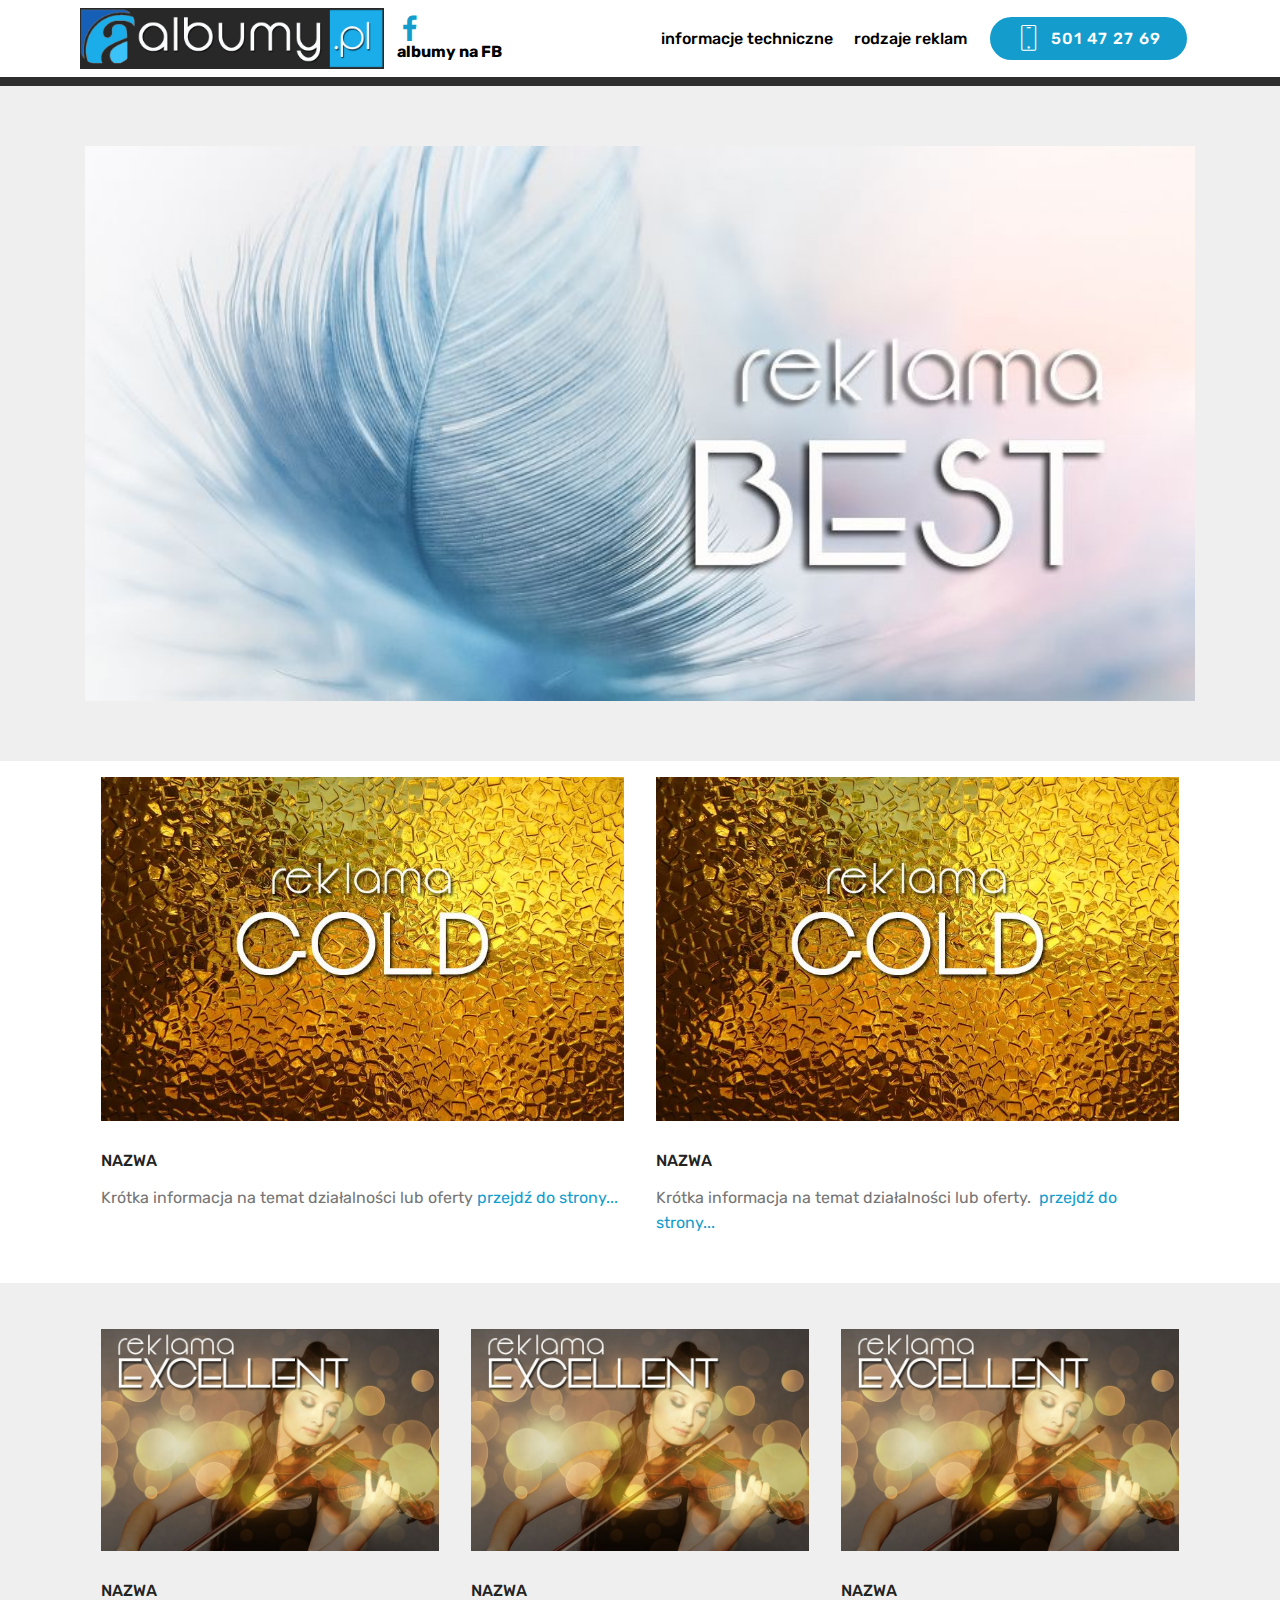
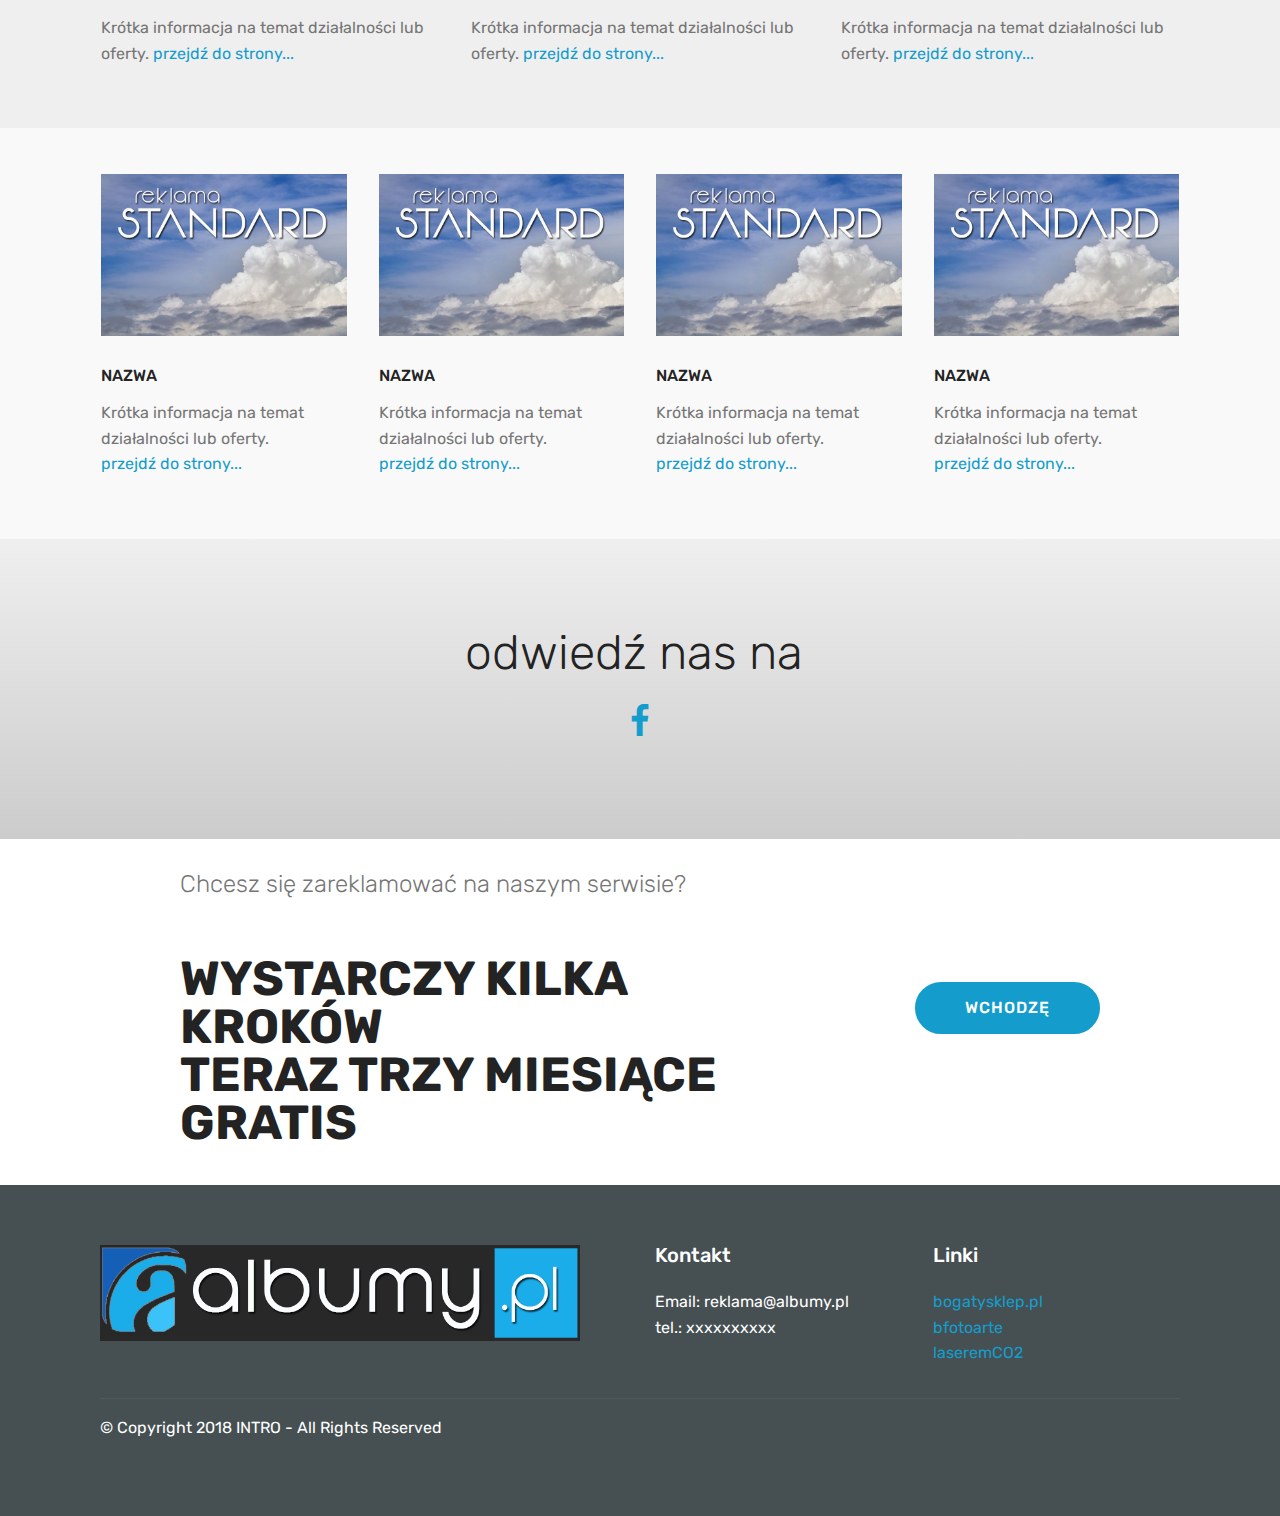
==== index.html @ f6ec8a6c "create github pages" ====
<!DOCTYPE html>
<html >
<head>
  <!-- Site made with Mobirise Website Builder v4.5.2, https://mobirise.com -->
  <meta charset="UTF-8">
  <meta http-equiv="X-UA-Compatible" content="IE=edge">
  <meta name="generator" content="Mobirise v4.5.2, mobirise.com">
  <meta name="viewport" content="width=device-width, initial-scale=1, minimum-scale=1">
  <link rel="shortcut icon" href="assets/images/logo-inne-800x160.png" type="image/x-icon">
  <meta name="description" content="">
  <title>Home</title>
  <link rel="stylesheet" href="assets/web/assets/mobirise-icons/mobirise-icons.css">
  <link rel="stylesheet" href="assets/tether/tether.min.css">
  <link rel="stylesheet" href="assets/bootstrap/css/bootstrap.min.css">
  <link rel="stylesheet" href="assets/bootstrap/css/bootstrap-grid.min.css">
  <link rel="stylesheet" href="assets/bootstrap/css/bootstrap-reboot.min.css">
  <link rel="stylesheet" href="assets/socicon/css/styles.css">
  <link rel="stylesheet" href="assets/dropdown/css/style.css">
  <link rel="stylesheet" href="assets/theme/css/style.css">
  <link rel="stylesheet" href="assets/mobirise/css/mbr-additional.css" type="text/css">
  
  
  
</head>
<body>
<section class="menu cid-qFisctqeAG" once="menu" id="menu2-0" data-rv-view="293">

    

    <nav class="navbar navbar-expand beta-menu navbar-dropdown align-items-center navbar-fixed-top navbar-toggleable-sm">
        <button class="navbar-toggler navbar-toggler-right" type="button" data-toggle="collapse" data-target="#navbarSupportedContent" aria-controls="navbarSupportedContent" aria-expanded="false" aria-label="Toggle navigation">
            <div class="hamburger">
                <span></span>
                <span></span>
                <span></span>
                <span></span>
            </div>
        </button>
        <div class="menu-logo">
            <div class="navbar-brand">
                <span class="navbar-logo">
                    <a href="index.html#footer6-n">
                        <img src="assets/images/logo-inne-800x160.png" alt="Mobirise" title="" media-simple="true" style="height: 3.8rem;">
                    </a>
                </span>
                <span class="navbar-caption-wrap"><a class="navbar-caption text-black display-4" href="https://web.facebook.com/albumypl-1681214098817991/?ref=bookmarks" target="_blank"><span class="socicon socicon-facebook mbr-iconfont mbr-iconfont-btn" style="color: rgb(20, 157, 204);"></span>albumy na FB</a></span>
            </div>
        </div>
        <div class="collapse navbar-collapse" id="navbarSupportedContent">
            <ul class="navbar-nav nav-dropdown" data-app-modern-menu="true"><li class="nav-item">
                    <a class="nav-link link text-black display-4" href="page2.html#table1-o">informacje techniczne</a>
                </li>
                <li class="nav-item">
                    <a class="nav-link link text-black display-4" href="page1.html#header3-13">rodzaje reklam</a>
                </li></ul>
            <div class="navbar-buttons mbr-section-btn"><a class="btn btn-sm btn-primary display-4" href="tel:+1-234-567-8901">
                    <span class="btn-icon mbri-mobile mbr-iconfont mbr-iconfont-btn">
                    </span>
                    501 47 27 69</a></div>
        </div>
    </nav>
</section>

<section class="engine"><a href="https://mobirise.co/l">bootstrap themes</a></section><section once="" class="cid-qFiMhX1g7U" id="footer6-n" data-rv-view="288">

    

    

    <div class="container">
        <div class="media-container-row align-center mbr-white">
            <div class="col-12">
                <p class="mbr-text mb-0 mbr-fonts-style display-7">© Copyright 2017 INTRO- All Rights Reserved</p>
            </div>
        </div>
    </div>
</section>

<section class="cid-qFkp3g30LO" id="image2-12" data-rv-view="291">

    

    <figure class="mbr-figure container">
        <div class="image-block" style="width: 100%;">
            <a href="page3.html#content9-19"><img src="assets/images/reklama-best-800x400.jpg" alt="Mobirise" title="" media-simple="true"></a>
            
        </div>
    </figure>
</section>

<section class="features2 cid-qFitd5MBpI" id="features2-3" data-rv-view="295">

    

    
    
    <div class="container">
        <div class="media-container-row">
            <div class="card p-3 col-12 col-md-6">
                <div class="card-wrapper">
                    <div class="card-img">
                        <a href="page3.html#content9-19"><img src="assets/images/gold-760x500.jpg" alt="Mobirise" title="" media-simple="true"></a>
                    </div>
                    <div class="card-box">
                        <h4 class="card-title pb-3 mbr-fonts-style display-7">NAZWA&nbsp;</h4>
                        <p class="mbr-text mbr-fonts-style display-7">Krótka informacja na temat działalności lub oferty <a href="page3.html#content9-19">przejdź do strony...</a>
                        </p>
                    </div>
                </div>
            </div>

            <div class="card p-3 col-12 col-md-6">
                <div class="card-wrapper">
                    <div class="card-img">
                        <a href="page3.html#content9-19"><img src="assets/images/gold-760x500.jpg" alt="Mobirise" title="" media-simple="true"></a>
                    </div>
                    <div class="card-box ">
                        <h4 class="card-title pb-3 mbr-fonts-style display-7">NAZWA</h4>
                        <p class="mbr-text mbr-fonts-style display-7">Krótka informacja na temat działalności lub oferty.&nbsp;<a href="page3.html#content9-19"> przejdź do strony...</a>
                        </p>
                    </div>
                </div>
            </div>

            

            
        </div>
    </div>
</section>

<section class="features2 cid-qFitwjv3W6" id="features2-4" data-rv-view="298">

    

    
    
    <div class="container">
        <div class="media-container-row">
            <div class="card p-3 col-12 col-md-6 col-lg-4">
                <div class="card-wrapper">
                    <div class="card-img">
                        <a href="page3.html#content9-19"><img src="assets/images/excellent-760x500.jpg" alt="Mobirise" title="" media-simple="true"></a>
                    </div>
                    <div class="card-box">
                        <h4 class="card-title pb-3 mbr-fonts-style display-7">NAZWA</h4>
                        <p class="mbr-text mbr-fonts-style display-7">Krótka informacja na temat działalności lub oferty.&nbsp;<a href="page3.html#content9-19">przejdź do strony...</a>
                        </p>
                    </div>
                </div>
            </div>

            <div class="card p-3 col-12 col-md-6 col-lg-4">
                <div class="card-wrapper">
                    <div class="card-img">
                        <a href="page3.html#content9-19"><img src="assets/images/excellent-760x500.jpg" alt="Mobirise" title="" media-simple="true"></a>
                    </div>
                    <div class="card-box ">
                        <h4 class="card-title pb-3 mbr-fonts-style display-7">NAZWA</h4>
                        <p class="mbr-text mbr-fonts-style display-7">Krótka informacja na temat działalności lub oferty.&nbsp;<a href="page3.html#content9-19">przejdź do strony...</a>
                        </p>
                    </div>
                </div>
            </div>

            <div class="card p-3 col-12 col-md-6 col-lg-4">
                <div class="card-wrapper">
                    <div class="card-img">
                        <a href="page3.html#content9-19"><img src="assets/images/excellent-760x500.jpg" alt="Mobirise" title="" media-simple="true"></a>
                    </div>
                    <div class="card-box">
                        <h4 class="card-title pb-3 mbr-fonts-style display-7">NAZWA</h4>
                        <p class="mbr-text mbr-fonts-style display-7">Krótka informacja na temat działalności lub oferty.&nbsp;<a href="page3.html#content9-19">przejdź do strony...</a>
                        </p>
                    </div>
                </div>
            </div>

            
        </div>
    </div>
</section>

<section class="features2 cid-qFivfhU1mG" id="features2-5" data-rv-view="301">

    

    
    
    <div class="container">
        <div class="media-container-row">
            <div class="card p-3 col-12 col-md-6 col-lg-3">
                <div class="card-wrapper">
                    <div class="card-img">
                        <a href="page3.html#content9-19"><img src="assets/images/standard-760x500.jpg" alt="Mobirise" title="" media-simple="true"></a>
                    </div>
                    <div class="card-box">
                        <h4 class="card-title pb-3 mbr-fonts-style display-7">NAZWA</h4>
                        <p class="mbr-text mbr-fonts-style display-7">Krótka informacja na temat działalności lub oferty. &nbsp; &nbsp; &nbsp; <a href="page3.html#content9-19">przejdź do strony...</a>
                        </p>
                    </div>
                </div>
            </div>

            <div class="card p-3 col-12 col-md-6 col-lg-3">
                <div class="card-wrapper">
                    <div class="card-img">
                        <a href="page3.html#content9-19"><img src="assets/images/standard-760x500.jpg" alt="Mobirise" title="" media-simple="true"></a>
                    </div>
                    <div class="card-box ">
                        <h4 class="card-title pb-3 mbr-fonts-style display-7">NAZWA</h4>
                        <p class="mbr-text mbr-fonts-style display-7">Krótka informacja na temat działalności lub oferty. &nbsp; &nbsp; &nbsp;<br><a href="page3.html#content9-19">przejdź do strony...</a>
                        </p>
                    </div>
                </div>
            </div>

            <div class="card p-3 col-12 col-md-6 col-lg-3">
                <div class="card-wrapper">
                    <div class="card-img">
                        <a href="page3.html#content9-19"><img src="assets/images/standard-760x500.jpg" alt="Mobirise" title="" media-simple="true"></a>
                    </div>
                    <div class="card-box">
                        <h4 class="card-title pb-3 mbr-fonts-style display-7">NAZWA</h4>
                        <p class="mbr-text mbr-fonts-style display-7">Krótka informacja na temat działalności lub oferty.<br><a href="page3.html#content9-19">przejdź do strony...</a>
                        </p>
                    </div>
                </div>
            </div>

            <div class="card p-3 col-12 col-md-6 col-lg-3">
                <div class="card-wrapper">
                    <div class="card-img">
                        <a href="page3.html#content9-19"><img src="assets/images/standard-760x500.jpg" alt="Mobirise" title="" media-simple="true"></a>
                    </div>
                    <div class="card-box">
                        <h4 class="card-title pb-3 mbr-fonts-style display-7">NAZWA</h4>
                        <p class="mbr-text mbr-fonts-style display-7">Krótka informacja na temat działalności lub oferty.<br><a href="page3.html#content9-19">przejdź do strony...</a>
                        </p>
                    </div>
                </div>
            </div>
        </div>
    </div>
</section>

<section class="cid-qFiGhsOhce" id="social-buttons2-j" data-rv-view="304">

    

    

    <div class="container">
        <div class="media-container-row">
            <div class="col-md-8 align-center">
                <h2 class="pb-3 mbr-fonts-style display-2">odwiedź nas na&nbsp;</h2>
                <div class="social-list pl-0 mb-0">
                    <a href="https://web.facebook.com/albumypl-1681214098817991/?ref=bookmarks" target="_blank">
                        <span class="px-2 mbr-iconfont mbr-iconfont-social socicon-facebook socicon" style="color: rgb(20, 157, 204);" media-simple="true"></span>
                    </a>
                    <a href="https://www.facebook.com/pages/Mobirise/1616226671953247" target="_blank">
                        
                    </a>
                    <a href="https://instagram.com/mobirise" target="_blank">
                        
                    </a>
                    <a href="https://www.youtube.com/c/mobirise" target="_blank">
                        
                    </a>
                    <a href="https://plus.google.com/u/0/+Mobirise" target="_blank">
                        
                    </a>
                    <a href="https://www.behance.net/Mobirise" target="_blank">
                        
                    </a>
                </div>
            </div>
        </div>
    </div>
</section>

<section class="mbr-section info1 cid-qFiFgENqCD" id="info1-g" data-rv-view="307">

    

    
    <div class="container">
        <div class="row justify-content-center content-row">
            <div class="media-container-column title col-12 col-lg-7 col-md-6">
                <h3 class="mbr-section-subtitle align-left mbr-light pb-3 mbr-fonts-style display-5">Chcesz się zareklamować na naszym serwisie?<br><br></h3>
                <h2 class="align-left mbr-bold mbr-fonts-style display-2">WYSTARCZY KILKA KROKÓW<br>TERAZ TRZY MIESIĄCE GRATIS</h2>
            </div>
            <div class="media-container-column col-12 col-lg-3 col-md-4">
                <div class="mbr-section-btn align-right py-4"><a class="btn btn-primary display-4" href="page1.html#header3-13">WCHODZĘ</a></div>
            </div>
        </div>
    </div>
</section>

<section class="cid-qFklWPMeid" id="footer1-x" data-rv-view="310">

    

    

    <div class="container">
        <div class="media-container-row content text-white">
            <div class="col-12 col-md-3">
                <div class="media-wrap">
                    <a href="https://mobirise.com/">
                        <img src="assets/images/logo-inne-800x160.png" alt="Mobirise" title="" media-simple="true">
                    </a>
                </div>
            </div>
            <div class="col-12 col-md-3 mbr-fonts-style display-7">
                <h5 class="pb-3"></h5>
                <p class="mbr-text"></p>
            </div>
            <div class="col-12 col-md-3 mbr-fonts-style display-7">
                <h5 class="pb-3">Kontakt</h5>
                <p class="mbr-text">Email: reklama@albumy.pl<br>tel.: xxxxxxxxxx<br><br></p>
            </div>
            <div class="col-12 col-md-3 mbr-fonts-style display-7">
                <h5 class="pb-3">Linki</h5>
                <p class="mbr-text">
                    <a href="https://bogatysklep.pl" target="_blank">bogatysklep.pl</a>&nbsp;<br><a href="https://bfotoarte.pl" target="_blank">bfotoarte
</a>                    <br><a href="https://laseremco2.pl" target="_blank">laseremCO2</a></p>
            </div>
        </div>
        <div class="footer-lower">
            <div class="media-container-row">
                <div class="col-sm-12">
                    <hr>
                </div>
            </div>
            <div class="media-container-row mbr-white">
                <div class="col-sm-6 copyright">
                    <p class="mbr-text mbr-fonts-style display-7">© Copyright 2018 INTRO - All Rights Reserved</p>
                </div>
                <div class="col-md-6">
                    
                </div>
            </div>
        </div>
    </div>
</section>


  <script src="assets/web/assets/jquery/jquery.min.js"></script>
  <script src="assets/popper/popper.min.js"></script>
  <script src="assets/tether/tether.min.js"></script>
  <script src="assets/bootstrap/js/bootstrap.min.js"></script>
  <script src="assets/dropdown/js/script.min.js"></script>
  <script src="assets/touchswipe/jquery.touch-swipe.min.js"></script>
  <script src="assets/sociallikes/social-likes.js"></script>
  <script src="assets/smoothscroll/smooth-scroll.js"></script>
  <script src="assets/theme/js/script.js"></script>
  
  
</body>
</html>
---- assets/web/assets/mobirise-icons/mobirise-icons.css ----
@font-face {
  font-family: 'MobiriseIcons';
  src:  url('mobirise-icons.eot?spat4u');
  src:  url('mobirise-icons.eot?spat4u#iefix') format('embedded-opentype'),
    url('mobirise-icons.ttf?spat4u') format('truetype'),
    url('mobirise-icons.woff?spat4u') format('woff'),
    url('mobirise-icons.svg?spat4u#MobiriseIcons') format('svg');
  font-weight: normal;
  font-style: normal;
}

[class^="mbri-"], [class*=" mbri-"] {
  /* use !important to prevent issues with browser extensions that change fonts */
  font-family: MobiriseIcons !important;
  speak: none;
  font-style: normal;
  font-weight: normal;
  font-variant: normal;
  text-transform: none;
  line-height: 1;

  /* Better Font Rendering =========== */
  -webkit-font-smoothing: antialiased;
  -moz-osx-font-smoothing: grayscale;
}

.mbri-add-submenu:before {
  content: "\e900";
}
.mbri-alert:before {
  content: "\e901";
}
.mbri-align-center:before {
  content: "\e902";
}
.mbri-align-justify:before {
  content: "\e903";
}
.mbri-align-left:before {
  content: "\e904";
}
.mbri-align-right:before {
  content: "\e905";
}
.mbri-android:before {
  content: "\e906";
}
.mbri-apple:before {
  content: "\e907";
}
.mbri-arrow-down:before {
  content: "\e908";
}
.mbri-arrow-next:before {
  content: "\e909";
}
.mbri-arrow-prev:before {
  content: "\e90a";
}
.mbri-arrow-up:before {
  content: "\e90b";
}
.mbri-bold:before {
  content: "\e90c";
}
.mbri-bookmark:before {
  content: "\e90d";
}
.mbri-bootstrap:before {
  content: "\e90e";
}
.mbri-briefcase:before {
  content: "\e90f";
}
.mbri-browse:before {
  content: "\e910";
}
.mbri-bulleted-list:before {
  content: "\e911";
}
.mbri-calendar:before {
  content: "\e912";
}
.mbri-camera:before {
  content: "\e913";
}
.mbri-cart-add:before {
  content: "\e914";
}
.mbri-cart-full:before {
  content: "\e915";
}
.mbri-cash:before {
  content: "\e916";
}
.mbri-change-style:before {
  content: "\e917";
}
.mbri-chat:before {
  content: "\e918";
}
.mbri-clock:before {
  content: "\e919";
}
.mbri-close:before {
  content: "\e91a";
}
.mbri-cloud:before {
  content: "\e91b";
}
.mbri-code:before {
  content: "\e91c";
}
.mbri-contact-form:before {
  content: "\e91d";
}
.mbri-credit-card:before {
  content: "\e91e";
}
.mbri-cursor-click:before {
  content: "\e91f";
}
.mbri-cust-feedback:before {
  content: "\e920";
}
.mbri-database:before {
  content: "\e921";
}
.mbri-delivery:before {
  content: "\e922";
}
.mbri-desktop:before {
  content: "\e923";
}
.mbri-devices:before {
  content: "\e924";
}
.mbri-down:before {
  content: "\e925";
}
.mbri-download:before {
  content: "\e989";
}
.mbri-drag-n-drop:before {
  content: "\e927";
}
.mbri-drag-n-drop2:before {
  content: "\e928";
}
.mbri-edit:before {
  content: "\e929";
}
.mbri-edit2:before {
  content: "\e92a";
}
.mbri-error:before {
  content: "\e92b";
}
.mbri-extension:before {
  content: "\e92c";
}
.mbri-features:before {
  content: "\e92d";
}
.mbri-file:before {
  content: "\e92e";
}
.mbri-flag:before {
  content: "\e92f";
}
.mbri-folder:before {
  content: "\e930";
}
.mbri-gift:before {
  content: "\e931";
}
.mbri-github:before {
  content: "\e932";
}
.mbri-globe:before {
  content: "\e933";
}
.mbri-globe-2:before {
  content: "\e934";
}
.mbri-growing-chart:before {
  content: "\e935";
}
.mbri-hearth:before {
  content: "\e936";
}
.mbri-help:before {
  content: "\e937";
}
.mbri-home:before {
  content: "\e938";
}
.mbri-hot-cup:before {
  content: "\e939";
}
.mbri-idea:before {
  content: "\e93a";
}
.mbri-image-gallery:before {
  content: "\e93b";
}
.mbri-image-slider:before {
  content: "\e93c";
}
.mbri-info:before {
  content: "\e93d";
}
.mbri-italic:before {
  content: "\e93e";
}
.mbri-key:before {
  content: "\e93f";
}
.mbri-laptop:before {
  content: "\e940";
}
.mbri-layers:before {
  content: "\e941";
}
.mbri-left-right:before {
  content: "\e942";
}
.mbri-left:before {
  content: "\e943";
}
.mbri-letter:before {
  content: "\e944";
}
.mbri-like:before {
  content: "\e945";
}
.mbri-link:before {
  content: "\e946";
}
.mbri-lock:before {
  content: "\e947";
}
.mbri-login:before {
  content: "\e948";
}
.mbri-logout:before {
  content: "\e949";
}
.mbri-magic-stick:before {
  content: "\e94a";
}
.mbri-map-pin:before {
  content: "\e94b";
}
.mbri-menu:before {
  content: "\e94c";
}
.mbri-mobile:before {
  content: "\e94d";
}
.mbri-mobile2:before {
  content: "\e94e";
}
.mbri-mobirise:before {
  content: "\e94f";
}
.mbri-more-horizontal:before {
  content: "\e950";
}
.mbri-more-vertical:before {
  content: "\e951";
}
.mbri-music:before {
  content: "\e952";
}
.mbri-new-file:before {
  content: "\e953";
}
.mbri-numbered-list:before {
  content: "\e954";
}
.mbri-opened-folder:before {
  content: "\e955";
}
.mbri-pages:before {
  content: "\e956";
}
.mbri-paper-plane:before {
  content: "\e957";
}
.mbri-paperclip:before {
  content: "\e958";
}
.mbri-photo:before {
  content: "\e959";
}
.mbri-photos:before {
  content: "\e95a";
}
.mbri-pin:before {
  content: "\e95b";
}
.mbri-play:before {
  content: "\e95c";
}
.mbri-plus:before {
  content: "\e95d";
}
.mbri-preview:before {
  content: "\e95e";
}
.mbri-print:before {
  content: "\e95f";
}
.mbri-protect:before {
  content: "\e960";
}
.mbri-question:before {
  content: "\e961";
}
.mbri-quote-left:before {
  content: "\e962";
}
.mbri-quote-right:before {
  content: "\e963";
}
.mbri-refresh:before {
  content: "\e964";
}
.mbri-responsive:before {
  content: "\e965";
}
.mbri-right:before {
  content: "\e966";
}
.mbri-rocket:before {
  content: "\e967";
}
.mbri-sad-face:before {
  content: "\e968";
}
.mbri-sale:before {
  content: "\e969";
}
.mbri-save:before {
  content: "\e96a";
}
.mbri-search:before {
  content: "\e96b";
}
.mbri-setting:before {
  content: "\e96c";
}
.mbri-setting2:before {
  content: "\e96d";
}
.mbri-setting3:before {
  content: "\e96e";
}
.mbri-share:before {
  content: "\e96f";
}
.mbri-shopping-bag:before {
  content: "\e970";
}
.mbri-shopping-basket:before {
  content: "\e971";
}
.mbri-shopping-cart:before {
  content: "\e972";
}
.mbri-sites:before {
  content: "\e973";
}
.mbri-smile-face:before {
  content: "\e974";
}
.mbri-speed:before {
  content: "\e975";
}
.mbri-star:before {
  content: "\e976";
}
.mbri-success:before {
  content: "\e977";
}
.mbri-sun:before {
  content: "\e978";
}
.mbri-sun2:before {
  content: "\e979";
}
.mbri-tablet:before {
  content: "\e97a";
}
.mbri-tablet-vertical:before {
  content: "\e97b";
}
.mbri-target:before {
  content: "\e97c";
}
.mbri-timer:before {
  content: "\e97d";
}
.mbri-to-ftp:before {
  content: "\e97e";
}
.mbri-to-local-drive:before {
  content: "\e97f";
}
.mbri-touch-swipe:before {
  content: "\e980";
}
.mbri-touch:before {
  content: "\e981";
}
.mbri-trash:before {
  content: "\e982";
}
.mbri-underline:before {
  content: "\e983";
}
.mbri-unlink:before {
  content: "\e984";
}
.mbri-unlock:before {
  content: "\e985";
}
.mbri-up-down:before {
  content: "\e986";
}
.mbri-up:before {
  content: "\e987";
}
.mbri-update:before {
  content: "\e988";
}
.mbri-upload:before {
 content: "\e926"; 
}
.mbri-user:before {
  content: "\e98a";
}
.mbri-user2:before {
  content: "\e98b";
}
.mbri-users:before {
  content: "\e98c";
}
.mbri-video:before {
  content: "\e98d";
}
.mbri-video-play:before {
  content: "\e98e";
}
.mbri-watch:before {
  content: "\e98f";
}
.mbri-website-theme:before {
  content: "\e990";
}
.mbri-wifi:before {
  content: "\e991";
}
.mbri-windows:before {
  content: "\e992";
}
.mbri-zoom-out:before {
  content: "\e993";
}
.mbri-redo:before {
  content: "\e994";
}
.mbri-undo:before {
  content: "\e995";
}
---- assets/socicon/css/styles.css ----
@charset "UTF-8";

@font-face {
  font-family: "socicon";
  src:url("../fonts/socicon.eot");
  src:url("../fonts/socicon.eot?#iefix") format("embedded-opentype"),
    url("../fonts/socicon.woff") format("woff"),
    url("../fonts/socicon.ttf") format("truetype"),
    url("../fonts/socicon.svg#socicon") format("svg");
  font-weight: normal;
  font-style: normal;

}

[data-icon]:before {
  font-family: "socicon" !important;
  content: attr(data-icon);
  font-style: normal !important;
  font-weight: normal !important;
  font-variant: normal !important;
  text-transform: none !important;
  speak: none;
  line-height: 1;
  -webkit-font-smoothing: antialiased;
  -moz-osx-font-smoothing: grayscale;
}

[class^="socicon-"]:before,
[class*=" socicon-"]:before {
  font-family: "socicon" !important;
  font-style: normal !important;
  font-weight: normal !important;
  font-variant: normal !important;
  text-transform: none !important;
  speak: none;
  line-height: 1;
  -webkit-font-smoothing: antialiased;
  -moz-osx-font-smoothing: grayscale;
}

.socicon-modelmayhem:before {
  content: "\e000";
}
.socicon-mixcloud:before {
  content: "\e001";
}
.socicon-drupal:before {
  content: "\e002";
}
.socicon-swarm:before {
  content: "\e003";
}
.socicon-istock:before {
  content: "\e004";
}
.socicon-yammer:before {
  content: "\e005";
}
.socicon-ello:before {
  content: "\e006";
}
.socicon-stackoverflow:before {
  content: "\e007";
}
.socicon-persona:before {
  content: "\e008";
}
.socicon-triplej:before {
  content: "\e009";
}
.socicon-houzz:before {
  content: "\e00a";
}
.socicon-rss:before {
  content: "\e00b";
}
.socicon-paypal:before {
  content: "\e00c";
}
.socicon-odnoklassniki:before {
  content: "\e00d";
}
.socicon-airbnb:before {
  content: "\e00e";
}
.socicon-periscope:before {
  content: "\e00f";
}
.socicon-outlook:before {
  content: "\e010";
}
.socicon-coderwall:before {
  content: "\e011";
}
.socicon-tripadvisor:before {
  content: "\e012";
}
.socicon-appnet:before {
  content: "\e013";
}
.socicon-goodreads:before {
  content: "\e014";
}
.socicon-tripit:before {
  content: "\e015";
}
.socicon-lanyrd:before {
  content: "\e016";
}
.socicon-slideshare:before {
  content: "\e017";
}
.socicon-buffer:before {
  content: "\e018";
}
.socicon-disqus:before {
  content: "\e019";
}
.socicon-vkontakte:before {
  content: "\e01a";
}
.socicon-whatsapp:before {
  content: "\e01b";
}
.socicon-patreon:before {
  content: "\e01c";
}
.socicon-storehouse:before {
  content: "\e01d";
}
.socicon-pocket:before {
  content: "\e01e";
}
.socicon-mail:before {
  content: "\e01f";
}
.socicon-blogger:before {
  content: "\e020";
}
.socicon-technorati:before {
  content: "\e021";
}
.socicon-reddit:before {
  content: "\e022";
}
.socicon-dribbble:before {
  content: "\e023";
}
.socicon-stumbleupon:before {
  content: "\e024";
}
.socicon-digg:before {
  content: "\e025";
}
.socicon-envato:before {
  content: "\e026";
}
.socicon-behance:before {
  content: "\e027";
}
.socicon-delicious:before {
  content: "\e028";
}
.socicon-deviantart:before {
  content: "\e029";
}
.socicon-forrst:before {
  content: "\e02a";
}
.socicon-play:before {
  content: "\e02b";
}
.socicon-zerply:before {
  content: "\e02c";
}
.socicon-wikipedia:before {
  content: "\e02d";
}
.socicon-apple:before {
  content: "\e02e";
}
.socicon-flattr:before {
  content: "\e02f";
}
.socicon-github:before {
  content: "\e030";
}
.socicon-renren:before {
  content: "\e031";
}
.socicon-friendfeed:before {
  content: "\e032";
}
.socicon-newsvine:before {
  content: "\e033";
}
.socicon-identica:before {
  content: "\e034";
}
.socicon-bebo:before {
  content: "\e035";
}
.socicon-zynga:before {
  content: "\e036";
}
.socicon-steam:before {
  content: "\e037";
}
.socicon-xbox:before {
  content: "\e038";
}
.socicon-windows:before {
  content: "\e039";
}
.socicon-qq:before {
  content: "\e03a";
}
.socicon-douban:before {
  content: "\e03b";
}
.socicon-meetup:before {
  content: "\e03c";
}
.socicon-playstation:before {
  content: "\e03d";
}
.socicon-android:before {
  content: "\e03e";
}
.socicon-snapchat:before {
  content: "\e03f";
}
.socicon-twitter:before {
  content: "\e040";
}
.socicon-facebook:before {
  content: "\e041";
}
.socicon-googleplus:before {
  content: "\e042";
}
.socicon-pinterest:before {
  content: "\e043";
}
.socicon-foursquare:before {
  content: "\e044";
}
.socicon-yahoo:before {
  content: "\e045";
}
.socicon-skype:before {
  content: "\e046";
}
.socicon-yelp:before {
  content: "\e047";
}
.socicon-feedburner:before {
  content: "\e048";
}
.socicon-linkedin:before {
  content: "\e049";
}
.socicon-viadeo:before {
  content: "\e04a";
}
.socicon-xing:before {
  content: "\e04b";
}
.socicon-myspace:before {
  content: "\e04c";
}
.socicon-soundcloud:before {
  content: "\e04d";
}
.socicon-spotify:before {
  content: "\e04e";
}
.socicon-grooveshark:before {
  content: "\e04f";
}
.socicon-lastfm:before {
  content: "\e050";
}
.socicon-youtube:before {
  content: "\e051";
}
.socicon-vimeo:before {
  content: "\e052";
}
.socicon-dailymotion:before {
  content: "\e053";
}
.socicon-vine:before {
  content: "\e054";
}
.socicon-flickr:before {
  content: "\e055";
}
.socicon-500px:before {
  content: "\e056";
}
.socicon-wordpress:before {
  content: "\e058";
}
.socicon-tumblr:before {
  content: "\e059";
}
.socicon-twitch:before {
  content: "\e05a";
}
.socicon-8tracks:before {
  content: "\e05b";
}
.socicon-amazon:before {
  content: "\e05c";
}
.socicon-icq:before {
  content: "\e05d";
}
.socicon-smugmug:before {
  content: "\e05e";
}
.socicon-ravelry:before {
  content: "\e05f";
}
.socicon-weibo:before {
  content: "\e060";
}
.socicon-baidu:before {
  content: "\e061";
}
.socicon-angellist:before {
  content: "\e062";
}
.socicon-ebay:before {
  content: "\e063";
}
.socicon-imdb:before {
  content: "\e064";
}
.socicon-stayfriends:before {
  content: "\e065";
}
.socicon-residentadvisor:before {
  content: "\e066";
}
.socicon-google:before {
  content: "\e067";
}
.socicon-yandex:before {
  content: "\e068";
}
.socicon-sharethis:before {
  content: "\e069";
}
.socicon-bandcamp:before {
  content: "\e06a";
}
.socicon-itunes:before {
  content: "\e06b";
}
.socicon-deezer:before {
  content: "\e06c";
}
.socicon-telegram:before {
  content: "\e06e";
}
.socicon-openid:before {
  content: "\e06f";
}
.socicon-amplement:before {
  content: "\e070";
}
.socicon-viber:before {
  content: "\e071";
}
.socicon-zomato:before {
  content: "\e072";
}
.socicon-draugiem:before {
  content: "\e074";
}
.socicon-endomodo:before {
  content: "\e075";
}
.socicon-filmweb:before {
  content: "\e076";
}
.socicon-stackexchange:before {
  content: "\e077";
}
.socicon-wykop:before {
  content: "\e078";
}
.socicon-teamspeak:before {
  content: "\e079";
}
.socicon-teamviewer:before {
  content: "\e07a";
}
.socicon-ventrilo:before {
  content: "\e07b";
}
.socicon-younow:before {
  content: "\e07c";
}
.socicon-raidcall:before {
  content: "\e07d";
}
.socicon-mumble:before {
  content: "\e07e";
}
.socicon-medium:before {
  content: "\e06d";
}
.socicon-bebee:before {
  content: "\e07f";
}
.socicon-hitbox:before {
  content: "\e080";
}
.socicon-reverbnation:before {
  content: "\e081";
}
.socicon-formulr:before {
  content: "\e082";
}
.socicon-instagram:before {
  content: "\e057";
}
.socicon-battlenet:before {
  content: "\e083";
}
.socicon-chrome:before {
  content: "\e084";
}
.socicon-discord:before {
  content: "\e086";
}
.socicon-issuu:before {
  content: "\e087";
}
.socicon-macos:before {
  content: "\e088";
}
.socicon-firefox:before {
  content: "\e089";
}
.socicon-opera:before {
  content: "\e08d";
}
.socicon-keybase:before {
  content: "\e090";
}
.socicon-alliance:before {
  content: "\e091";
}
.socicon-livejournal:before {
  content: "\e092";
}
.socicon-googlephotos:before {
  content: "\e093";
}
.socicon-horde:before {
  content: "\e094";
}
.socicon-etsy:before {
  content: "\e095";
}
.socicon-zapier:before {
  content: "\e096";
}
.socicon-google-scholar:before {
  content: "\e097";
}
.socicon-researchgate:before {
  content: "\e098";
}
.socicon-wechat:before {
  content: "\e099";
}
.socicon-strava:before {
  content: "\e09a";
}
.socicon-line:before {
  content: "\e09b";
}
.socicon-lyft:before {
  content: "\e09c";
}
.socicon-uber:before {
  content: "\e09d";
}
.socicon-songkick:before {
  content: "\e09e";
}
.socicon-viewbug:before {
  content: "\e09f";
}
.socicon-googlegroups:before {
  content: "\e0a0";
}
.socicon-quora:before {
  content: "\e073";
}
.socicon-diablo:before {
  content: "\e085";
}
.socicon-blizzard:before {
  content: "\e0a1";
}
.socicon-hearthstone:before {
  content: "\e08b";
}
.socicon-heroes:before {
  content: "\e08a";
}
.socicon-overwatch:before {
  content: "\e08c";
}
.socicon-warcraft:before {
  content: "\e08e";
}
.socicon-starcraft:before {
  content: "\e08f";
}
.socicon-beam:before {
  content: "\e0a2";
}
.socicon-curse:before {
  content: "\e0a3";
}
.socicon-player:before {
  content: "\e0a4";
}
.socicon-streamjar:before {
  content: "\e0a5";
}
.socicon-nintendo:before {
  content: "\e0a6";
}
.socicon-hellocoton:before {
  content: "\e0a7";
}
---- assets/dropdown/css/style.css ----
.navbar-dropdown {
  left: 0;
  padding: 0;
  position: absolute;
  right: 0;
  top: 0;
  transition: all 0.45s ease;
  z-index: 1030;
  background: #282828; }
  .navbar-dropdown .navbar-logo {
    margin-right: 0.8rem;
    transition: margin 0.3s ease-in-out;
    vertical-align: middle; }
    .navbar-dropdown .navbar-logo img {
      height: 3.125rem;
      transition: all 0.3s ease-in-out; }
    .navbar-dropdown .navbar-logo.mbr-iconfont {
      font-size: 3.125rem;
      line-height: 3.125rem; }
  .navbar-dropdown .navbar-caption {
    font-weight: 700;
    white-space: normal;
    vertical-align: -4px;
    line-height: 3.125rem !important; }
    .navbar-dropdown .navbar-caption, .navbar-dropdown .navbar-caption:hover {
      color: inherit;
      text-decoration: none; }
  .navbar-dropdown .mbr-iconfont + .navbar-caption {
    vertical-align: -1px; }
  .navbar-dropdown.navbar-fixed-top {
    position: fixed; }
  .navbar-dropdown .navbar-brand span {
    vertical-align: -4px; }
  .navbar-dropdown.bg-color.transparent {
    background: none; }
  .navbar-dropdown.navbar-short .navbar-brand {
    padding: 0.625rem 0; }
    .navbar-dropdown.navbar-short .navbar-brand span {
      vertical-align: -1px; }
  .navbar-dropdown.navbar-short .navbar-caption {
    line-height: 2.375rem !important;
    vertical-align: -2px; }
  .navbar-dropdown.navbar-short .navbar-logo {
    margin-right: 0.5rem; }
    .navbar-dropdown.navbar-short .navbar-logo img {
      height: 2.375rem; }
    .navbar-dropdown.navbar-short .navbar-logo.mbr-iconfont {
      font-size: 2.375rem;
      line-height: 2.375rem; }
  .navbar-dropdown.navbar-short .mbr-table-cell {
    height: 3.625rem; }
  .navbar-dropdown .navbar-close {
    left: 0.6875rem;
    position: fixed;
    top: 0.75rem;
    z-index: 1000; }
  .navbar-dropdown .hamburger-icon {
    content: "";
    display: inline-block;
    vertical-align: middle;
    width: 16px;
    -webkit-box-shadow: 0 -6px 0 1px #282828,0 0 0 1px #282828,0 6px 0 1px #282828;
    -moz-box-shadow: 0 -6px 0 1px #282828,0 0 0 1px #282828,0 6px 0 1px #282828;
    box-shadow: 0 -6px 0 1px #282828,0 0 0 1px #282828,0 6px 0 1px #282828; }

.dropdown-menu .dropdown-toggle[data-toggle="dropdown-submenu"]::after {
  border-bottom: 0.35em solid transparent;
  border-left: 0.35em solid;
  border-right: 0;
  border-top: 0.35em solid transparent;
  margin-left: 0.3rem; }

.dropdown-menu .dropdown-item:focus {
  outline: 0; }

.nav-dropdown {
  font-size: 0.75rem;
  font-weight: 500;
  height: auto !important; }
  .nav-dropdown .nav-btn {
    padding-left: 1rem; }
  .nav-dropdown .link {
    margin: .667em 1.667em;
    font-weight: 500;
    padding: 0;
    transition: color .2s ease-in-out; }
    .nav-dropdown .link.dropdown-toggle {
      margin-right: 2.583em; }
      .nav-dropdown .link.dropdown-toggle::after {
        margin-left: .25rem;
        border-top: 0.35em solid;
        border-right: 0.35em solid transparent;
        border-left: 0.35em solid transparent;
        border-bottom: 0; }
      .nav-dropdown .link.dropdown-toggle[aria-expanded="true"] {
        margin: 0;
        padding: 0.667em 3.263em  0.667em 1.667em; }
  .nav-dropdown .link::after,
  .nav-dropdown .dropdown-item::after {
    color: inherit; }
  .nav-dropdown .btn {
    font-size: 0.75rem;
    font-weight: 700;
    letter-spacing: 0;
    margin-bottom: 0;
    padding-left: 1.25rem;
    padding-right: 1.25rem; }
  .nav-dropdown .dropdown-menu {
    border-radius: 0;
    border: 0;
    left: 0;
    margin: 0;
    padding-bottom: 1.25rem;
    padding-top: 1.25rem;
    position: relative; }
  .nav-dropdown .dropdown-submenu {
    margin-left: 0.125rem;
    top: 0; }
  .nav-dropdown .dropdown-item {
    font-weight: 500;
    line-height: 2;
    padding: 0.3846em 4.615em 0.3846em 1.5385em;
    position: relative;
    transition: color .2s ease-in-out, background-color .2s ease-in-out; }
    .nav-dropdown .dropdown-item::after {
      margin-top: -0.3077em;
      position: absolute;
      right: 1.1538em;
      top: 50%; }
    .nav-dropdown .dropdown-item:focus, .nav-dropdown .dropdown-item:hover {
      background: none; }

@media (max-width: 767px) {
  .nav-dropdown.navbar-toggleable-sm {
    bottom: 0;
    display: none;
    left: 0;
    overflow-x: hidden;
    position: fixed;
    top: 0;
    transform: translateX(-100%);
    -ms-transform: translateX(-100%);
    -webkit-transform: translateX(-100%);
    width: 18.75rem;
    z-index: 999; } }
.nav-dropdown.navbar-toggleable-xl {
  bottom: 0;
  display: none;
  left: 0;
  overflow-x: hidden;
  position: fixed;
  top: 0;
  transform: translateX(-100%);
  -ms-transform: translateX(-100%);
  -webkit-transform: translateX(-100%);
  width: 18.75rem;
  z-index: 999; }

.nav-dropdown-sm {
  display: block !important;
  overflow-x: hidden;
  overflow: auto;
  padding-top: 3.875rem; }
  .nav-dropdown-sm::after {
    content: "";
    display: block;
    height: 3rem;
    width: 100%; }
  .nav-dropdown-sm.collapse.in ~ .navbar-close {
    display: block !important; }
  .nav-dropdown-sm.collapsing, .nav-dropdown-sm.collapse.in {
    transform: translateX(0);
    -ms-transform: translateX(0);
    -webkit-transform: translateX(0);
    transition: all 0.25s ease-out;
    -webkit-transition: all 0.25s ease-out;
    background: #282828; }
  .nav-dropdown-sm.collapsing[aria-expanded="false"] {
    transform: translateX(-100%);
    -ms-transform: translateX(-100%);
    -webkit-transform: translateX(-100%); }
  .nav-dropdown-sm .nav-item {
    display: block;
    margin-left: 0 !important;
    padding-left: 0; }
  .nav-dropdown-sm .link,
  .nav-dropdown-sm .dropdown-item {
    border-top: 1px dotted rgba(255, 255, 255, 0.1);
    font-size: 0.8125rem;
    line-height: 1.6;
    margin: 0 !important;
    padding: 0.875rem 2.4rem 0.875rem 1.5625rem !important;
    position: relative;
    white-space: normal; }
    .nav-dropdown-sm .link:focus, .nav-dropdown-sm .link:hover,
    .nav-dropdown-sm .dropdown-item:focus,
    .nav-dropdown-sm .dropdown-item:hover {
      background: rgba(0, 0, 0, 0.2) !important;
      color: #c0a375; }
  .nav-dropdown-sm .nav-btn {
    position: relative;
    padding: 1.5625rem 1.5625rem 0 1.5625rem; }
    .nav-dropdown-sm .nav-btn::before {
      border-top: 1px dotted rgba(255, 255, 255, 0.1);
      content: "";
      left: 0;
      position: absolute;
      top: 0;
      width: 100%; }
    .nav-dropdown-sm .nav-btn + .nav-btn {
      padding-top: 0.625rem; }
      .nav-dropdown-sm .nav-btn + .nav-btn::before {
        display: none; }
  .nav-dropdown-sm .btn {
    padding: 0.625rem 0; }
  .nav-dropdown-sm .dropdown-toggle[data-toggle="dropdown-submenu"]::after {
    margin-left: .25rem;
    border-top: 0.35em solid;
    border-right: 0.35em solid transparent;
    border-left: 0.35em solid transparent;
    border-bottom: 0; }
  .nav-dropdown-sm .dropdown-toggle[data-toggle="dropdown-submenu"][aria-expanded="true"]::after {
    border-top: 0;
    border-right: 0.35em solid transparent;
    border-left: 0.35em solid transparent;
    border-bottom: 0.35em solid; }
  .nav-dropdown-sm .dropdown-menu {
    margin: 0;
    padding: 0;
    position: relative;
    top: 0;
    left: 0;
    width: 100%;
    border: 0;
    float: none;
    border-radius: 0;
    background: none; }
  .nav-dropdown-sm .dropdown-submenu {
    left: 100%;
    margin-left: 0.125rem;
    margin-top: -1.25rem;
    top: 0; }

.navbar-toggleable-sm .nav-dropdown .dropdown-menu {
  position: absolute; }

.navbar-toggleable-sm .nav-dropdown .dropdown-submenu {
  left: 100%;
  margin-left: 0.125rem;
  margin-top: -1.25rem;
  top: 0; }

.navbar-toggleable-sm.opened .nav-dropdown .dropdown-menu {
  position: relative; }

.navbar-toggleable-sm.opened .nav-dropdown .dropdown-submenu {
  left: 0;
  margin-left: 00rem;
  margin-top: 0rem;
  top: 0; }

.is-builder .nav-dropdown.collapsing {
  transition: none !important; }

/*# sourceMappingURL=style.css.map */
---- assets/theme/css/style.css ----
/*!
 * Mobirise v4 theme (https://mobirise.com/)
 * Copyright 2017 Mobirise
 */
section {
  background-color: #eeeeee; }

section,
.container,
.container-fluid {
  position: relative;
  word-wrap: break-word; }

a.mbr-iconfont:hover {
  text-decoration: none; }

.article .lead p, .article .lead ul, .article .lead ol, .article .lead pre, .article .lead blockquote {
  margin-bottom: 0; }

a {
  font-style: normal;
  font-weight: 400;
  cursor: pointer; }
  a, a:hover {
    text-decoration: none; }

figure {
  margin-bottom: 0; }

body {
  color: #232323; }

h1, h2, h3, h4, h5, h6,
.h1, .h2, .h3, .h4, .h5, .h6,
.display-1, .display-2, .display-3, .display-4 {
  line-height: 1;
  word-break: break-word;
  word-wrap: break-word; }

b, strong {
  font-weight: bold; }

blockquote {
  padding: 10px 0 10px 20px;
  position: relative;
  border-left: 2px solid;
  border-color: #ff3366; }

input:-webkit-autofill, input:-webkit-autofill:hover, input:-webkit-autofill:focus, input:-webkit-autofill:active {
  transition-delay: 9999s;
  transition-property: background-color, color; }

textarea[type="hidden"] {
  display: none; }

body {
  position: relative; }

section {
  background-position: 50% 50%;
  background-repeat: no-repeat;
  background-size: cover; }
  section .mbr-background-video,
  section .mbr-background-video-preview {
    position: absolute;
    bottom: 0;
    left: 0;
    right: 0;
    top: 0; }

.hidden {
  visibility: hidden; }

.mbr-z-index20 {
  z-index: 20; }

/*! Base colors */
.mbr-white {
  color: #ffffff; }

.mbr-black {
  color: #000000; }

.mbr-bg-white {
  background-color: #ffffff; }

.mbr-bg-black {
  background-color: #000000; }

/*! Text-aligns */
.align-left {
  text-align: left; }

.align-center {
  text-align: center; }

.align-right {
  text-align: right; }

@media (max-width: 767px) {
  .align-left, .align-center, .align-right, .mbr-section-btn, .mbr-section-title {
    text-align: center; } }
/*! Font-weight  */
.mbr-light {
  font-weight: 300; }

.mbr-regular {
  font-weight: 400; }

.mbr-semibold {
  font-weight: 500; }

.mbr-bold {
  font-weight: 700; }

/*! Media  */
.media-size-item {
  -webkit-flex: 1 1 auto;
  -moz-flex: 1 1 auto;
  -ms-flex: 1 1 auto;
  -o-flex: 1 1 auto;
  flex: 1 1 auto; }

.media-content {
  -webkit-flex-basis: 100%;
  flex-basis: 100%; }

.media-container-row {
  display: -ms-flexbox;
  display: -webkit-flex;
  display: flex;
  -webkit-flex-direction: row;
  -ms-flex-direction: row;
  flex-direction: row;
  -webkit-flex-wrap: wrap;
  -ms-flex-wrap: wrap;
  flex-wrap: wrap;
  -webkit-justify-content: center;
  -ms-flex-pack: center;
  justify-content: center;
  -webkit-align-content: center;
  -ms-flex-line-pack: center;
  align-content: center;
  -webkit-align-items: start;
  -ms-flex-align: start;
  align-items: start; }
  .media-container-row .media-size-item {
    width: 400px; }

.media-container-column {
  display: -ms-flexbox;
  display: -webkit-flex;
  display: flex;
  -webkit-flex-direction: column;
  -ms-flex-direction: column;
  flex-direction: column;
  -webkit-flex-wrap: wrap;
  -ms-flex-wrap: wrap;
  flex-wrap: wrap;
  -webkit-justify-content: center;
  -ms-flex-pack: center;
  justify-content: center;
  -webkit-align-content: center;
  -ms-flex-line-pack: center;
  align-content: center;
  -webkit-align-items: stretch;
  -ms-flex-align: stretch;
  align-items: stretch; }
  .media-container-column > * {
    width: 100%; }

@media (min-width: 992px) {
  .media-container-row {
    -webkit-flex-wrap: nowrap;
    -ms-flex-wrap: nowrap;
    flex-wrap: nowrap; } }
figure {
  overflow: hidden; }

figure[mbr-media-size] {
  transition: width 0.1s; }

.mbr-figure img, .mbr-figure iframe {
  display: block;
  width: 100%; }

.card {
  background-color: transparent;
  border: none; }

.card-img {
  text-align: center;
  flex-shrink: 0; }

.media {
  max-width: 100%;
  margin: 0 auto; }

.mbr-figure {
  -ms-flex-item-align: center;
  -ms-grid-row-align: center;
  -webkit-align-self: center;
  align-self: center; }

.media-container > div {
  max-width: 100%; }

.mbr-figure img, .card-img img {
  width: 100%; }

@media (max-width: 991px) {
  .media-size-item {
    width: auto !important; }

  .media {
    width: auto; }

  .mbr-figure {
    width: 100% !important; } }
/*! Buttons */
.mbr-section-btn {
  margin-left: -.25rem;
  margin-right: -.25rem;
  font-size: 0; }

nav .mbr-section-btn {
  margin-left: 0rem;
  margin-right: 0rem; }

/*! Btn icon margin */
.btn .mbr-iconfont, .btn.btn-sm .mbr-iconfont {
  cursor: pointer;
  margin-right: 0.5rem; }

.btn.btn-md .mbr-iconfont, .btn.btn-md .mbr-iconfont {
  margin-right: 0.8rem; }

.mbr-regular {
  font-weight: 400; }

.mbr-semibold {
  font-weight: 500; }

.mbr-bold {
  font-weight: 700; }

[type="submit"] {
  -webkit-appearance: none; }

/*! Full-screen */
.mbr-fullscreen .mbr-overlay {
  min-height: 100vh; }

.mbr-fullscreen {
  display: flex;
  display: -webkit-flex;
  display: -moz-flex;
  display: -ms-flex;
  display: -o-flex;
  align-items: center;
  -webkit-align-items: center;
  min-height: 100vh;
  padding-top: 3rem;
  padding-bottom: 3rem; }

/*! Map */
.map {
  height: 25rem;
  position: relative; }
  .map iframe {
    width: 100%;
    height: 100%; }

/* Form */
.form-asterisk {
  font-family: initial;
  position: absolute;
  top: -2px;
  font-weight: normal; }

/*! Scroll to top arrow */
.mbr-arrow-up {
  bottom: 25px;
  right: 90px;
  position: fixed;
  text-align: right;
  z-index: 5000;
  color: #ffffff;
  font-size: 32px;
  transform: rotate(180deg);
  -webkit-transform: rotate(180deg); }

.mbr-arrow-up a {
  background: rgba(0, 0, 0, 0.2);
  border-radius: 3px;
  color: #fff;
  display: inline-block;
  height: 60px;
  width: 60px;
  outline-style: none !important;
  position: relative;
  text-decoration: none;
  transition: all .3s ease-in-out;
  cursor: pointer;
  text-align: center; }
  .mbr-arrow-up a:hover {
    background-color: rgba(0, 0, 0, 0.4); }
  .mbr-arrow-up a i {
    line-height: 60px; }

.mbr-arrow-up-icon {
  display: block;
  color: #fff; }

.mbr-arrow-up-icon::before {
  content: "\203a";
  display: inline-block;
  font-family: serif;
  font-size: 32px;
  line-height: 1;
  font-style: normal;
  position: relative;
  top: 6px;
  left: -4px;
  -webkit-transform: rotate(-90deg);
  transform: rotate(-90deg); }

/*! Arrow Down */
.mbr-arrow {
  position: absolute;
  bottom: 45px;
  left: 50%;
  width: 60px;
  height: 60px;
  cursor: pointer;
  background-color: rgba(80, 80, 80, 0.5);
  border-radius: 50%;
  -webkit-transform: translateX(-50%);
  transform: translateX(-50%); }
  .mbr-arrow > a {
    display: inline-block;
    text-decoration: none;
    outline-style: none;
    -webkit-animation: arrowdown 1.7s ease-in-out infinite;
    animation: arrowdown 1.7s ease-in-out infinite; }
    .mbr-arrow > a > i {
      position: absolute;
      top: -2px;
      left: 15px;
      font-size: 2rem; }

@keyframes arrowdown {
  0% {
    transform: translateY(0px);
    -webkit-transform: translateY(0px); }
  50% {
    transform: translateY(-5px);
    -webkit-transform: translateY(-5px); }
  100% {
    transform: translateY(0px);
    -webkit-transform: translateY(0px); } }
@-webkit-keyframes arrowdown {
  0% {
    transform: translateY(0px);
    -webkit-transform: translateY(0px); }
  50% {
    transform: translateY(-5px);
    -webkit-transform: translateY(-5px); }
  100% {
    transform: translateY(0px);
    -webkit-transform: translateY(0px); } }
@media (max-width: 500px) {
  .mbr-arrow-up {
    left: 50%;
    right: auto;
    transform: translateX(-50%) rotate(180deg);
    -webkit-transform: translateX(-50%) rotate(180deg); } }
/*Gradients animation*/
@keyframes gradient-animation {
  from {
    background-position: 0% 100%;
    animation-timing-function: ease-in-out; }
  to {
    background-position: 100% 0%;
    animation-timing-function: ease-in-out; } }
@-webkit-keyframes gradient-animation {
  from {
    background-position: 0% 100%;
    animation-timing-function: ease-in-out; }
  to {
    background-position: 100% 0%;
    animation-timing-function: ease-in-out; } }
.bg-gradient {
  background-size: 200% 200%;
  animation: gradient-animation 5s infinite alternate;
  -webkit-animation: gradient-animation 5s infinite alternate; }

.menu .navbar-brand {
  display: -webkit-flex; }
  .menu .navbar-brand span {
    display: flex;
    display: -webkit-flex; }
  .menu .navbar-brand .navbar-caption-wrap {
    display: -webkit-flex; }
  .menu .navbar-brand .navbar-logo img {
    display: -webkit-flex; }
@media (min-width: 768px) and (max-width: 991px) {
  .menu .navbar-toggleable-sm .navbar-nav {
    display: -webkit-box;
    display: -webkit-flex;
    display: -ms-flexbox; } }
@media (min-width: 992px) {
  .menu .navbar-nav.nav-dropdown {
    display: -webkit-flex; }
  .menu .navbar-toggleable-sm .navbar-collapse {
    display: -webkit-flex !important; } }

/*# sourceMappingURL=style.css.map */
.engine {
	position: absolute;
	text-indent: -2400px;
	text-align: center;
	padding: 0;
	top: 0;
	left: -2400px;
}
---- assets/mobirise/css/mbr-additional.css ----
@import url(https://fonts.googleapis.com/css?family=Rubik:300,300i,400,400i,500,500i,700,700i,900,900i);





body {
  font-style: normal;
  line-height: 1.5;
}
.mbr-section-title {
  font-style: normal;
  line-height: 1.2;
}
.mbr-section-subtitle {
  line-height: 1.3;
}
.mbr-text {
  font-style: normal;
  line-height: 1.6;
}
.display-1 {
  font-family: 'Rubik', sans-serif;
  font-size: 4.25rem;
}
.display-1 > .mbr-iconfont {
  font-size: 6.8rem;
}
.display-2 {
  font-family: 'Rubik', sans-serif;
  font-size: 3rem;
}
.display-2 > .mbr-iconfont {
  font-size: 4.8rem;
}
.display-4 {
  font-family: 'Rubik', sans-serif;
  font-size: 1rem;
}
.display-4 > .mbr-iconfont {
  font-size: 1.6rem;
}
.display-5 {
  font-family: 'Rubik', sans-serif;
  font-size: 1.5rem;
}
.display-5 > .mbr-iconfont {
  font-size: 2.4rem;
}
.display-7 {
  font-family: 'Rubik', sans-serif;
  font-size: 1rem;
}
.display-7 > .mbr-iconfont {
  font-size: 1.6rem;
}
/* ---- Fluid typography for mobile devices ---- */
/* 1.4 - font scale ratio ( bootstrap == 1.42857 ) */
/* 100vw - current viewport width */
/* (48 - 20)  48 == 48rem == 768px, 20 == 20rem == 320px(minimal supported viewport) */
/* 0.65 - min scale variable, may vary */
@media (max-width: 768px) {
  .display-1 {
    font-size: 3.4rem;
    font-size: calc( 2.1374999999999997rem + (4.25 - 2.1374999999999997) * ((100vw - 20rem) / (48 - 20)));
    line-height: calc( 1.4 * (2.1374999999999997rem + (4.25 - 2.1374999999999997) * ((100vw - 20rem) / (48 - 20))));
  }
  .display-2 {
    font-size: 2.4rem;
    font-size: calc( 1.7rem + (3 - 1.7) * ((100vw - 20rem) / (48 - 20)));
    line-height: calc( 1.4 * (1.7rem + (3 - 1.7) * ((100vw - 20rem) / (48 - 20))));
  }
  .display-4 {
    font-size: 0.8rem;
    font-size: calc( 1rem + (1 - 1) * ((100vw - 20rem) / (48 - 20)));
    line-height: calc( 1.4 * (1rem + (1 - 1) * ((100vw - 20rem) / (48 - 20))));
  }
  .display-5 {
    font-size: 1.2rem;
    font-size: calc( 1.175rem + (1.5 - 1.175) * ((100vw - 20rem) / (48 - 20)));
    line-height: calc( 1.4 * (1.175rem + (1.5 - 1.175) * ((100vw - 20rem) / (48 - 20))));
  }
}
/* Buttons */
.btn {
  font-weight: 500;
  border-width: 2px;
  font-style: normal;
  letter-spacing: 1px;
  margin: .4rem .8rem;
  white-space: normal;
  -webkit-transition: all 0.3s ease-in-out;
  -moz-transition: all 0.3s ease-in-out;
  transition: all 0.3s ease-in-out;
  padding: 1rem 3rem;
  border-radius: 3px;
  display: inline-flex;
  align-items: center;
  justify-content: center;
  word-break: break-word;
}
.btn-sm {
  font-weight: 500;
  letter-spacing: 1px;
  -webkit-transition: all 0.3s ease-in-out;
  -moz-transition: all 0.3s ease-in-out;
  transition: all 0.3s ease-in-out;
  padding: 0.6rem 1.5rem;
  border-radius: 3px;
}
.btn-md {
  font-weight: 500;
  letter-spacing: 1px;
  margin: .4rem .8rem !important;
  -webkit-transition: all 0.3s ease-in-out;
  -moz-transition: all 0.3s ease-in-out;
  transition: all 0.3s ease-in-out;
  padding: 1rem 3rem;
  border-radius: 3px;
}
.btn-lg {
  font-weight: 500;
  letter-spacing: 1px;
  margin: .4rem .8rem !important;
  -webkit-transition: all 0.3s ease-in-out;
  -moz-transition: all 0.3s ease-in-out;
  transition: all 0.3s ease-in-out;
  padding: 1.2rem 3.2rem;
  border-radius: 3px;
}
.bg-primary {
  background-color: #149dcc !important;
}
.bg-success {
  background-color: #f7ed4a !important;
}
.bg-info {
  background-color: #82786e !important;
}
.bg-warning {
  background-color: #879a9f !important;
}
.bg-danger {
  background-color: #b1a374 !important;
}
.btn-primary,
.btn-primary:active {
  background-color: #149dcc;
  border-color: #149dcc;
  color: #ffffff;
}
.btn-primary:hover,
.btn-primary:focus,
.btn-primary.focus,
.btn-primary.active {
  color: #ffffff;
  background-color: #0d6786;
  border-color: #0d6786;
}
.btn-primary.disabled,
.btn-primary:disabled {
  color: #ffffff !important;
  background-color: #0d6786 !important;
  border-color: #0d6786 !important;
}
.btn-secondary,
.btn-secondary:active {
  background-color: #ff3366;
  border-color: #ff3366;
  color: #ffffff;
}
.btn-secondary:hover,
.btn-secondary:focus,
.btn-secondary.focus,
.btn-secondary.active {
  color: #ffffff;
  background-color: #e50039;
  border-color: #e50039;
}
.btn-secondary.disabled,
.btn-secondary:disabled {
  color: #ffffff !important;
  background-color: #e50039 !important;
  border-color: #e50039 !important;
}
.btn-info,
.btn-info:active {
  background-color: #82786e;
  border-color: #82786e;
  color: #ffffff;
}
.btn-info:hover,
.btn-info:focus,
.btn-info.focus,
.btn-info.active {
  color: #ffffff;
  background-color: #59524b;
  border-color: #59524b;
}
.btn-info.disabled,
.btn-info:disabled {
  color: #ffffff !important;
  background-color: #59524b !important;
  border-color: #59524b !important;
}
.btn-success,
.btn-success:active {
  background-color: #f7ed4a;
  border-color: #f7ed4a;
  color: #ffffff;
}
.btn-success:hover,
.btn-success:focus,
.btn-success.focus,
.btn-success.active {
  color: #ffffff;
  background-color: #eadd0a;
  border-color: #eadd0a;
}
.btn-success.disabled,
.btn-success:disabled {
  color: #ffffff !important;
  background-color: #eadd0a !important;
  border-color: #eadd0a !important;
}
.btn-warning,
.btn-warning:active {
  background-color: #879a9f;
  border-color: #879a9f;
  color: #ffffff;
}
.btn-warning:hover,
.btn-warning:focus,
.btn-warning.focus,
.btn-warning.active {
  color: #ffffff;
  background-color: #617479;
  border-color: #617479;
}
.btn-warning.disabled,
.btn-warning:disabled {
  color: #ffffff !important;
  background-color: #617479 !important;
  border-color: #617479 !important;
}
.btn-danger,
.btn-danger:active {
  background-color: #b1a374;
  border-color: #b1a374;
  color: #ffffff;
}
.btn-danger:hover,
.btn-danger:focus,
.btn-danger.focus,
.btn-danger.active {
  color: #ffffff;
  background-color: #8b7d4e;
  border-color: #8b7d4e;
}
.btn-danger.disabled,
.btn-danger:disabled {
  color: #ffffff !important;
  background-color: #8b7d4e !important;
  border-color: #8b7d4e !important;
}
.btn-white {
  color: #333333 !important;
}
.btn-white,
.btn-white:active {
  background-color: #ffffff;
  border-color: #ffffff;
  color: #ffffff;
}
.btn-white:hover,
.btn-white:focus,
.btn-white.focus,
.btn-white.active {
  color: #ffffff;
  background-color: #d4d4d4;
  border-color: #d4d4d4;
}
.btn-white.disabled,
.btn-white:disabled {
  color: #ffffff !important;
  background-color: #d4d4d4 !important;
  border-color: #d4d4d4 !important;
}
.btn-black,
.btn-black:active {
  background-color: #333333;
  border-color: #333333;
  color: #ffffff;
}
.btn-black:hover,
.btn-black:focus,
.btn-black.focus,
.btn-black.active {
  color: #ffffff;
  background-color: #0d0d0d;
  border-color: #0d0d0d;
}
.btn-black.disabled,
.btn-black:disabled {
  color: #ffffff !important;
  background-color: #0d0d0d !important;
  border-color: #0d0d0d !important;
}
.btn-primary-outline,
.btn-primary-outline:active {
  background: none;
  border-color: #0b566f;
  color: #0b566f;
}
.btn-primary-outline:hover,
.btn-primary-outline:focus,
.btn-primary-outline.focus,
.btn-primary-outline.active {
  color: #ffffff;
  background-color: #149dcc;
  border-color: #149dcc;
}
.btn-primary-outline.disabled,
.btn-primary-outline:disabled {
  color: #ffffff !important;
  background-color: #149dcc !important;
  border-color: #149dcc !important;
}
.btn-secondary-outline,
.btn-secondary-outline:active {
  background: none;
  border-color: #cc0033;
  color: #cc0033;
}
.btn-secondary-outline:hover,
.btn-secondary-outline:focus,
.btn-secondary-outline.focus,
.btn-secondary-outline.active {
  color: #ffffff;
  background-color: #ff3366;
  border-color: #ff3366;
}
.btn-secondary-outline.disabled,
.btn-secondary-outline:disabled {
  color: #ffffff !important;
  background-color: #ff3366 !important;
  border-color: #ff3366 !important;
}
.btn-info-outline,
.btn-info-outline:active {
  background: none;
  border-color: #4b453f;
  color: #4b453f;
}
.btn-info-outline:hover,
.btn-info-outline:focus,
.btn-info-outline.focus,
.btn-info-outline.active {
  color: #ffffff;
  background-color: #82786e;
  border-color: #82786e;
}
.btn-info-outline.disabled,
.btn-info-outline:disabled {
  color: #ffffff !important;
  background-color: #82786e !important;
  border-color: #82786e !important;
}
.btn-success-outline,
.btn-success-outline:active {
  background: none;
  border-color: #d2c609;
  color: #d2c609;
}
.btn-success-outline:hover,
.btn-success-outline:focus,
.btn-success-outline.focus,
.btn-success-outline.active {
  color: #ffffff;
  background-color: #f7ed4a;
  border-color: #f7ed4a;
}
.btn-success-outline.disabled,
.btn-success-outline:disabled {
  color: #ffffff !important;
  background-color: #f7ed4a !important;
  border-color: #f7ed4a !important;
}
.btn-warning-outline,
.btn-warning-outline:active {
  background: none;
  border-color: #55666b;
  color: #55666b;
}
.btn-warning-outline:hover,
.btn-warning-outline:focus,
.btn-warning-outline.focus,
.btn-warning-outline.active {
  color: #ffffff;
  background-color: #879a9f;
  border-color: #879a9f;
}
.btn-warning-outline.disabled,
.btn-warning-outline:disabled {
  color: #ffffff !important;
  background-color: #879a9f !important;
  border-color: #879a9f !important;
}
.btn-danger-outline,
.btn-danger-outline:active {
  background: none;
  border-color: #7a6e45;
  color: #7a6e45;
}
.btn-danger-outline:hover,
.btn-danger-outline:focus,
.btn-danger-outline.focus,
.btn-danger-outline.active {
  color: #ffffff;
  background-color: #b1a374;
  border-color: #b1a374;
}
.btn-danger-outline.disabled,
.btn-danger-outline:disabled {
  color: #ffffff !important;
  background-color: #b1a374 !important;
  border-color: #b1a374 !important;
}
.btn-black-outline,
.btn-black-outline:active {
  background: none;
  border-color: #000000;
  color: #000000;
}
.btn-black-outline:hover,
.btn-black-outline:focus,
.btn-black-outline.focus,
.btn-black-outline.active {
  color: #ffffff;
  background-color: #333333;
  border-color: #333333;
}
.btn-black-outline.disabled,
.btn-black-outline:disabled {
  color: #ffffff !important;
  background-color: #333333 !important;
  border-color: #333333 !important;
}
.btn-white-outline,
.btn-white-outline:active,
.btn-white-outline.active {
  background: none;
  border-color: #ffffff;
  color: #ffffff;
}
.btn-white-outline:hover,
.btn-white-outline:focus,
.btn-white-outline.focus {
  color: #333333;
  background-color: #ffffff;
  border-color: #ffffff;
}
.text-primary {
  color: #149dcc !important;
}
.text-secondary {
  color: #ff3366 !important;
}
.text-success {
  color: #f7ed4a !important;
}
.text-info {
  color: #82786e !important;
}
.text-warning {
  color: #879a9f !important;
}
.text-danger {
  color: #b1a374 !important;
}
.text-white {
  color: #ffffff !important;
}
.text-black {
  color: #000000 !important;
}
a.text-primary:hover,
a.text-primary:focus {
  color: #0b566f !important;
}
a.text-secondary:hover,
a.text-secondary:focus {
  color: #cc0033 !important;
}
a.text-success:hover,
a.text-success:focus {
  color: #d2c609 !important;
}
a.text-info:hover,
a.text-info:focus {
  color: #4b453f !important;
}
a.text-warning:hover,
a.text-warning:focus {
  color: #55666b !important;
}
a.text-danger:hover,
a.text-danger:focus {
  color: #7a6e45 !important;
}
a.text-white:hover,
a.text-white:focus {
  color: #b3b3b3 !important;
}
a.text-black:hover,
a.text-black:focus {
  color: #4d4d4d !important;
}
.alert-success {
  background-color: #70c770;
}
.alert-info {
  background-color: #82786e;
}
.alert-warning {
  background-color: #879a9f;
}
.alert-danger {
  background-color: #b1a374;
}
.mbr-section-btn a.btn:not(.btn-form) {
  border-radius: 100px;
}
.mbr-section-btn a.btn:not(.btn-form):hover {
  box-shadow: 0 10px 40px 0 rgba(0, 0, 0, 0.2);
}
.mbr-gallery-filter li a {
  border-radius: 100px !important;
}
.mbr-gallery-filter li.active .btn {
  background-color: #149dcc;
  border-color: #149dcc;
  color: #ffffff;
}
.mbr-gallery-filter li.active .btn:focus {
  box-shadow: none;
}
.nav-tabs .nav-link {
  border-radius: 100px !important;
}
.btn-form {
  border-radius: 0;
}
.btn-form:hover {
  cursor: pointer;
}
a,
a:hover {
  color: #149dcc;
}
.mbr-plan-header.bg-primary .mbr-plan-subtitle,
.mbr-plan-header.bg-primary .mbr-plan-price-desc {
  color: #b4e6f8;
}
.mbr-plan-header.bg-success .mbr-plan-subtitle,
.mbr-plan-header.bg-success .mbr-plan-price-desc {
  color: #ffffff;
}
.mbr-plan-header.bg-info .mbr-plan-subtitle,
.mbr-plan-header.bg-info .mbr-plan-price-desc {
  color: #beb8b2;
}
.mbr-plan-header.bg-warning .mbr-plan-subtitle,
.mbr-plan-header.bg-warning .mbr-plan-price-desc {
  color: #ced6d8;
}
.mbr-plan-header.bg-danger .mbr-plan-subtitle,
.mbr-plan-header.bg-danger .mbr-plan-price-desc {
  color: #dfd9c6;
}
/* Scroll to top button*/
.scrollToTop_wraper {
  opacity: 0 !important;
}
#scrollToTop a i:before {
  content: '';
  position: absolute;
  height: 40%;
  top: 25%;
  background: #fff;
  width: 2px;
  left: calc(50% - 1px);
}
#scrollToTop a i:after {
  content: '';
  position: absolute;
  display: block;
  border-top: 2px solid #fff;
  border-right: 2px solid #fff;
  width: 40%;
  height: 40%;
  left: 30%;
  bottom: 30%;
  transform: rotate(135deg);
}
/* Others*/
.note-check a[data-value=Rubik] {
  font-style: normal;
}
.mbr-arrow a {
  color: #ffffff;
}
@media (max-width: 767px) {
  .mbr-arrow {
    display: none;
  }
}
.form-control-label {
  position: relative;
  cursor: pointer;
  margin-bottom: .357em;
  padding: 0;
}
.alert {
  color: #ffffff;
  border-radius: 0;
  border: 0;
  font-size: .875rem;
  line-height: 1.5;
  margin-bottom: 1.875rem;
  padding: 1.25rem;
  position: relative;
}
.alert.alert-form::after {
  background-color: inherit;
  bottom: -7px;
  content: "";
  display: block;
  height: 14px;
  left: 50%;
  margin-left: -7px;
  position: absolute;
  transform: rotate(45deg);
  width: 14px;
}
.form-control {
  background-color: #f5f5f5;
  box-shadow: none;
  color: #565656;
  font-family: 'Rubik', sans-serif;
  font-size: 1rem;
  line-height: 1.43;
  min-height: 3.5em;
  padding: 1.07em .5em;
}
.form-control > .mbr-iconfont {
  font-size: 1.6rem;
}
.form-control,
.form-control:focus {
  border: 1px solid #e8e8e8;
}
.form-active .form-control:invalid {
  border-color: red;
}
.mbr-overlay {
  background-color: #000;
  bottom: 0;
  left: 0;
  opacity: .5;
  position: absolute;
  right: 0;
  top: 0;
  z-index: 0;
}
blockquote {
  font-style: italic;
  padding: 10px 0 10px 20px;
  font-size: 1.09rem;
  position: relative;
  border-color: #149dcc;
  border-width: 3px;
}
ul,
ol,
pre,
blockquote {
  margin-bottom: 2.3125rem;
}
pre {
  background: #f4f4f4;
  padding: 10px 24px;
  white-space: pre-wrap;
}
.inactive {
  -webkit-user-select: none;
  -moz-user-select: none;
  -ms-user-select: none;
  user-select: none;
  pointer-events: none;
  -webkit-user-drag: none;
  user-drag: none;
}
.mbr-section__comments .row {
  justify-content: center;
}
/* Forms */
.mbr-form .btn {
  margin: .4rem 0;
}
.mbr-form .input-group-btn a.btn {
  border-radius: 100px !important;
}
.mbr-form .input-group-btn a.btn:hover {
  box-shadow: 0 10px 40px 0 rgba(0, 0, 0, 0.2);
}
.mbr-form .input-group-btn button[type="submit"] {
  border-radius: 100px !important;
  padding: 1rem 3rem;
}
.mbr-form .input-group-btn button[type="submit"]:hover {
  box-shadow: 0 10px 40px 0 rgba(0, 0, 0, 0.2);
}
.form2 .form-control {
  border-top-left-radius: 100px;
  border-bottom-left-radius: 100px;
}
.form2 .input-group-btn a.btn {
  border-top-left-radius: 0 !important;
  border-bottom-left-radius: 0 !important;
}
.form2 .input-group-btn button[type="submit"] {
  border-top-left-radius: 0 !important;
  border-bottom-left-radius: 0 !important;
}
.form3 input[type="email"] {
  border-radius: 100px !important;
}
@media (max-width: 349px) {
  .form2 input[type="email"] {
    border-radius: 100px !important;
  }
  .form2 .input-group-btn a.btn {
    border-radius: 100px !important;
  }
  .form2 .input-group-btn button[type="submit"] {
    border-radius: 100px !important;
  }
}
@media (max-width: 767px) {
  .btn {
    font-size: .75rem !important;
  }
  .btn .mbr-iconfont {
    font-size: 1rem !important;
  }
}
/* Social block */
.btn-social {
  font-size: 20px;
  border-radius: 50%;
  padding: 0;
  width: 44px;
  height: 44px;
  line-height: 44px;
  text-align: center;
  position: relative;
  border: 2px solid #c0a375;
  border-color: #149dcc;
  color: #232323;
  cursor: pointer;
}
.btn-social i {
  top: 0;
  line-height: 44px;
  width: 44px;
}
.btn-social:hover {
  color: #fff;
  background: #149dcc;
}
.btn-social + .btn {
  margin-left: .1rem;
}
/* Footer */
.mbr-footer-content li::before,
.mbr-footer .mbr-contacts li::before {
  background: #149dcc;
}
.mbr-footer-content li a:hover,
.mbr-footer .mbr-contacts li a:hover {
  color: #149dcc;
}
.footer3 input[type="email"],
.footer4 input[type="email"] {
  border-radius: 100px !important;
}
.footer3 .input-group-btn a.btn,
.footer4 .input-group-btn a.btn {
  border-radius: 100px !important;
}
.footer3 .input-group-btn button[type="submit"],
.footer4 .input-group-btn button[type="submit"] {
  border-radius: 100px !important;
}
/* Headers*/
.header13 .form-inline input[type="email"],
.header14 .form-inline input[type="email"] {
  border-radius: 100px;
}
.header13 .form-inline input[type="text"],
.header14 .form-inline input[type="text"] {
  border-radius: 100px;
}
.header13 .form-inline input[type="tel"],
.header14 .form-inline input[type="tel"] {
  border-radius: 100px;
}
.header13 .form-inline a.btn,
.header14 .form-inline a.btn {
  border-radius: 100px;
}
.header13 .form-inline button,
.header14 .form-inline button {
  border-radius: 100px !important;
}
.offset-1 {
  margin-left: 8.33333%;
}
.offset-2 {
  margin-left: 16.66667%;
}
.offset-3 {
  margin-left: 25%;
}
.offset-4 {
  margin-left: 33.33333%;
}
.offset-5 {
  margin-left: 41.66667%;
}
.offset-6 {
  margin-left: 50%;
}
.offset-7 {
  margin-left: 58.33333%;
}
.offset-8 {
  margin-left: 66.66667%;
}
.offset-9 {
  margin-left: 75%;
}
.offset-10 {
  margin-left: 83.33333%;
}
.offset-11 {
  margin-left: 91.66667%;
}
@media (min-width: 576px) {
  .offset-sm-0 {
    margin-left: 0%;
  }
  .offset-sm-1 {
    margin-left: 8.33333%;
  }
  .offset-sm-2 {
    margin-left: 16.66667%;
  }
  .offset-sm-3 {
    margin-left: 25%;
  }
  .offset-sm-4 {
    margin-left: 33.33333%;
  }
  .offset-sm-5 {
    margin-left: 41.66667%;
  }
  .offset-sm-6 {
    margin-left: 50%;
  }
  .offset-sm-7 {
    margin-left: 58.33333%;
  }
  .offset-sm-8 {
    margin-left: 66.66667%;
  }
  .offset-sm-9 {
    margin-left: 75%;
  }
  .offset-sm-10 {
    margin-left: 83.33333%;
  }
  .offset-sm-11 {
    margin-left: 91.66667%;
  }
}
@media (min-width: 768px) {
  .offset-md-0 {
    margin-left: 0%;
  }
  .offset-md-1 {
    margin-left: 8.33333%;
  }
  .offset-md-2 {
    margin-left: 16.66667%;
  }
  .offset-md-3 {
    margin-left: 25%;
  }
  .offset-md-4 {
    margin-left: 33.33333%;
  }
  .offset-md-5 {
    margin-left: 41.66667%;
  }
  .offset-md-6 {
    margin-left: 50%;
  }
  .offset-md-7 {
    margin-left: 58.33333%;
  }
  .offset-md-8 {
    margin-left: 66.66667%;
  }
  .offset-md-9 {
    margin-left: 75%;
  }
  .offset-md-10 {
    margin-left: 83.33333%;
  }
  .offset-md-11 {
    margin-left: 91.66667%;
  }
}
@media (min-width: 992px) {
  .offset-lg-0 {
    margin-left: 0%;
  }
  .offset-lg-1 {
    margin-left: 8.33333%;
  }
  .offset-lg-2 {
    margin-left: 16.66667%;
  }
  .offset-lg-3 {
    margin-left: 25%;
  }
  .offset-lg-4 {
    margin-left: 33.33333%;
  }
  .offset-lg-5 {
    margin-left: 41.66667%;
  }
  .offset-lg-6 {
    margin-left: 50%;
  }
  .offset-lg-7 {
    margin-left: 58.33333%;
  }
  .offset-lg-8 {
    margin-left: 66.66667%;
  }
  .offset-lg-9 {
    margin-left: 75%;
  }
  .offset-lg-10 {
    margin-left: 83.33333%;
  }
  .offset-lg-11 {
    margin-left: 91.66667%;
  }
}
@media (min-width: 1200px) {
  .offset-xl-0 {
    margin-left: 0%;
  }
  .offset-xl-1 {
    margin-left: 8.33333%;
  }
  .offset-xl-2 {
    margin-left: 16.66667%;
  }
  .offset-xl-3 {
    margin-left: 25%;
  }
  .offset-xl-4 {
    margin-left: 33.33333%;
  }
  .offset-xl-5 {
    margin-left: 41.66667%;
  }
  .offset-xl-6 {
    margin-left: 50%;
  }
  .offset-xl-7 {
    margin-left: 58.33333%;
  }
  .offset-xl-8 {
    margin-left: 66.66667%;
  }
  .offset-xl-9 {
    margin-left: 75%;
  }
  .offset-xl-10 {
    margin-left: 83.33333%;
  }
  .offset-xl-11 {
    margin-left: 91.66667%;
  }
}
.navbar-toggler {
  -webkit-align-self: flex-start;
  -ms-flex-item-align: start;
  align-self: flex-start;
  padding: 0.25rem 0.75rem;
  font-size: 1.25rem;
  line-height: 1;
  background: transparent;
  border: 1px solid transparent;
  -webkit-border-radius: 0.25rem;
  border-radius: 0.25rem;
}
.navbar-toggler:focus,
.navbar-toggler:hover {
  text-decoration: none;
}
.navbar-toggler-icon {
  display: inline-block;
  width: 1.5em;
  height: 1.5em;
  vertical-align: middle;
  content: "";
  background: no-repeat center center;
  -webkit-background-size: 100% 100%;
  -o-background-size: 100% 100%;
  background-size: 100% 100%;
}
.navbar-toggler-left {
  position: absolute;
  left: 1rem;
}
.navbar-toggler-right {
  position: absolute;
  right: 1rem;
}
@media (max-width: 575px) {
  .navbar-toggleable .navbar-nav .dropdown-menu {
    position: static;
    float: none;
  }
  .navbar-toggleable > .container {
    padding-right: 0;
    padding-left: 0;
  }
}
@media (min-width: 576px) {
  .navbar-toggleable {
    -webkit-box-orient: horizontal;
    -webkit-box-direction: normal;
    -webkit-flex-direction: row;
    -ms-flex-direction: row;
    flex-direction: row;
    -webkit-flex-wrap: nowrap;
    -ms-flex-wrap: nowrap;
    flex-wrap: nowrap;
    -webkit-box-align: center;
    -webkit-align-items: center;
    -ms-flex-align: center;
    align-items: center;
  }
  .navbar-toggleable .navbar-nav {
    -webkit-box-orient: horizontal;
    -webkit-box-direction: normal;
    -webkit-flex-direction: row;
    -ms-flex-direction: row;
    flex-direction: row;
  }
  .navbar-toggleable .navbar-nav .nav-link {
    padding-right: .5rem;
    padding-left: .5rem;
  }
  .navbar-toggleable > .container {
    display: -webkit-box;
    display: -webkit-flex;
    display: -ms-flexbox;
    display: flex;
    -webkit-flex-wrap: nowrap;
    -ms-flex-wrap: nowrap;
    flex-wrap: nowrap;
    -webkit-box-align: center;
    -webkit-align-items: center;
    -ms-flex-align: center;
    align-items: center;
  }
  .navbar-toggleable .navbar-collapse {
    display: -webkit-box !important;
    display: -webkit-flex !important;
    display: -ms-flexbox !important;
    display: flex !important;
    width: 100%;
  }
  .navbar-toggleable .navbar-toggler {
    display: none;
  }
}
@media (max-width: 767px) {
  .navbar-toggleable-sm .navbar-nav .dropdown-menu {
    position: static;
    float: none;
  }
  .navbar-toggleable-sm > .container {
    padding-right: 0;
    padding-left: 0;
  }
}
@media (min-width: 768px) {
  .navbar-toggleable-sm {
    -webkit-box-orient: horizontal;
    -webkit-box-direction: normal;
    -webkit-flex-direction: row;
    -ms-flex-direction: row;
    flex-direction: row;
    -webkit-flex-wrap: nowrap;
    -ms-flex-wrap: nowrap;
    flex-wrap: nowrap;
    -webkit-box-align: center;
    -webkit-align-items: center;
    -ms-flex-align: center;
    align-items: center;
  }
  .navbar-toggleable-sm .navbar-nav {
    -webkit-box-orient: horizontal;
    -webkit-box-direction: normal;
    -webkit-flex-direction: row;
    -ms-flex-direction: row;
    flex-direction: row;
  }
  .navbar-toggleable-sm .navbar-nav .nav-link {
    padding-right: .5rem;
    padding-left: .5rem;
  }
  .navbar-toggleable-sm > .container {
    display: -webkit-box;
    display: -webkit-flex;
    display: -ms-flexbox;
    display: flex;
    -webkit-flex-wrap: nowrap;
    -ms-flex-wrap: nowrap;
    flex-wrap: nowrap;
    -webkit-box-align: center;
    -webkit-align-items: center;
    -ms-flex-align: center;
    align-items: center;
  }
  .navbar-toggleable-sm .navbar-collapse {
    display: -webkit-box !important;
    display: -webkit-flex !important;
    display: -ms-flexbox !important;
    display: flex !important;
    width: 100%;
  }
  .navbar-toggleable-sm .navbar-toggler {
    display: none;
  }
}
@media (max-width: 991px) {
  .navbar-toggleable-md .navbar-nav .dropdown-menu {
    position: static;
    float: none;
  }
  .navbar-toggleable-md > .container {
    padding-right: 0;
    padding-left: 0;
  }
}
@media (min-width: 992px) {
  .navbar-toggleable-md {
    -webkit-box-orient: horizontal;
    -webkit-box-direction: normal;
    -webkit-flex-direction: row;
    -ms-flex-direction: row;
    flex-direction: row;
    -webkit-flex-wrap: nowrap;
    -ms-flex-wrap: nowrap;
    flex-wrap: nowrap;
    -webkit-box-align: center;
    -webkit-align-items: center;
    -ms-flex-align: center;
    align-items: center;
  }
  .navbar-toggleable-md .navbar-nav {
    -webkit-box-orient: horizontal;
    -webkit-box-direction: normal;
    -webkit-flex-direction: row;
    -ms-flex-direction: row;
    flex-direction: row;
  }
  .navbar-toggleable-md .navbar-nav .nav-link {
    padding-right: .5rem;
    padding-left: .5rem;
  }
  .navbar-toggleable-md > .container {
    display: -webkit-box;
    display: -webkit-flex;
    display: -ms-flexbox;
    display: flex;
    -webkit-flex-wrap: nowrap;
    -ms-flex-wrap: nowrap;
    flex-wrap: nowrap;
    -webkit-box-align: center;
    -webkit-align-items: center;
    -ms-flex-align: center;
    align-items: center;
  }
  .navbar-toggleable-md .navbar-collapse {
    display: -webkit-box !important;
    display: -webkit-flex !important;
    display: -ms-flexbox !important;
    display: flex !important;
    width: 100%;
  }
  .navbar-toggleable-md .navbar-toggler {
    display: none;
  }
}
@media (max-width: 1199px) {
  .navbar-toggleable-lg .navbar-nav .dropdown-menu {
    position: static;
    float: none;
  }
  .navbar-toggleable-lg > .container {
    padding-right: 0;
    padding-left: 0;
  }
}
@media (min-width: 1200px) {
  .navbar-toggleable-lg {
    -webkit-box-orient: horizontal;
    -webkit-box-direction: normal;
    -webkit-flex-direction: row;
    -ms-flex-direction: row;
    flex-direction: row;
    -webkit-flex-wrap: nowrap;
    -ms-flex-wrap: nowrap;
    flex-wrap: nowrap;
    -webkit-box-align: center;
    -webkit-align-items: center;
    -ms-flex-align: center;
    align-items: center;
  }
  .navbar-toggleable-lg .navbar-nav {
    -webkit-box-orient: horizontal;
    -webkit-box-direction: normal;
    -webkit-flex-direction: row;
    -ms-flex-direction: row;
    flex-direction: row;
  }
  .navbar-toggleable-lg .navbar-nav .nav-link {
    padding-right: .5rem;
    padding-left: .5rem;
  }
  .navbar-toggleable-lg > .container {
    display: -webkit-box;
    display: -webkit-flex;
    display: -ms-flexbox;
    display: flex;
    -webkit-flex-wrap: nowrap;
    -ms-flex-wrap: nowrap;
    flex-wrap: nowrap;
    -webkit-box-align: center;
    -webkit-align-items: center;
    -ms-flex-align: center;
    align-items: center;
  }
  .navbar-toggleable-lg .navbar-collapse {
    display: -webkit-box !important;
    display: -webkit-flex !important;
    display: -ms-flexbox !important;
    display: flex !important;
    width: 100%;
  }
  .navbar-toggleable-lg .navbar-toggler {
    display: none;
  }
}
.navbar-toggleable-xl {
  -webkit-box-orient: horizontal;
  -webkit-box-direction: normal;
  -webkit-flex-direction: row;
  -ms-flex-direction: row;
  flex-direction: row;
  -webkit-flex-wrap: nowrap;
  -ms-flex-wrap: nowrap;
  flex-wrap: nowrap;
  -webkit-box-align: center;
  -webkit-align-items: center;
  -ms-flex-align: center;
  align-items: center;
}
.navbar-toggleable-xl .navbar-nav .dropdown-menu {
  position: static;
  float: none;
}
.navbar-toggleable-xl > .container {
  padding-right: 0;
  padding-left: 0;
}
.navbar-toggleable-xl .navbar-nav {
  -webkit-box-orient: horizontal;
  -webkit-box-direction: normal;
  -webkit-flex-direction: row;
  -ms-flex-direction: row;
  flex-direction: row;
}
.navbar-toggleable-xl .navbar-nav .nav-link {
  padding-right: .5rem;
  padding-left: .5rem;
}
.navbar-toggleable-xl > .container {
  display: -webkit-box;
  display: -webkit-flex;
  display: -ms-flexbox;
  display: flex;
  -webkit-flex-wrap: nowrap;
  -ms-flex-wrap: nowrap;
  flex-wrap: nowrap;
  -webkit-box-align: center;
  -webkit-align-items: center;
  -ms-flex-align: center;
  align-items: center;
}
.navbar-toggleable-xl .navbar-collapse {
  display: -webkit-box !important;
  display: -webkit-flex !important;
  display: -ms-flexbox !important;
  display: flex !important;
  width: 100%;
}
.navbar-toggleable-xl .navbar-toggler {
  display: none;
}
.card-img {
  width: auto;
}
.menu .navbar.collapsed:not(.beta-menu) {
  flex-direction: column;
}
.carousel-item.active,
.carousel-item-next,
.carousel-item-prev {
  display: -webkit-box;
  display: -webkit-flex;
  display: -ms-flexbox;
  display: flex;
}
.note-air-layout .dropup .dropdown-menu,
.note-air-layout .navbar-fixed-bottom .dropdown .dropdown-menu {
  bottom: initial !important;
}
html,
body {
  height: auto;
  min-height: 100vh;
}
.cid-qFiMhX1g7U {
  padding-top: 30px;
  padding-bottom: 30px;
  background-color: #2e2e2e;
}
.cid-qFkp3g30LO {
  padding-top: 60px;
  padding-bottom: 60px;
  background: #efefef;
}
.cid-qFkp3g30LO .image-block {
  margin: auto;
}
.cid-qFkp3g30LO .mbr-figure {
  margin: 0 auto;
}
.cid-qFkp3g30LO figcaption {
  position: relative;
}
.cid-qFkp3g30LO figcaption div {
  position: absolute;
  bottom: 0;
  width: 100%;
}
@media (max-width: 768px) {
  .cid-qFkp3g30LO .image-block {
    width: 100% !important;
  }
}
.cid-qFisctqeAG .navbar {
  background: #ffffff;
  transition: none;
  min-height: 77px;
  padding: .5rem 0;
}
.cid-qFisctqeAG .navbar-dropdown.bg-color.transparent.opened {
  background: #ffffff;
}
.cid-qFisctqeAG a {
  font-style: normal;
}
.cid-qFisctqeAG .nav-item span {
  padding-right: 0.4em;
  line-height: 0.5em;
  vertical-align: text-bottom;
  position: relative;
  text-decoration: none;
}
.cid-qFisctqeAG .nav-item a {
  display: flex;
  align-items: center;
  justify-content: center;
  padding: 0.7rem 0 !important;
  margin: 0rem .65rem !important;
}
.cid-qFisctqeAG .nav-item:focus,
.cid-qFisctqeAG .nav-link:focus {
  outline: none;
}
.cid-qFisctqeAG .btn {
  padding: 0.4rem 1.5rem;
  display: inline-flex;
  align-items: center;
}
.cid-qFisctqeAG .btn .mbr-iconfont {
  font-size: 1.6rem;
}
.cid-qFisctqeAG .menu-logo {
  margin-right: auto;
}
.cid-qFisctqeAG .menu-logo .navbar-brand {
  display: flex;
  margin-left: 5rem;
  padding: 0;
  transition: padding .2s;
  min-height: 3.8rem;
  align-items: center;
}
.cid-qFisctqeAG .menu-logo .navbar-brand .navbar-caption-wrap {
  display: flex;
  -webkit-align-items: center;
  align-items: center;
  word-break: break-word;
  min-width: 7rem;
  margin: .3rem 0;
}
.cid-qFisctqeAG .menu-logo .navbar-brand .navbar-caption-wrap .navbar-caption {
  line-height: 1.2rem !important;
  padding-right: 2rem;
}
.cid-qFisctqeAG .menu-logo .navbar-brand .navbar-logo {
  font-size: 4rem;
  transition: font-size 0.25s;
}
.cid-qFisctqeAG .menu-logo .navbar-brand .navbar-logo img {
  display: flex;
}
.cid-qFisctqeAG .menu-logo .navbar-brand .navbar-logo .mbr-iconfont {
  transition: font-size 0.25s;
}
.cid-qFisctqeAG .navbar-toggleable-sm .navbar-collapse {
  justify-content: flex-end;
  -webkit-justify-content: flex-end;
  padding-right: 5rem;
  width: auto;
}
.cid-qFisctqeAG .navbar-toggleable-sm .navbar-collapse .navbar-nav {
  flex-wrap: wrap;
  -webkit-flex-wrap: wrap;
  padding-left: 0;
}
.cid-qFisctqeAG .navbar-toggleable-sm .navbar-collapse .navbar-nav .nav-item {
  -webkit-align-self: center;
  align-self: center;
}
.cid-qFisctqeAG .navbar-toggleable-sm .navbar-collapse .navbar-buttons {
  padding-left: 0;
  padding-bottom: 0;
}
.cid-qFisctqeAG .dropdown .dropdown-menu {
  background: #ffffff;
  display: none;
  position: absolute;
  min-width: 5rem;
  padding-top: 1.4rem;
  padding-bottom: 1.4rem;
  text-align: left;
}
.cid-qFisctqeAG .dropdown .dropdown-menu .dropdown-item {
  width: auto;
  padding: 0.235em 1.5385em 0.235em 1.5385em !important;
}
.cid-qFisctqeAG .dropdown .dropdown-menu .dropdown-item::after {
  right: 0.5rem;
}
.cid-qFisctqeAG .dropdown .dropdown-menu .dropdown-submenu {
  margin: 0;
}
.cid-qFisctqeAG .dropdown.open > .dropdown-menu {
  display: block;
}
.cid-qFisctqeAG .navbar-toggleable-sm.opened:after {
  position: absolute;
  width: 100vw;
  height: 100vh;
  content: '';
  background-color: rgba(0, 0, 0, 0.1);
  left: 0;
  bottom: 0;
  transform: translateY(100%);
  -webkit-transform: translateY(100%);
  z-index: 1000;
}
.cid-qFisctqeAG .navbar.navbar-short {
  min-height: 60px;
  transition: all .2s;
}
.cid-qFisctqeAG .navbar.navbar-short .navbar-toggler-right {
  top: 20px;
}
.cid-qFisctqeAG .navbar.navbar-short .navbar-logo a {
  font-size: 2.5rem !important;
  line-height: 2.5rem;
  transition: font-size 0.25s;
}
.cid-qFisctqeAG .navbar.navbar-short .navbar-logo a .mbr-iconfont {
  font-size: 2.5rem !important;
}
.cid-qFisctqeAG .navbar.navbar-short .navbar-logo a img {
  height: 3rem !important;
}
.cid-qFisctqeAG .navbar.navbar-short .navbar-brand {
  min-height: 3rem;
}
.cid-qFisctqeAG button.navbar-toggler {
  width: 31px;
  height: 18px;
  cursor: pointer;
  transition: all .2s;
  top: 1.5rem;
  right: 1rem;
}
.cid-qFisctqeAG button.navbar-toggler:focus {
  outline: none;
}
.cid-qFisctqeAG button.navbar-toggler .hamburger span {
  position: absolute;
  right: 0;
  width: 30px;
  height: 2px;
  border-right: 5px;
  background-color: #333333;
}
.cid-qFisctqeAG button.navbar-toggler .hamburger span:nth-child(1) {
  top: 0;
  transition: all .2s;
}
.cid-qFisctqeAG button.navbar-toggler .hamburger span:nth-child(2) {
  top: 8px;
  transition: all .15s;
}
.cid-qFisctqeAG button.navbar-toggler .hamburger span:nth-child(3) {
  top: 8px;
  transition: all .15s;
}
.cid-qFisctqeAG button.navbar-toggler .hamburger span:nth-child(4) {
  top: 16px;
  transition: all .2s;
}
.cid-qFisctqeAG nav.opened .hamburger span:nth-child(1) {
  top: 8px;
  width: 0;
  opacity: 0;
  right: 50%;
  transition: all .2s;
}
.cid-qFisctqeAG nav.opened .hamburger span:nth-child(2) {
  -webkit-transform: rotate(45deg);
  transform: rotate(45deg);
  transition: all .25s;
}
.cid-qFisctqeAG nav.opened .hamburger span:nth-child(3) {
  -webkit-transform: rotate(-45deg);
  transform: rotate(-45deg);
  transition: all .25s;
}
.cid-qFisctqeAG nav.opened .hamburger span:nth-child(4) {
  top: 8px;
  width: 0;
  opacity: 0;
  right: 50%;
  transition: all .2s;
}
.cid-qFisctqeAG .collapsed.navbar-expand {
  flex-direction: column;
}
.cid-qFisctqeAG .collapsed .btn {
  display: flex;
}
.cid-qFisctqeAG .collapsed .navbar-collapse {
  display: none !important;
  padding-right: 0 !important;
}
.cid-qFisctqeAG .collapsed .navbar-collapse.collapsing,
.cid-qFisctqeAG .collapsed .navbar-collapse.show {
  display: block !important;
}
.cid-qFisctqeAG .collapsed .navbar-collapse.collapsing .navbar-nav,
.cid-qFisctqeAG .collapsed .navbar-collapse.show .navbar-nav {
  display: block;
  text-align: center;
}
.cid-qFisctqeAG .collapsed .navbar-collapse.collapsing .navbar-nav .nav-item,
.cid-qFisctqeAG .collapsed .navbar-collapse.show .navbar-nav .nav-item {
  clear: both;
}
.cid-qFisctqeAG .collapsed .navbar-collapse.collapsing .navbar-buttons,
.cid-qFisctqeAG .collapsed .navbar-collapse.show .navbar-buttons {
  text-align: center;
}
.cid-qFisctqeAG .collapsed .navbar-collapse.collapsing .navbar-buttons:last-child,
.cid-qFisctqeAG .collapsed .navbar-collapse.show .navbar-buttons:last-child {
  margin-bottom: 1rem;
}
.cid-qFisctqeAG .collapsed button.navbar-toggler {
  display: block;
}
.cid-qFisctqeAG .collapsed .navbar-brand {
  margin-left: 1rem !important;
}
.cid-qFisctqeAG .collapsed .navbar-toggleable-sm {
  flex-direction: column;
  -webkit-flex-direction: column;
}
.cid-qFisctqeAG .collapsed .dropdown .dropdown-menu {
  width: 100%;
  text-align: center;
  position: relative;
  opacity: 0;
  display: block;
  height: 0;
  visibility: hidden;
  padding: 0;
  transition-duration: .5s;
  transition-property: opacity,padding,height;
}
.cid-qFisctqeAG .collapsed .dropdown.open > .dropdown-menu {
  position: relative;
  opacity: 1;
  height: auto;
  padding: 1.4rem 0;
  visibility: visible;
}
.cid-qFisctqeAG .collapsed .dropdown .dropdown-submenu {
  left: 0;
  text-align: center;
  width: 100%;
}
.cid-qFisctqeAG .collapsed .dropdown .dropdown-toggle[data-toggle="dropdown-submenu"]::after {
  margin-top: 0;
  position: inherit;
  right: 0;
  top: 50%;
  display: inline-block;
  width: 0;
  height: 0;
  margin-left: .3em;
  vertical-align: middle;
  content: "";
  border-top: .30em solid;
  border-right: .30em solid transparent;
  border-left: .30em solid transparent;
}
@media (max-width: 991px) {
  .cid-qFisctqeAG.navbar-expand {
    flex-direction: column;
  }
  .cid-qFisctqeAG img {
    height: 3.8rem !important;
  }
  .cid-qFisctqeAG .btn {
    display: flex;
  }
  .cid-qFisctqeAG button.navbar-toggler {
    display: block;
  }
  .cid-qFisctqeAG .navbar-brand {
    margin-left: 1rem !important;
  }
  .cid-qFisctqeAG .navbar-toggleable-sm {
    flex-direction: column;
    -webkit-flex-direction: column;
  }
  .cid-qFisctqeAG .navbar-collapse {
    display: none !important;
    padding-right: 0 !important;
  }
  .cid-qFisctqeAG .navbar-collapse.collapsing,
  .cid-qFisctqeAG .navbar-collapse.show {
    display: block !important;
  }
  .cid-qFisctqeAG .navbar-collapse.collapsing .navbar-nav,
  .cid-qFisctqeAG .navbar-collapse.show .navbar-nav {
    display: block;
    text-align: center;
  }
  .cid-qFisctqeAG .navbar-collapse.collapsing .navbar-nav .nav-item,
  .cid-qFisctqeAG .navbar-collapse.show .navbar-nav .nav-item {
    clear: both;
  }
  .cid-qFisctqeAG .navbar-collapse.collapsing .navbar-buttons,
  .cid-qFisctqeAG .navbar-collapse.show .navbar-buttons {
    text-align: center;
  }
  .cid-qFisctqeAG .navbar-collapse.collapsing .navbar-buttons:last-child,
  .cid-qFisctqeAG .navbar-collapse.show .navbar-buttons:last-child {
    margin-bottom: 1rem;
  }
  .cid-qFisctqeAG .dropdown .dropdown-menu {
    width: 100%;
    text-align: center;
    position: relative;
    opacity: 0;
    display: block;
    height: 0;
    visibility: hidden;
    padding: 0;
    transition-duration: .5s;
    transition-property: opacity,padding,height;
  }
  .cid-qFisctqeAG .dropdown.open > .dropdown-menu {
    position: relative;
    opacity: 1;
    height: auto;
    padding: 1.4rem 0;
    visibility: visible;
  }
  .cid-qFisctqeAG .dropdown .dropdown-submenu {
    left: 0;
    text-align: center;
    width: 100%;
  }
  .cid-qFisctqeAG .dropdown .dropdown-toggle[data-toggle="dropdown-submenu"]::after {
    margin-top: 0;
    position: inherit;
    right: 0;
    top: 50%;
    display: inline-block;
    width: 0;
    height: 0;
    margin-left: .3em;
    vertical-align: middle;
    content: "";
    border-top: .30em solid;
    border-right: .30em solid transparent;
    border-left: .30em solid transparent;
  }
}
@media (min-width: 767px) {
  .cid-qFisctqeAG .menu-logo {
    flex-shrink: 0;
  }
}
.cid-qFisctqeAG .navbar-collapse {
  flex-basis: auto;
}
.cid-qFisctqeAG .nav-link:hover,
.cid-qFisctqeAG .dropdown-item:hover {
  color: #767676 !important;
}
.cid-qFitd5MBpI {
  padding-top: 0px;
  padding-bottom: 15px;
  background-color: #ffffff;
}
.cid-qFitd5MBpI h4 {
  font-weight: 500;
  margin-bottom: 0;
  text-align: left;
}
.cid-qFitd5MBpI p {
  color: #767676;
  text-align: left;
}
.cid-qFitd5MBpI .card-box {
  padding-top: 2rem;
}
.cid-qFitd5MBpI .card-wrapper {
  height: 100%;
}
.cid-qFitwjv3W6 {
  padding-top: 30px;
  padding-bottom: 30px;
  background-color: #efefef;
}
.cid-qFitwjv3W6 h4 {
  font-weight: 500;
  margin-bottom: 0;
  text-align: left;
}
.cid-qFitwjv3W6 p {
  color: #767676;
  text-align: left;
}
.cid-qFitwjv3W6 .card-box {
  padding-top: 2rem;
}
.cid-qFitwjv3W6 .card-wrapper {
  height: 100%;
}
.cid-qFivfhU1mG {
  padding-top: 30px;
  padding-bottom: 30px;
  background-color: #f9f9f9;
}
.cid-qFivfhU1mG h4 {
  font-weight: 500;
  margin-bottom: 0;
  text-align: left;
}
.cid-qFivfhU1mG p {
  color: #767676;
  text-align: left;
}
.cid-qFivfhU1mG .card-box {
  padding-top: 2rem;
}
.cid-qFivfhU1mG .card-wrapper {
  height: 100%;
}
.cid-qFiGhsOhce {
  padding-top: 90px;
  padding-bottom: 90px;
  background: linear-gradient(0deg, #cccccc, #efefef);
}
.cid-qFiGhsOhce .mbr-iconfont-social {
  font-size: 32px;
  color: #ff3366;
}
.cid-qFiGhsOhce .social-list a:focus {
  text-decoration: none;
}
.cid-qFiFgENqCD {
  padding-top: 30px;
  padding-bottom: 30px;
  background-color: #ffffff;
}
.cid-qFiFgENqCD .mbr-section-subtitle {
  color: #767676;
}
.cid-qFiFgENqCD .btn {
  margin: 0 0 .5rem 0;
}
.cid-qFklWPMeid {
  padding-top: 60px;
  padding-bottom: 60px;
  background-color: #465052;
}
@media (max-width: 767px) {
  .cid-qFklWPMeid .content {
    text-align: center;
  }
  .cid-qFklWPMeid .content > div:not(:last-child) {
    margin-bottom: 2rem;
  }
}
@media (max-width: 767px) {
  .cid-qFklWPMeid .media-wrap {
    margin-bottom: 1rem;
  }
}
.cid-qFklWPMeid .media-wrap .mbr-iconfont-logo {
  font-size: 7.5rem;
  color: #f36;
}
.cid-qFklWPMeid .media-wrap img {
  height: 6rem;
}
@media (max-width: 767px) {
  .cid-qFklWPMeid .footer-lower .copyright {
    margin-bottom: 1rem;
    text-align: center;
  }
}
.cid-qFklWPMeid .footer-lower hr {
  margin: 1rem 0;
  border-color: #fff;
  opacity: .05;
}
.cid-qFklWPMeid .footer-lower .social-list {
  padding-left: 0;
  margin-bottom: 0;
  list-style: none;
  display: flex;
  flex-wrap: wrap;
  justify-content: flex-end;
  -webkit-justify-content: flex-end;
}
.cid-qFklWPMeid .footer-lower .social-list .mbr-iconfont-social {
  font-size: 1.3rem;
  color: #fff;
}
.cid-qFklWPMeid .footer-lower .social-list .soc-item {
  margin: 0 .5rem;
}
.cid-qFklWPMeid .footer-lower .social-list a {
  margin: 0;
  opacity: .5;
  -webkit-transition: .2s linear;
  transition: .2s linear;
}
.cid-qFklWPMeid .footer-lower .social-list a:hover {
  opacity: 1;
}
@media (max-width: 767px) {
  .cid-qFklWPMeid .footer-lower .social-list {
    justify-content: center;
    -webkit-justify-content: center;
  }
}
.cid-qFklWPMeid P {
  color: #ffffff;
}
.cid-qFkr7MTjlf {
  padding-top: 90px;
  padding-bottom: 90px;
  background-color: #f7ed4a;
  background: linear-gradient(45deg, #f7ed4a, #000000);
}
@media (min-width: 992px) {
  .cid-qFkr7MTjlf .mbr-figure {
    padding-right: 4rem;
  }
}
@media (max-width: 991px) {
  .cid-qFkr7MTjlf .mbr-figure {
    padding-bottom: 3rem;
  }
}
@media (max-width: 767px) {
  .cid-qFkr7MTjlf .mbr-text {
    text-align: center;
  }
}
.cid-qFisctqeAG .navbar {
  background: #ffffff;
  transition: none;
  min-height: 77px;
  padding: .5rem 0;
}
.cid-qFisctqeAG .navbar-dropdown.bg-color.transparent.opened {
  background: #ffffff;
}
.cid-qFisctqeAG a {
  font-style: normal;
}
.cid-qFisctqeAG .nav-item span {
  padding-right: 0.4em;
  line-height: 0.5em;
  vertical-align: text-bottom;
  position: relative;
  text-decoration: none;
}
.cid-qFisctqeAG .nav-item a {
  display: flex;
  align-items: center;
  justify-content: center;
  padding: 0.7rem 0 !important;
  margin: 0rem .65rem !important;
}
.cid-qFisctqeAG .nav-item:focus,
.cid-qFisctqeAG .nav-link:focus {
  outline: none;
}
.cid-qFisctqeAG .btn {
  padding: 0.4rem 1.5rem;
  display: inline-flex;
  align-items: center;
}
.cid-qFisctqeAG .btn .mbr-iconfont {
  font-size: 1.6rem;
}
.cid-qFisctqeAG .menu-logo {
  margin-right: auto;
}
.cid-qFisctqeAG .menu-logo .navbar-brand {
  display: flex;
  margin-left: 5rem;
  padding: 0;
  transition: padding .2s;
  min-height: 3.8rem;
  align-items: center;
}
.cid-qFisctqeAG .menu-logo .navbar-brand .navbar-caption-wrap {
  display: flex;
  -webkit-align-items: center;
  align-items: center;
  word-break: break-word;
  min-width: 7rem;
  margin: .3rem 0;
}
.cid-qFisctqeAG .menu-logo .navbar-brand .navbar-caption-wrap .navbar-caption {
  line-height: 1.2rem !important;
  padding-right: 2rem;
}
.cid-qFisctqeAG .menu-logo .navbar-brand .navbar-logo {
  font-size: 4rem;
  transition: font-size 0.25s;
}
.cid-qFisctqeAG .menu-logo .navbar-brand .navbar-logo img {
  display: flex;
}
.cid-qFisctqeAG .menu-logo .navbar-brand .navbar-logo .mbr-iconfont {
  transition: font-size 0.25s;
}
.cid-qFisctqeAG .navbar-toggleable-sm .navbar-collapse {
  justify-content: flex-end;
  -webkit-justify-content: flex-end;
  padding-right: 5rem;
  width: auto;
}
.cid-qFisctqeAG .navbar-toggleable-sm .navbar-collapse .navbar-nav {
  flex-wrap: wrap;
  -webkit-flex-wrap: wrap;
  padding-left: 0;
}
.cid-qFisctqeAG .navbar-toggleable-sm .navbar-collapse .navbar-nav .nav-item {
  -webkit-align-self: center;
  align-self: center;
}
.cid-qFisctqeAG .navbar-toggleable-sm .navbar-collapse .navbar-buttons {
  padding-left: 0;
  padding-bottom: 0;
}
.cid-qFisctqeAG .dropdown .dropdown-menu {
  background: #ffffff;
  display: none;
  position: absolute;
  min-width: 5rem;
  padding-top: 1.4rem;
  padding-bottom: 1.4rem;
  text-align: left;
}
.cid-qFisctqeAG .dropdown .dropdown-menu .dropdown-item {
  width: auto;
  padding: 0.235em 1.5385em 0.235em 1.5385em !important;
}
.cid-qFisctqeAG .dropdown .dropdown-menu .dropdown-item::after {
  right: 0.5rem;
}
.cid-qFisctqeAG .dropdown .dropdown-menu .dropdown-submenu {
  margin: 0;
}
.cid-qFisctqeAG .dropdown.open > .dropdown-menu {
  display: block;
}
.cid-qFisctqeAG .navbar-toggleable-sm.opened:after {
  position: absolute;
  width: 100vw;
  height: 100vh;
  content: '';
  background-color: rgba(0, 0, 0, 0.1);
  left: 0;
  bottom: 0;
  transform: translateY(100%);
  -webkit-transform: translateY(100%);
  z-index: 1000;
}
.cid-qFisctqeAG .navbar.navbar-short {
  min-height: 60px;
  transition: all .2s;
}
.cid-qFisctqeAG .navbar.navbar-short .navbar-toggler-right {
  top: 20px;
}
.cid-qFisctqeAG .navbar.navbar-short .navbar-logo a {
  font-size: 2.5rem !important;
  line-height: 2.5rem;
  transition: font-size 0.25s;
}
.cid-qFisctqeAG .navbar.navbar-short .navbar-logo a .mbr-iconfont {
  font-size: 2.5rem !important;
}
.cid-qFisctqeAG .navbar.navbar-short .navbar-logo a img {
  height: 3rem !important;
}
.cid-qFisctqeAG .navbar.navbar-short .navbar-brand {
  min-height: 3rem;
}
.cid-qFisctqeAG button.navbar-toggler {
  width: 31px;
  height: 18px;
  cursor: pointer;
  transition: all .2s;
  top: 1.5rem;
  right: 1rem;
}
.cid-qFisctqeAG button.navbar-toggler:focus {
  outline: none;
}
.cid-qFisctqeAG button.navbar-toggler .hamburger span {
  position: absolute;
  right: 0;
  width: 30px;
  height: 2px;
  border-right: 5px;
  background-color: #333333;
}
.cid-qFisctqeAG button.navbar-toggler .hamburger span:nth-child(1) {
  top: 0;
  transition: all .2s;
}
.cid-qFisctqeAG button.navbar-toggler .hamburger span:nth-child(2) {
  top: 8px;
  transition: all .15s;
}
.cid-qFisctqeAG button.navbar-toggler .hamburger span:nth-child(3) {
  top: 8px;
  transition: all .15s;
}
.cid-qFisctqeAG button.navbar-toggler .hamburger span:nth-child(4) {
  top: 16px;
  transition: all .2s;
}
.cid-qFisctqeAG nav.opened .hamburger span:nth-child(1) {
  top: 8px;
  width: 0;
  opacity: 0;
  right: 50%;
  transition: all .2s;
}
.cid-qFisctqeAG nav.opened .hamburger span:nth-child(2) {
  -webkit-transform: rotate(45deg);
  transform: rotate(45deg);
  transition: all .25s;
}
.cid-qFisctqeAG nav.opened .hamburger span:nth-child(3) {
  -webkit-transform: rotate(-45deg);
  transform: rotate(-45deg);
  transition: all .25s;
}
.cid-qFisctqeAG nav.opened .hamburger span:nth-child(4) {
  top: 8px;
  width: 0;
  opacity: 0;
  right: 50%;
  transition: all .2s;
}
.cid-qFisctqeAG .collapsed.navbar-expand {
  flex-direction: column;
}
.cid-qFisctqeAG .collapsed .btn {
  display: flex;
}
.cid-qFisctqeAG .collapsed .navbar-collapse {
  display: none !important;
  padding-right: 0 !important;
}
.cid-qFisctqeAG .collapsed .navbar-collapse.collapsing,
.cid-qFisctqeAG .collapsed .navbar-collapse.show {
  display: block !important;
}
.cid-qFisctqeAG .collapsed .navbar-collapse.collapsing .navbar-nav,
.cid-qFisctqeAG .collapsed .navbar-collapse.show .navbar-nav {
  display: block;
  text-align: center;
}
.cid-qFisctqeAG .collapsed .navbar-collapse.collapsing .navbar-nav .nav-item,
.cid-qFisctqeAG .collapsed .navbar-collapse.show .navbar-nav .nav-item {
  clear: both;
}
.cid-qFisctqeAG .collapsed .navbar-collapse.collapsing .navbar-buttons,
.cid-qFisctqeAG .collapsed .navbar-collapse.show .navbar-buttons {
  text-align: center;
}
.cid-qFisctqeAG .collapsed .navbar-collapse.collapsing .navbar-buttons:last-child,
.cid-qFisctqeAG .collapsed .navbar-collapse.show .navbar-buttons:last-child {
  margin-bottom: 1rem;
}
.cid-qFisctqeAG .collapsed button.navbar-toggler {
  display: block;
}
.cid-qFisctqeAG .collapsed .navbar-brand {
  margin-left: 1rem !important;
}
.cid-qFisctqeAG .collapsed .navbar-toggleable-sm {
  flex-direction: column;
  -webkit-flex-direction: column;
}
.cid-qFisctqeAG .collapsed .dropdown .dropdown-menu {
  width: 100%;
  text-align: center;
  position: relative;
  opacity: 0;
  display: block;
  height: 0;
  visibility: hidden;
  padding: 0;
  transition-duration: .5s;
  transition-property: opacity,padding,height;
}
.cid-qFisctqeAG .collapsed .dropdown.open > .dropdown-menu {
  position: relative;
  opacity: 1;
  height: auto;
  padding: 1.4rem 0;
  visibility: visible;
}
.cid-qFisctqeAG .collapsed .dropdown .dropdown-submenu {
  left: 0;
  text-align: center;
  width: 100%;
}
.cid-qFisctqeAG .collapsed .dropdown .dropdown-toggle[data-toggle="dropdown-submenu"]::after {
  margin-top: 0;
  position: inherit;
  right: 0;
  top: 50%;
  display: inline-block;
  width: 0;
  height: 0;
  margin-left: .3em;
  vertical-align: middle;
  content: "";
  border-top: .30em solid;
  border-right: .30em solid transparent;
  border-left: .30em solid transparent;
}
@media (max-width: 991px) {
  .cid-qFisctqeAG.navbar-expand {
    flex-direction: column;
  }
  .cid-qFisctqeAG img {
    height: 3.8rem !important;
  }
  .cid-qFisctqeAG .btn {
    display: flex;
  }
  .cid-qFisctqeAG button.navbar-toggler {
    display: block;
  }
  .cid-qFisctqeAG .navbar-brand {
    margin-left: 1rem !important;
  }
  .cid-qFisctqeAG .navbar-toggleable-sm {
    flex-direction: column;
    -webkit-flex-direction: column;
  }
  .cid-qFisctqeAG .navbar-collapse {
    display: none !important;
    padding-right: 0 !important;
  }
  .cid-qFisctqeAG .navbar-collapse.collapsing,
  .cid-qFisctqeAG .navbar-collapse.show {
    display: block !important;
  }
  .cid-qFisctqeAG .navbar-collapse.collapsing .navbar-nav,
  .cid-qFisctqeAG .navbar-collapse.show .navbar-nav {
    display: block;
    text-align: center;
  }
  .cid-qFisctqeAG .navbar-collapse.collapsing .navbar-nav .nav-item,
  .cid-qFisctqeAG .navbar-collapse.show .navbar-nav .nav-item {
    clear: both;
  }
  .cid-qFisctqeAG .navbar-collapse.collapsing .navbar-buttons,
  .cid-qFisctqeAG .navbar-collapse.show .navbar-buttons {
    text-align: center;
  }
  .cid-qFisctqeAG .navbar-collapse.collapsing .navbar-buttons:last-child,
  .cid-qFisctqeAG .navbar-collapse.show .navbar-buttons:last-child {
    margin-bottom: 1rem;
  }
  .cid-qFisctqeAG .dropdown .dropdown-menu {
    width: 100%;
    text-align: center;
    position: relative;
    opacity: 0;
    display: block;
    height: 0;
    visibility: hidden;
    padding: 0;
    transition-duration: .5s;
    transition-property: opacity,padding,height;
  }
  .cid-qFisctqeAG .dropdown.open > .dropdown-menu {
    position: relative;
    opacity: 1;
    height: auto;
    padding: 1.4rem 0;
    visibility: visible;
  }
  .cid-qFisctqeAG .dropdown .dropdown-submenu {
    left: 0;
    text-align: center;
    width: 100%;
  }
  .cid-qFisctqeAG .dropdown .dropdown-toggle[data-toggle="dropdown-submenu"]::after {
    margin-top: 0;
    position: inherit;
    right: 0;
    top: 50%;
    display: inline-block;
    width: 0;
    height: 0;
    margin-left: .3em;
    vertical-align: middle;
    content: "";
    border-top: .30em solid;
    border-right: .30em solid transparent;
    border-left: .30em solid transparent;
  }
}
@media (min-width: 767px) {
  .cid-qFisctqeAG .menu-logo {
    flex-shrink: 0;
  }
}
.cid-qFisctqeAG .navbar-collapse {
  flex-basis: auto;
}
.cid-qFisctqeAG .nav-link:hover,
.cid-qFisctqeAG .dropdown-item:hover {
  color: #767676 !important;
}
.cid-qFiy516WRG {
  padding-top: 90px;
  padding-bottom: 90px;
  background-color: #149dcc;
  background: linear-gradient(45deg, #149dcc, #000000);
}
@media (min-width: 992px) {
  .cid-qFiy516WRG .mbr-figure {
    padding-right: 4rem;
  }
}
@media (max-width: 991px) {
  .cid-qFiy516WRG .mbr-figure {
    padding-bottom: 3rem;
  }
}
@media (max-width: 767px) {
  .cid-qFiy516WRG .mbr-text {
    text-align: center;
  }
}
.cid-qFiALJ4kKW {
  padding-top: 90px;
  padding-bottom: 90px;
  background-color: #cebfaf;
  background: linear-gradient(45deg, #cebfaf, #000000);
}
@media (min-width: 992px) {
  .cid-qFiALJ4kKW .mbr-figure {
    padding-right: 4rem;
  }
}
@media (max-width: 991px) {
  .cid-qFiALJ4kKW .mbr-figure {
    padding-bottom: 3rem;
  }
}
@media (max-width: 767px) {
  .cid-qFiALJ4kKW .mbr-text {
    text-align: center;
  }
}
.cid-qFiDjjlTPL {
  padding-top: 90px;
  padding-bottom: 90px;
  background-color: #ff7f9f;
  background: linear-gradient(45deg, #ff7f9f, #000000);
}
@media (min-width: 992px) {
  .cid-qFiDjjlTPL .mbr-figure {
    padding-right: 4rem;
  }
}
@media (max-width: 991px) {
  .cid-qFiDjjlTPL .mbr-figure {
    padding-bottom: 3rem;
  }
}
@media (max-width: 767px) {
  .cid-qFiDjjlTPL .mbr-text {
    text-align: center;
  }
}
.cid-qFkcndxl9V {
  padding-top: 90px;
  padding-bottom: 90px;
  background-color: #ffffff;
}
.cid-qFkcndxl9V .mbr-section-subtitle {
  color: #767676;
  font-weight: 300;
}
.cid-qFkcndxl9V .number-wrap {
  color: #565656;
  border-color: rgba(255, 255, 255, 0.15);
  position: relative;
  display: inline-block;
  text-align: center;
  padding: 5px 10px 13px 10px;
  margin: 0;
  min-width: 118px;
  border-radius: 2px;
  max-width: 100%;
}
.cid-qFkcndxl9V .number {
  font-style: normal;
  font-weight: 700;
  font-size: 55px;
  text-transform: none;
  letter-spacing: -2px;
  word-spacing: 0;
  line-height: 1.3;
  color: #28262b;
}
.cid-qFkcndxl9V .period {
  display: block;
  padding-top: 2px;
  border-top: 1px solid rgba(0, 0, 0, 0.1);
}
.cid-qFkcndxl9V .dot {
  position: absolute;
  top: -10px;
  right: -1em;
  width: 1em;
  display: block;
  height: 83%;
  overflow: hidden;
  font-style: normal;
  font-weight: 700;
  font-size: 55px;
  line-height: 89.65px;
  text-transform: none;
  letter-spacing: 0;
  word-spacing: 0;
  color: #28262b;
}
.cid-qFkcndxl9V .countdown-cont {
  max-width: 700px;
  margin: 0 auto;
}
@media (max-width: 768px) {
  .cid-qFkcndxl9V .dot {
    display: none;
  }
}
@media (max-width: 543px) {
  .cid-qFkcndxl9V .number-wrap {
    margin-bottom: 15px;
  }
}
@media (max-width: 550px) {
  .cid-qFkcndxl9V .col-xs-3 {
    padding-left: 0;
    padding-right: 0;
  }
  .cid-qFkcndxl9V .number-wrap {
    min-width: auto;
  }
}
@media (max-width: 440px) {
  .cid-qFkcndxl9V .number,
  .cid-qFkcndxl9V .dot {
    font-size: 40px;
  }
}
@media (max-width: 380px) {
  .cid-qFkcndxl9V .period {
    font-size: 0.8rem;
  }
}
.cid-qFisctqeAG .navbar {
  background: #ffffff;
  transition: none;
  min-height: 77px;
  padding: .5rem 0;
}
.cid-qFisctqeAG .navbar-dropdown.bg-color.transparent.opened {
  background: #ffffff;
}
.cid-qFisctqeAG a {
  font-style: normal;
}
.cid-qFisctqeAG .nav-item span {
  padding-right: 0.4em;
  line-height: 0.5em;
  vertical-align: text-bottom;
  position: relative;
  text-decoration: none;
}
.cid-qFisctqeAG .nav-item a {
  display: flex;
  align-items: center;
  justify-content: center;
  padding: 0.7rem 0 !important;
  margin: 0rem .65rem !important;
}
.cid-qFisctqeAG .nav-item:focus,
.cid-qFisctqeAG .nav-link:focus {
  outline: none;
}
.cid-qFisctqeAG .btn {
  padding: 0.4rem 1.5rem;
  display: inline-flex;
  align-items: center;
}
.cid-qFisctqeAG .btn .mbr-iconfont {
  font-size: 1.6rem;
}
.cid-qFisctqeAG .menu-logo {
  margin-right: auto;
}
.cid-qFisctqeAG .menu-logo .navbar-brand {
  display: flex;
  margin-left: 5rem;
  padding: 0;
  transition: padding .2s;
  min-height: 3.8rem;
  align-items: center;
}
.cid-qFisctqeAG .menu-logo .navbar-brand .navbar-caption-wrap {
  display: flex;
  -webkit-align-items: center;
  align-items: center;
  word-break: break-word;
  min-width: 7rem;
  margin: .3rem 0;
}
.cid-qFisctqeAG .menu-logo .navbar-brand .navbar-caption-wrap .navbar-caption {
  line-height: 1.2rem !important;
  padding-right: 2rem;
}
.cid-qFisctqeAG .menu-logo .navbar-brand .navbar-logo {
  font-size: 4rem;
  transition: font-size 0.25s;
}
.cid-qFisctqeAG .menu-logo .navbar-brand .navbar-logo img {
  display: flex;
}
.cid-qFisctqeAG .menu-logo .navbar-brand .navbar-logo .mbr-iconfont {
  transition: font-size 0.25s;
}
.cid-qFisctqeAG .navbar-toggleable-sm .navbar-collapse {
  justify-content: flex-end;
  -webkit-justify-content: flex-end;
  padding-right: 5rem;
  width: auto;
}
.cid-qFisctqeAG .navbar-toggleable-sm .navbar-collapse .navbar-nav {
  flex-wrap: wrap;
  -webkit-flex-wrap: wrap;
  padding-left: 0;
}
.cid-qFisctqeAG .navbar-toggleable-sm .navbar-collapse .navbar-nav .nav-item {
  -webkit-align-self: center;
  align-self: center;
}
.cid-qFisctqeAG .navbar-toggleable-sm .navbar-collapse .navbar-buttons {
  padding-left: 0;
  padding-bottom: 0;
}
.cid-qFisctqeAG .dropdown .dropdown-menu {
  background: #ffffff;
  display: none;
  position: absolute;
  min-width: 5rem;
  padding-top: 1.4rem;
  padding-bottom: 1.4rem;
  text-align: left;
}
.cid-qFisctqeAG .dropdown .dropdown-menu .dropdown-item {
  width: auto;
  padding: 0.235em 1.5385em 0.235em 1.5385em !important;
}
.cid-qFisctqeAG .dropdown .dropdown-menu .dropdown-item::after {
  right: 0.5rem;
}
.cid-qFisctqeAG .dropdown .dropdown-menu .dropdown-submenu {
  margin: 0;
}
.cid-qFisctqeAG .dropdown.open > .dropdown-menu {
  display: block;
}
.cid-qFisctqeAG .navbar-toggleable-sm.opened:after {
  position: absolute;
  width: 100vw;
  height: 100vh;
  content: '';
  background-color: rgba(0, 0, 0, 0.1);
  left: 0;
  bottom: 0;
  transform: translateY(100%);
  -webkit-transform: translateY(100%);
  z-index: 1000;
}
.cid-qFisctqeAG .navbar.navbar-short {
  min-height: 60px;
  transition: all .2s;
}
.cid-qFisctqeAG .navbar.navbar-short .navbar-toggler-right {
  top: 20px;
}
.cid-qFisctqeAG .navbar.navbar-short .navbar-logo a {
  font-size: 2.5rem !important;
  line-height: 2.5rem;
  transition: font-size 0.25s;
}
.cid-qFisctqeAG .navbar.navbar-short .navbar-logo a .mbr-iconfont {
  font-size: 2.5rem !important;
}
.cid-qFisctqeAG .navbar.navbar-short .navbar-logo a img {
  height: 3rem !important;
}
.cid-qFisctqeAG .navbar.navbar-short .navbar-brand {
  min-height: 3rem;
}
.cid-qFisctqeAG button.navbar-toggler {
  width: 31px;
  height: 18px;
  cursor: pointer;
  transition: all .2s;
  top: 1.5rem;
  right: 1rem;
}
.cid-qFisctqeAG button.navbar-toggler:focus {
  outline: none;
}
.cid-qFisctqeAG button.navbar-toggler .hamburger span {
  position: absolute;
  right: 0;
  width: 30px;
  height: 2px;
  border-right: 5px;
  background-color: #333333;
}
.cid-qFisctqeAG button.navbar-toggler .hamburger span:nth-child(1) {
  top: 0;
  transition: all .2s;
}
.cid-qFisctqeAG button.navbar-toggler .hamburger span:nth-child(2) {
  top: 8px;
  transition: all .15s;
}
.cid-qFisctqeAG button.navbar-toggler .hamburger span:nth-child(3) {
  top: 8px;
  transition: all .15s;
}
.cid-qFisctqeAG button.navbar-toggler .hamburger span:nth-child(4) {
  top: 16px;
  transition: all .2s;
}
.cid-qFisctqeAG nav.opened .hamburger span:nth-child(1) {
  top: 8px;
  width: 0;
  opacity: 0;
  right: 50%;
  transition: all .2s;
}
.cid-qFisctqeAG nav.opened .hamburger span:nth-child(2) {
  -webkit-transform: rotate(45deg);
  transform: rotate(45deg);
  transition: all .25s;
}
.cid-qFisctqeAG nav.opened .hamburger span:nth-child(3) {
  -webkit-transform: rotate(-45deg);
  transform: rotate(-45deg);
  transition: all .25s;
}
.cid-qFisctqeAG nav.opened .hamburger span:nth-child(4) {
  top: 8px;
  width: 0;
  opacity: 0;
  right: 50%;
  transition: all .2s;
}
.cid-qFisctqeAG .collapsed.navbar-expand {
  flex-direction: column;
}
.cid-qFisctqeAG .collapsed .btn {
  display: flex;
}
.cid-qFisctqeAG .collapsed .navbar-collapse {
  display: none !important;
  padding-right: 0 !important;
}
.cid-qFisctqeAG .collapsed .navbar-collapse.collapsing,
.cid-qFisctqeAG .collapsed .navbar-collapse.show {
  display: block !important;
}
.cid-qFisctqeAG .collapsed .navbar-collapse.collapsing .navbar-nav,
.cid-qFisctqeAG .collapsed .navbar-collapse.show .navbar-nav {
  display: block;
  text-align: center;
}
.cid-qFisctqeAG .collapsed .navbar-collapse.collapsing .navbar-nav .nav-item,
.cid-qFisctqeAG .collapsed .navbar-collapse.show .navbar-nav .nav-item {
  clear: both;
}
.cid-qFisctqeAG .collapsed .navbar-collapse.collapsing .navbar-buttons,
.cid-qFisctqeAG .collapsed .navbar-collapse.show .navbar-buttons {
  text-align: center;
}
.cid-qFisctqeAG .collapsed .navbar-collapse.collapsing .navbar-buttons:last-child,
.cid-qFisctqeAG .collapsed .navbar-collapse.show .navbar-buttons:last-child {
  margin-bottom: 1rem;
}
.cid-qFisctqeAG .collapsed button.navbar-toggler {
  display: block;
}
.cid-qFisctqeAG .collapsed .navbar-brand {
  margin-left: 1rem !important;
}
.cid-qFisctqeAG .collapsed .navbar-toggleable-sm {
  flex-direction: column;
  -webkit-flex-direction: column;
}
.cid-qFisctqeAG .collapsed .dropdown .dropdown-menu {
  width: 100%;
  text-align: center;
  position: relative;
  opacity: 0;
  display: block;
  height: 0;
  visibility: hidden;
  padding: 0;
  transition-duration: .5s;
  transition-property: opacity,padding,height;
}
.cid-qFisctqeAG .collapsed .dropdown.open > .dropdown-menu {
  position: relative;
  opacity: 1;
  height: auto;
  padding: 1.4rem 0;
  visibility: visible;
}
.cid-qFisctqeAG .collapsed .dropdown .dropdown-submenu {
  left: 0;
  text-align: center;
  width: 100%;
}
.cid-qFisctqeAG .collapsed .dropdown .dropdown-toggle[data-toggle="dropdown-submenu"]::after {
  margin-top: 0;
  position: inherit;
  right: 0;
  top: 50%;
  display: inline-block;
  width: 0;
  height: 0;
  margin-left: .3em;
  vertical-align: middle;
  content: "";
  border-top: .30em solid;
  border-right: .30em solid transparent;
  border-left: .30em solid transparent;
}
@media (max-width: 991px) {
  .cid-qFisctqeAG.navbar-expand {
    flex-direction: column;
  }
  .cid-qFisctqeAG img {
    height: 3.8rem !important;
  }
  .cid-qFisctqeAG .btn {
    display: flex;
  }
  .cid-qFisctqeAG button.navbar-toggler {
    display: block;
  }
  .cid-qFisctqeAG .navbar-brand {
    margin-left: 1rem !important;
  }
  .cid-qFisctqeAG .navbar-toggleable-sm {
    flex-direction: column;
    -webkit-flex-direction: column;
  }
  .cid-qFisctqeAG .navbar-collapse {
    display: none !important;
    padding-right: 0 !important;
  }
  .cid-qFisctqeAG .navbar-collapse.collapsing,
  .cid-qFisctqeAG .navbar-collapse.show {
    display: block !important;
  }
  .cid-qFisctqeAG .navbar-collapse.collapsing .navbar-nav,
  .cid-qFisctqeAG .navbar-collapse.show .navbar-nav {
    display: block;
    text-align: center;
  }
  .cid-qFisctqeAG .navbar-collapse.collapsing .navbar-nav .nav-item,
  .cid-qFisctqeAG .navbar-collapse.show .navbar-nav .nav-item {
    clear: both;
  }
  .cid-qFisctqeAG .navbar-collapse.collapsing .navbar-buttons,
  .cid-qFisctqeAG .navbar-collapse.show .navbar-buttons {
    text-align: center;
  }
  .cid-qFisctqeAG .navbar-collapse.collapsing .navbar-buttons:last-child,
  .cid-qFisctqeAG .navbar-collapse.show .navbar-buttons:last-child {
    margin-bottom: 1rem;
  }
  .cid-qFisctqeAG .dropdown .dropdown-menu {
    width: 100%;
    text-align: center;
    position: relative;
    opacity: 0;
    display: block;
    height: 0;
    visibility: hidden;
    padding: 0;
    transition-duration: .5s;
    transition-property: opacity,padding,height;
  }
  .cid-qFisctqeAG .dropdown.open > .dropdown-menu {
    position: relative;
    opacity: 1;
    height: auto;
    padding: 1.4rem 0;
    visibility: visible;
  }
  .cid-qFisctqeAG .dropdown .dropdown-submenu {
    left: 0;
    text-align: center;
    width: 100%;
  }
  .cid-qFisctqeAG .dropdown .dropdown-toggle[data-toggle="dropdown-submenu"]::after {
    margin-top: 0;
    position: inherit;
    right: 0;
    top: 50%;
    display: inline-block;
    width: 0;
    height: 0;
    margin-left: .3em;
    vertical-align: middle;
    content: "";
    border-top: .30em solid;
    border-right: .30em solid transparent;
    border-left: .30em solid transparent;
  }
}
@media (min-width: 767px) {
  .cid-qFisctqeAG .menu-logo {
    flex-shrink: 0;
  }
}
.cid-qFisctqeAG .navbar-collapse {
  flex-basis: auto;
}
.cid-qFisctqeAG .nav-link:hover,
.cid-qFisctqeAG .dropdown-item:hover {
  color: #767676 !important;
}
.cid-qFiMu6cGvo {
  padding-top: 90px;
  padding-bottom: 90px;
  background-color: #f9f9f9;
}
.cid-qFiMu6cGvo .mbr-section-subtitle {
  color: #767676;
}
.cid-qFiMu6cGvo .container-table {
  margin: 0 auto;
}
.cid-qFiMu6cGvo .scroll {
  overflow-x: auto;
  padding: 0;
}
.cid-qFiMu6cGvo .dataTables_wrapper {
  display: block;
}
.cid-qFiMu6cGvo .dataTables_wrapper .search {
  margin-bottom: .5rem;
}
.cid-qFiMu6cGvo .dataTables_wrapper .table {
  overflow-x: auto;
}
.cid-qFiMu6cGvo table {
  width: 100% !important;
  margin-top: 6px;
  border: 1px solid #cccccc;
  margin-bottom: 0;
}
.cid-qFiMu6cGvo table th {
  border-top: none;
  transition: all .2s;
  border-bottom: none;
}
.cid-qFiMu6cGvo table th:hover {
  background: #cccccc;
  color: #000000;
}
.cid-qFiMu6cGvo table td {
  border-top: 1px solid #cccccc;
}
.cid-qFiMu6cGvo table.table {
  background: #ffffff;
}
.cid-qFiMu6cGvo .dataTables_filter {
  text-align: right;
  margin-bottom: .5rem;
}
.cid-qFiMu6cGvo .dataTables_filter label {
  display: inline;
  white-space: normal !important;
}
.cid-qFiMu6cGvo .dataTables_filter input {
  display: inline;
  width: auto;
  margin-left: .5rem;
  border-radius: 100px;
  padding-left: 1rem;
}
.cid-qFiMu6cGvo .dataTables_info {
  padding-bottom: 1rem;
  padding-top: 1rem;
  white-space: normal !important;
}
@media (max-width: 992px) {
  .cid-qFiMu6cGvo .dataTables_filter {
    text-align: center;
  }
}
@media (max-width: 350px) {
  .cid-qFiMu6cGvo .dataTables_filter {
    text-align: center;
  }
  .cid-qFiMu6cGvo .dataTables_filter input {
    width: 100% !important;
    margin-left: 0 !important;
  }
}
.cid-qFiMu6cGvo .mbr-section-subtitle B {
  color: #149dcc;
}
.cid-qFj1pnubQI {
  padding-top: 60px;
  padding-bottom: 60px;
  background-color: #cc2952;
}
.cid-qFiUtcOV83 {
  padding-top: 90px;
  padding-bottom: 90px;
  background-color: #f8f8f8;
}
.cid-qFiUtcOV83 .mbr-section-subtitle {
  color: #767676;
  text-align: center;
  font-weight: 300;
}
.cid-qFiUtcOV83 .timeline-text-content {
  padding: 2rem 2.5rem;
  background: #e7e7e7;
  margin-right: 2rem;
  transition: all .4s;
}
.cid-qFiUtcOV83 .timeline-text-content p {
  margin-bottom: 0;
}
.cid-qFiUtcOV83 .timeline-element {
  margin-bottom: 50px;
  position: relative;
  word-wrap: break-word;
  word-break: break-word;
  display: -webkit-flex;
  flex-direction: row;
  -webkit-flex-direction: row;
}
.cid-qFiUtcOV83 .timeline-element:hover .timeline-text-content {
  box-shadow: 0 7px 20px 0px rgba(0, 0, 0, 0.08);
  transition: all .4s;
}
.cid-qFiUtcOV83 .reverse {
  flex-direction: row-reverse;
  -webkit-flex-direction: row-reverse;
}
.cid-qFiUtcOV83 .reverse .timeline-text-content {
  margin-left: 2rem;
  margin-right: 0;
}
.cid-qFiUtcOV83 .iconsBackground {
  position: absolute;
  left: 50%;
  width: 60px;
  height: 60px;
  line-height: 30px;
  text-align: center;
  border-radius: 50%;
  display: inline-block;
  background-color: #e7e7e7;
  top: 20px;
  margin-left: -30px;
}
.cid-qFiUtcOV83 .mbr-iconfont {
  position: absolute;
  text-align: center;
  font-size: 35px;
  display: inline-block;
  z-index: 3;
  top: 13px;
  left: 13px;
}
.cid-qFiUtcOV83 .separline:before {
  top: 20px;
  bottom: 0;
  position: absolute;
  content: "";
  width: 2px;
  background-color: #e7e7e7;
  left: calc(50% - 1px);
  height: calc(100% + 4rem);
}
@media (max-width: 768px) {
  .cid-qFiUtcOV83 .iconsBackground {
    left: 1.5rem;
  }
  .cid-qFiUtcOV83 .separline:before {
    left: calc(1.5rem - 1px);
  }
  .cid-qFiUtcOV83 .timeline-text-content {
    margin-left: 3rem !important;
    margin-right: 0 !important;
  }
  .cid-qFiUtcOV83 .reverse .timeline-text-content {
    margin-right: 0 !important;
  }
}
.cid-qFkvYHZn1X {
  padding-top: 15px;
  padding-bottom: 15px;
  background-color: #ffffff;
}
.cid-qFkvYHZn1X .mbr-section-subtitle {
  color: #767676;
}
.cid-qFkvYHZn1X .mbr-section-subtitle B {
  color: #0f7699;
}
.cid-qG8bFQaHaH {
  padding-top: 15px;
  padding-bottom: 90px;
  background-color: #efefef;
}
.cid-qG8bFQaHaH h4 {
  text-align: left;
  font-weight: 500;
}
.cid-qG8bFQaHaH p {
  color: #767676;
  text-align: left;
  margin-bottom: 0;
}
.cid-qG8bFQaHaH .card-img {
  text-align: left;
  background-color: #ffffff;
  border-bottom-right-radius: 0;
  border-bottom-left-radius: 0;
  padding: 3rem 2.5rem 0 2.5rem;
}
.cid-qG8bFQaHaH .card-img span {
  font-size: 72px;
  color: #707070;
}
.cid-qG8bFQaHaH .card-box {
  padding: 0rem 2.5rem 3rem 2.5rem;
  background-color: #ffffff;
}
.cid-qFkfF3NXvw {
  padding-top: 15px;
  padding-bottom: 15px;
  background-color: #efefef;
}
.cid-qFkfF3NXvw .mbr-text,
.cid-qFkfF3NXvw blockquote {
  color: #767676;
}
.cid-qFkfF3NXvw .mbr-text B {
  color: #232323;
}
.cid-qFkfF3NXvw .mbr-text {
  text-align: center;
}
.cid-qFj0ADW4Jc {
  padding-top: 0px;
  padding-bottom: 60px;
  background-color: #ffffff;
}
.cid-qFj0ADW4Jc .mbr-text,
.cid-qFj0ADW4Jc blockquote {
  color: #767676;
}
.cid-qFj0ADW4Jc .mbr-text P {
  text-align: center;
}
.cid-qG8CoVCpwl {
  padding-top: 60px;
  padding-bottom: 60px;
  background-color: #465052;
}
@media (max-width: 767px) {
  .cid-qG8CoVCpwl .content {
    text-align: center;
  }
  .cid-qG8CoVCpwl .content > div:not(:last-child) {
    margin-bottom: 2rem;
  }
}
@media (max-width: 767px) {
  .cid-qG8CoVCpwl .media-wrap {
    margin-bottom: 1rem;
  }
}
.cid-qG8CoVCpwl .media-wrap .mbr-iconfont-logo {
  font-size: 7.5rem;
  color: #f36;
}
.cid-qG8CoVCpwl .media-wrap img {
  height: 6rem;
}
@media (max-width: 767px) {
  .cid-qG8CoVCpwl .footer-lower .copyright {
    margin-bottom: 1rem;
    text-align: center;
  }
}
.cid-qG8CoVCpwl .footer-lower hr {
  margin: 1rem 0;
  border-color: #fff;
  opacity: .05;
}
.cid-qG8CoVCpwl .footer-lower .social-list {
  padding-left: 0;
  margin-bottom: 0;
  list-style: none;
  display: flex;
  flex-wrap: wrap;
  justify-content: flex-end;
  -webkit-justify-content: flex-end;
}
.cid-qG8CoVCpwl .footer-lower .social-list .mbr-iconfont-social {
  font-size: 1.3rem;
  color: #fff;
}
.cid-qG8CoVCpwl .footer-lower .social-list .soc-item {
  margin: 0 .5rem;
}
.cid-qG8CoVCpwl .footer-lower .social-list a {
  margin: 0;
  opacity: .5;
  -webkit-transition: .2s linear;
  transition: .2s linear;
}
.cid-qG8CoVCpwl .footer-lower .social-list a:hover {
  opacity: 1;
}
@media (max-width: 767px) {
  .cid-qG8CoVCpwl .footer-lower .social-list {
    justify-content: center;
    -webkit-justify-content: center;
  }
}
.cid-qG8CoVCpwl P {
  color: #55b4d4;
}
.cid-qFiMhX1g7U {
  padding-top: 30px;
  padding-bottom: 30px;
  background-color: #2e2e2e;
}
.cid-qFisctqeAG .navbar {
  background: #ffffff;
  transition: none;
  min-height: 77px;
  padding: .5rem 0;
}
.cid-qFisctqeAG .navbar-dropdown.bg-color.transparent.opened {
  background: #ffffff;
}
.cid-qFisctqeAG a {
  font-style: normal;
}
.cid-qFisctqeAG .nav-item span {
  padding-right: 0.4em;
  line-height: 0.5em;
  vertical-align: text-bottom;
  position: relative;
  text-decoration: none;
}
.cid-qFisctqeAG .nav-item a {
  display: flex;
  align-items: center;
  justify-content: center;
  padding: 0.7rem 0 !important;
  margin: 0rem .65rem !important;
}
.cid-qFisctqeAG .nav-item:focus,
.cid-qFisctqeAG .nav-link:focus {
  outline: none;
}
.cid-qFisctqeAG .btn {
  padding: 0.4rem 1.5rem;
  display: inline-flex;
  align-items: center;
}
.cid-qFisctqeAG .btn .mbr-iconfont {
  font-size: 1.6rem;
}
.cid-qFisctqeAG .menu-logo {
  margin-right: auto;
}
.cid-qFisctqeAG .menu-logo .navbar-brand {
  display: flex;
  margin-left: 5rem;
  padding: 0;
  transition: padding .2s;
  min-height: 3.8rem;
  align-items: center;
}
.cid-qFisctqeAG .menu-logo .navbar-brand .navbar-caption-wrap {
  display: flex;
  -webkit-align-items: center;
  align-items: center;
  word-break: break-word;
  min-width: 7rem;
  margin: .3rem 0;
}
.cid-qFisctqeAG .menu-logo .navbar-brand .navbar-caption-wrap .navbar-caption {
  line-height: 1.2rem !important;
  padding-right: 2rem;
}
.cid-qFisctqeAG .menu-logo .navbar-brand .navbar-logo {
  font-size: 4rem;
  transition: font-size 0.25s;
}
.cid-qFisctqeAG .menu-logo .navbar-brand .navbar-logo img {
  display: flex;
}
.cid-qFisctqeAG .menu-logo .navbar-brand .navbar-logo .mbr-iconfont {
  transition: font-size 0.25s;
}
.cid-qFisctqeAG .navbar-toggleable-sm .navbar-collapse {
  justify-content: flex-end;
  -webkit-justify-content: flex-end;
  padding-right: 5rem;
  width: auto;
}
.cid-qFisctqeAG .navbar-toggleable-sm .navbar-collapse .navbar-nav {
  flex-wrap: wrap;
  -webkit-flex-wrap: wrap;
  padding-left: 0;
}
.cid-qFisctqeAG .navbar-toggleable-sm .navbar-collapse .navbar-nav .nav-item {
  -webkit-align-self: center;
  align-self: center;
}
.cid-qFisctqeAG .navbar-toggleable-sm .navbar-collapse .navbar-buttons {
  padding-left: 0;
  padding-bottom: 0;
}
.cid-qFisctqeAG .dropdown .dropdown-menu {
  background: #ffffff;
  display: none;
  position: absolute;
  min-width: 5rem;
  padding-top: 1.4rem;
  padding-bottom: 1.4rem;
  text-align: left;
}
.cid-qFisctqeAG .dropdown .dropdown-menu .dropdown-item {
  width: auto;
  padding: 0.235em 1.5385em 0.235em 1.5385em !important;
}
.cid-qFisctqeAG .dropdown .dropdown-menu .dropdown-item::after {
  right: 0.5rem;
}
.cid-qFisctqeAG .dropdown .dropdown-menu .dropdown-submenu {
  margin: 0;
}
.cid-qFisctqeAG .dropdown.open > .dropdown-menu {
  display: block;
}
.cid-qFisctqeAG .navbar-toggleable-sm.opened:after {
  position: absolute;
  width: 100vw;
  height: 100vh;
  content: '';
  background-color: rgba(0, 0, 0, 0.1);
  left: 0;
  bottom: 0;
  transform: translateY(100%);
  -webkit-transform: translateY(100%);
  z-index: 1000;
}
.cid-qFisctqeAG .navbar.navbar-short {
  min-height: 60px;
  transition: all .2s;
}
.cid-qFisctqeAG .navbar.navbar-short .navbar-toggler-right {
  top: 20px;
}
.cid-qFisctqeAG .navbar.navbar-short .navbar-logo a {
  font-size: 2.5rem !important;
  line-height: 2.5rem;
  transition: font-size 0.25s;
}
.cid-qFisctqeAG .navbar.navbar-short .navbar-logo a .mbr-iconfont {
  font-size: 2.5rem !important;
}
.cid-qFisctqeAG .navbar.navbar-short .navbar-logo a img {
  height: 3rem !important;
}
.cid-qFisctqeAG .navbar.navbar-short .navbar-brand {
  min-height: 3rem;
}
.cid-qFisctqeAG button.navbar-toggler {
  width: 31px;
  height: 18px;
  cursor: pointer;
  transition: all .2s;
  top: 1.5rem;
  right: 1rem;
}
.cid-qFisctqeAG button.navbar-toggler:focus {
  outline: none;
}
.cid-qFisctqeAG button.navbar-toggler .hamburger span {
  position: absolute;
  right: 0;
  width: 30px;
  height: 2px;
  border-right: 5px;
  background-color: #333333;
}
.cid-qFisctqeAG button.navbar-toggler .hamburger span:nth-child(1) {
  top: 0;
  transition: all .2s;
}
.cid-qFisctqeAG button.navbar-toggler .hamburger span:nth-child(2) {
  top: 8px;
  transition: all .15s;
}
.cid-qFisctqeAG button.navbar-toggler .hamburger span:nth-child(3) {
  top: 8px;
  transition: all .15s;
}
.cid-qFisctqeAG button.navbar-toggler .hamburger span:nth-child(4) {
  top: 16px;
  transition: all .2s;
}
.cid-qFisctqeAG nav.opened .hamburger span:nth-child(1) {
  top: 8px;
  width: 0;
  opacity: 0;
  right: 50%;
  transition: all .2s;
}
.cid-qFisctqeAG nav.opened .hamburger span:nth-child(2) {
  -webkit-transform: rotate(45deg);
  transform: rotate(45deg);
  transition: all .25s;
}
.cid-qFisctqeAG nav.opened .hamburger span:nth-child(3) {
  -webkit-transform: rotate(-45deg);
  transform: rotate(-45deg);
  transition: all .25s;
}
.cid-qFisctqeAG nav.opened .hamburger span:nth-child(4) {
  top: 8px;
  width: 0;
  opacity: 0;
  right: 50%;
  transition: all .2s;
}
.cid-qFisctqeAG .collapsed.navbar-expand {
  flex-direction: column;
}
.cid-qFisctqeAG .collapsed .btn {
  display: flex;
}
.cid-qFisctqeAG .collapsed .navbar-collapse {
  display: none !important;
  padding-right: 0 !important;
}
.cid-qFisctqeAG .collapsed .navbar-collapse.collapsing,
.cid-qFisctqeAG .collapsed .navbar-collapse.show {
  display: block !important;
}
.cid-qFisctqeAG .collapsed .navbar-collapse.collapsing .navbar-nav,
.cid-qFisctqeAG .collapsed .navbar-collapse.show .navbar-nav {
  display: block;
  text-align: center;
}
.cid-qFisctqeAG .collapsed .navbar-collapse.collapsing .navbar-nav .nav-item,
.cid-qFisctqeAG .collapsed .navbar-collapse.show .navbar-nav .nav-item {
  clear: both;
}
.cid-qFisctqeAG .collapsed .navbar-collapse.collapsing .navbar-buttons,
.cid-qFisctqeAG .collapsed .navbar-collapse.show .navbar-buttons {
  text-align: center;
}
.cid-qFisctqeAG .collapsed .navbar-collapse.collapsing .navbar-buttons:last-child,
.cid-qFisctqeAG .collapsed .navbar-collapse.show .navbar-buttons:last-child {
  margin-bottom: 1rem;
}
.cid-qFisctqeAG .collapsed button.navbar-toggler {
  display: block;
}
.cid-qFisctqeAG .collapsed .navbar-brand {
  margin-left: 1rem !important;
}
.cid-qFisctqeAG .collapsed .navbar-toggleable-sm {
  flex-direction: column;
  -webkit-flex-direction: column;
}
.cid-qFisctqeAG .collapsed .dropdown .dropdown-menu {
  width: 100%;
  text-align: center;
  position: relative;
  opacity: 0;
  display: block;
  height: 0;
  visibility: hidden;
  padding: 0;
  transition-duration: .5s;
  transition-property: opacity,padding,height;
}
.cid-qFisctqeAG .collapsed .dropdown.open > .dropdown-menu {
  position: relative;
  opacity: 1;
  height: auto;
  padding: 1.4rem 0;
  visibility: visible;
}
.cid-qFisctqeAG .collapsed .dropdown .dropdown-submenu {
  left: 0;
  text-align: center;
  width: 100%;
}
.cid-qFisctqeAG .collapsed .dropdown .dropdown-toggle[data-toggle="dropdown-submenu"]::after {
  margin-top: 0;
  position: inherit;
  right: 0;
  top: 50%;
  display: inline-block;
  width: 0;
  height: 0;
  margin-left: .3em;
  vertical-align: middle;
  content: "";
  border-top: .30em solid;
  border-right: .30em solid transparent;
  border-left: .30em solid transparent;
}
@media (max-width: 991px) {
  .cid-qFisctqeAG.navbar-expand {
    flex-direction: column;
  }
  .cid-qFisctqeAG img {
    height: 3.8rem !important;
  }
  .cid-qFisctqeAG .btn {
    display: flex;
  }
  .cid-qFisctqeAG button.navbar-toggler {
    display: block;
  }
  .cid-qFisctqeAG .navbar-brand {
    margin-left: 1rem !important;
  }
  .cid-qFisctqeAG .navbar-toggleable-sm {
    flex-direction: column;
    -webkit-flex-direction: column;
  }
  .cid-qFisctqeAG .navbar-collapse {
    display: none !important;
    padding-right: 0 !important;
  }
  .cid-qFisctqeAG .navbar-collapse.collapsing,
  .cid-qFisctqeAG .navbar-collapse.show {
    display: block !important;
  }
  .cid-qFisctqeAG .navbar-collapse.collapsing .navbar-nav,
  .cid-qFisctqeAG .navbar-collapse.show .navbar-nav {
    display: block;
    text-align: center;
  }
  .cid-qFisctqeAG .navbar-collapse.collapsing .navbar-nav .nav-item,
  .cid-qFisctqeAG .navbar-collapse.show .navbar-nav .nav-item {
    clear: both;
  }
  .cid-qFisctqeAG .navbar-collapse.collapsing .navbar-buttons,
  .cid-qFisctqeAG .navbar-collapse.show .navbar-buttons {
    text-align: center;
  }
  .cid-qFisctqeAG .navbar-collapse.collapsing .navbar-buttons:last-child,
  .cid-qFisctqeAG .navbar-collapse.show .navbar-buttons:last-child {
    margin-bottom: 1rem;
  }
  .cid-qFisctqeAG .dropdown .dropdown-menu {
    width: 100%;
    text-align: center;
    position: relative;
    opacity: 0;
    display: block;
    height: 0;
    visibility: hidden;
    padding: 0;
    transition-duration: .5s;
    transition-property: opacity,padding,height;
  }
  .cid-qFisctqeAG .dropdown.open > .dropdown-menu {
    position: relative;
    opacity: 1;
    height: auto;
    padding: 1.4rem 0;
    visibility: visible;
  }
  .cid-qFisctqeAG .dropdown .dropdown-submenu {
    left: 0;
    text-align: center;
    width: 100%;
  }
  .cid-qFisctqeAG .dropdown .dropdown-toggle[data-toggle="dropdown-submenu"]::after {
    margin-top: 0;
    position: inherit;
    right: 0;
    top: 50%;
    display: inline-block;
    width: 0;
    height: 0;
    margin-left: .3em;
    vertical-align: middle;
    content: "";
    border-top: .30em solid;
    border-right: .30em solid transparent;
    border-left: .30em solid transparent;
  }
}
@media (min-width: 767px) {
  .cid-qFisctqeAG .menu-logo {
    flex-shrink: 0;
  }
}
.cid-qFisctqeAG .navbar-collapse {
  flex-basis: auto;
}
.cid-qFisctqeAG .nav-link:hover,
.cid-qFisctqeAG .dropdown-item:hover {
  color: #767676 !important;
}
.cid-qG8TOaFPEt {
  padding-top: 30px;
  padding-bottom: 30px;
  background-color: #ffffff;
}
.cid-qG8TOaFPEt .line {
  background-color: #149dcc;
  color: #149dcc;
  align: center;
  height: 2px;
  margin: 0 auto;
}
.cid-qG8TOaFPEt .section-text {
  padding: 2rem 0;
}
.cid-qG8TOaFPEt .inner-container {
  margin: 0 auto;
}
@media (max-width: 768px) {
  .cid-qG8TOaFPEt .inner-container {
    width: 100% !important;
  }
}
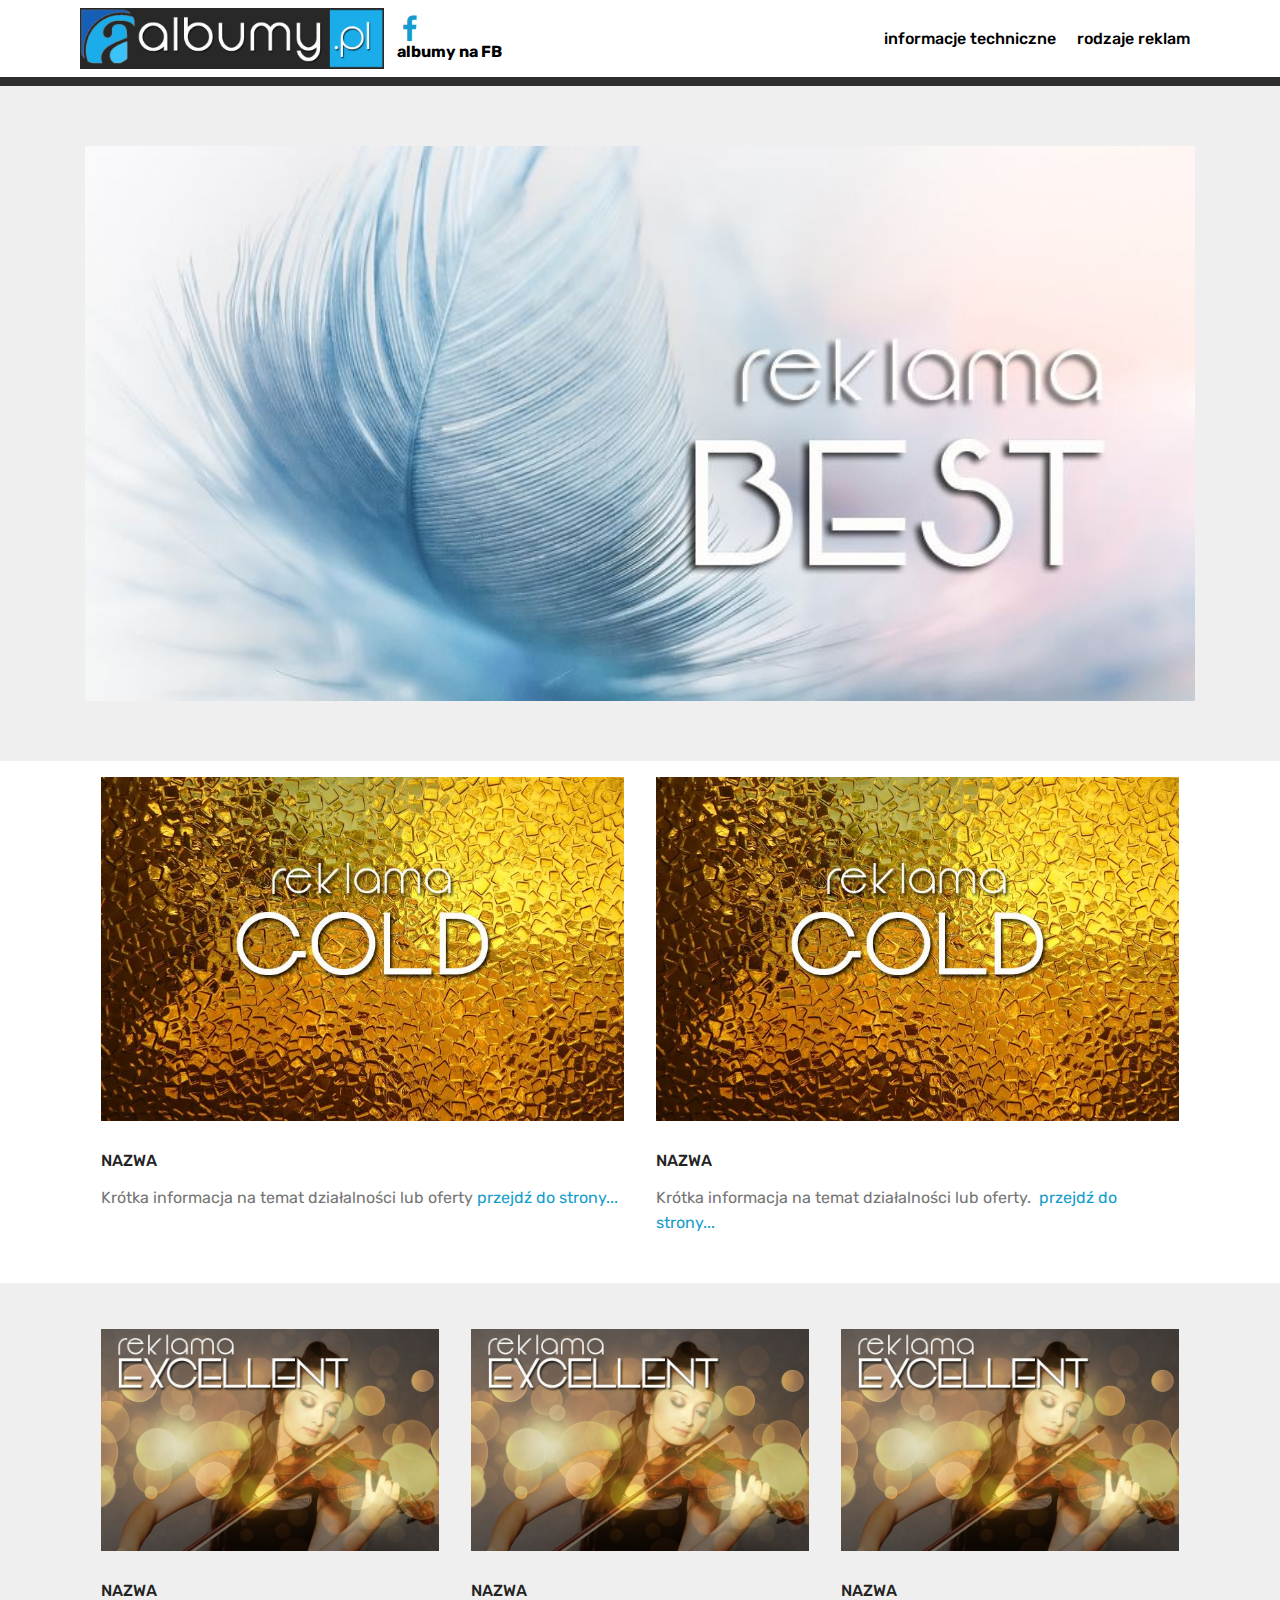
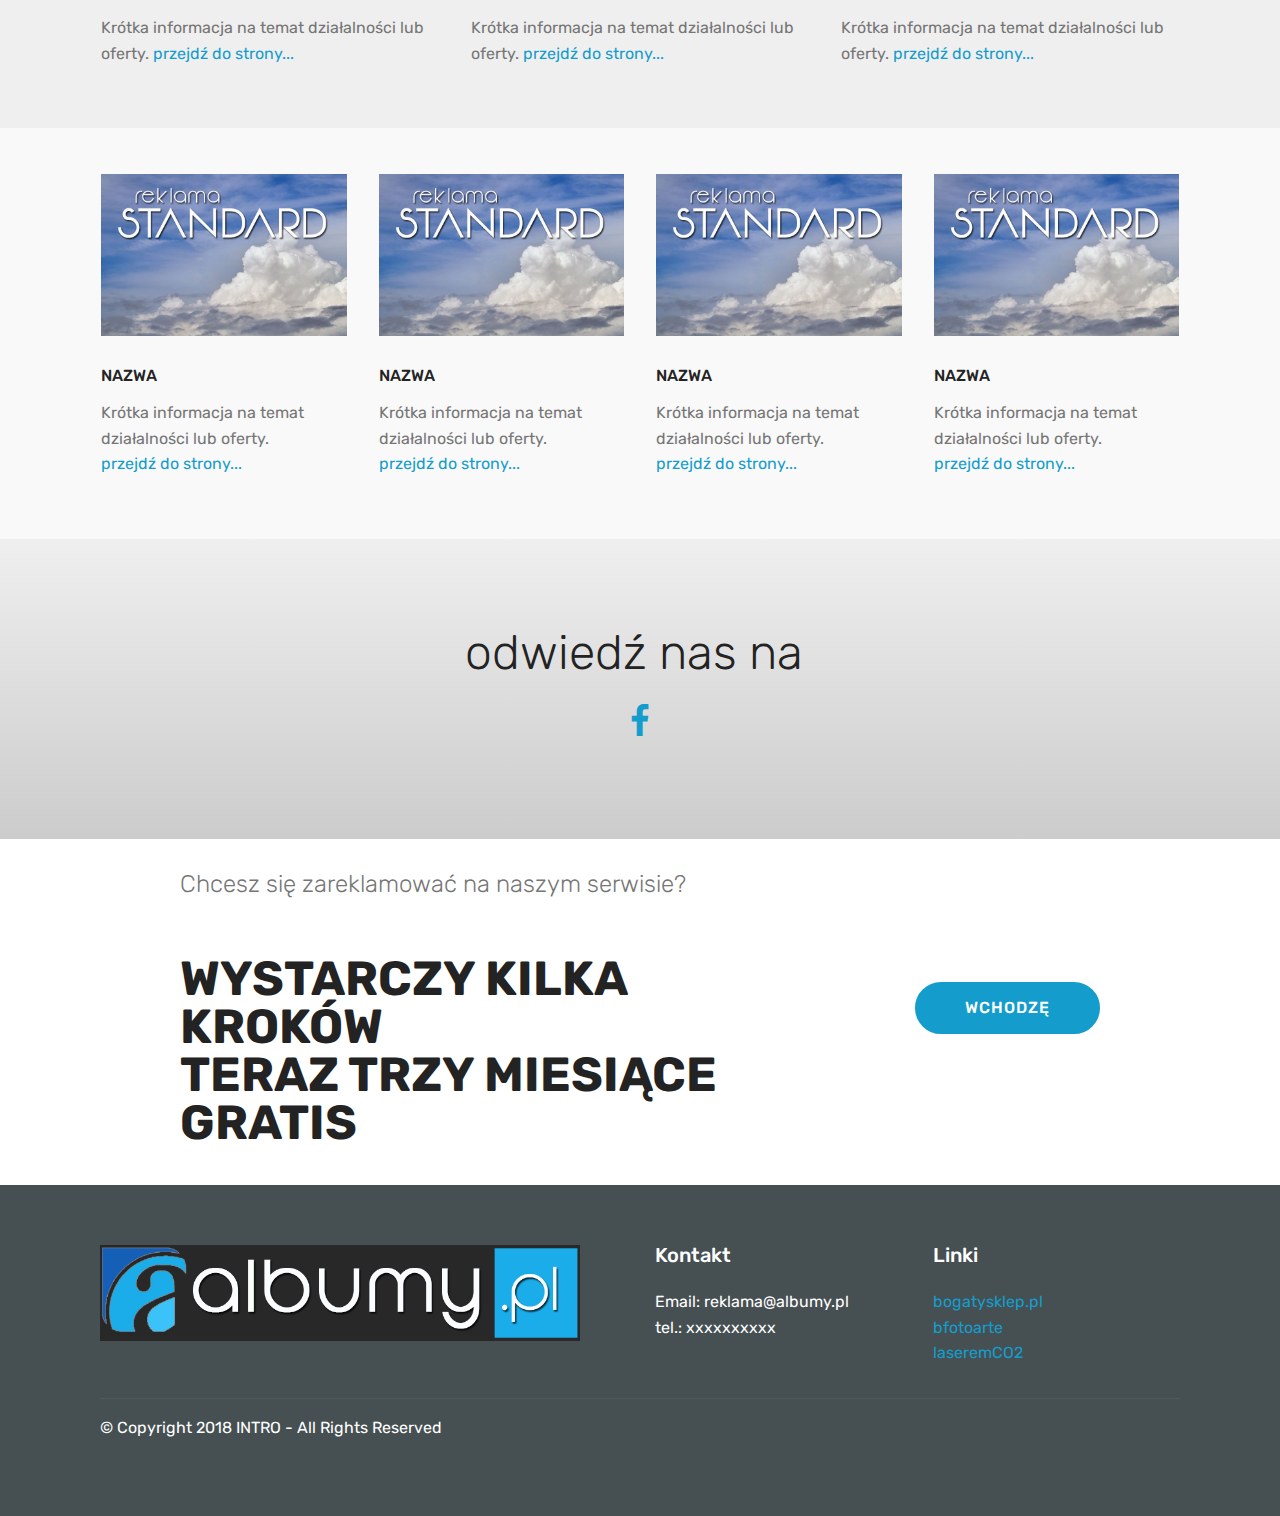
==== commit ee9ccceb: "create github pages" ====
--- a/index.html
+++ b/index.html
@@ -1,10 +1,10 @@
 <!DOCTYPE html>
 <html >
 <head>
-  <!-- Site made with Mobirise Website Builder v4.5.2, https://mobirise.com -->
+  <!-- Site made with Mobirise Website Builder v4.6.3, https://mobirise.com -->
   <meta charset="UTF-8">
   <meta http-equiv="X-UA-Compatible" content="IE=edge">
-  <meta name="generator" content="Mobirise v4.5.2, mobirise.com">
+  <meta name="generator" content="Mobirise v4.6.3, mobirise.com">
   <meta name="viewport" content="width=device-width, initial-scale=1, minimum-scale=1">
   <link rel="shortcut icon" href="assets/images/logo-inne-800x160.png" type="image/x-icon">
   <meta name="description" content="">
@@ -23,7 +23,7 @@
   
 </head>
 <body>
-<section class="menu cid-qFisctqeAG" once="menu" id="menu2-0" data-rv-view="293">
+  <section class="menu cid-qFisctqeAG" once="menu" id="menu2-0">
 
     
 
@@ -40,28 +40,25 @@
             <div class="navbar-brand">
                 <span class="navbar-logo">
                     <a href="index.html#footer6-n">
-                        <img src="assets/images/logo-inne-800x160.png" alt="Mobirise" title="" media-simple="true" style="height: 3.8rem;">
+                        <img src="assets/images/logo-inne-800x160.png" alt="Mobirise" title="" style="height: 3.8rem;">
                     </a>
                 </span>
                 <span class="navbar-caption-wrap"><a class="navbar-caption text-black display-4" href="https://web.facebook.com/albumypl-1681214098817991/?ref=bookmarks" target="_blank"><span class="socicon socicon-facebook mbr-iconfont mbr-iconfont-btn" style="color: rgb(20, 157, 204);"></span>albumy na FB</a></span>
             </div>
         </div>
         <div class="collapse navbar-collapse" id="navbarSupportedContent">
-            <ul class="navbar-nav nav-dropdown" data-app-modern-menu="true"><li class="nav-item">
+            <ul class="navbar-nav nav-dropdown nav-right" data-app-modern-menu="true"><li class="nav-item">
                     <a class="nav-link link text-black display-4" href="page2.html#table1-o">informacje techniczne</a>
                 </li>
                 <li class="nav-item">
                     <a class="nav-link link text-black display-4" href="page1.html#header3-13">rodzaje reklam</a>
                 </li></ul>
-            <div class="navbar-buttons mbr-section-btn"><a class="btn btn-sm btn-primary display-4" href="tel:+1-234-567-8901">
-                    <span class="btn-icon mbri-mobile mbr-iconfont mbr-iconfont-btn">
-                    </span>
-                    501 47 27 69</a></div>
+            
         </div>
     </nav>
 </section>
 
-<section class="engine"><a href="https://mobirise.co/l">bootstrap themes</a></section><section once="" class="cid-qFiMhX1g7U" id="footer6-n" data-rv-view="288">
+<section class="engine"><a href="https://mobirise.ws/l">free html web builder</a></section><section once="" class="cid-qFiMhX1g7U" id="footer6-n">
 
     
 
@@ -76,19 +73,19 @@
     </div>
 </section>
 
-<section class="cid-qFkp3g30LO" id="image2-12" data-rv-view="291">
+<section class="cid-qFkp3g30LO" id="image2-12">
 
     
 
     <figure class="mbr-figure container">
         <div class="image-block" style="width: 100%;">
-            <a href="page3.html#content9-19"><img src="assets/images/reklama-best-800x400.jpg" alt="Mobirise" title="" media-simple="true"></a>
+            <a href="page3.html#content9-19"><img src="assets/images/reklama-best-800x400.jpg" alt="Mobirise" title=""></a>
             
         </div>
     </figure>
 </section>
 
-<section class="features2 cid-qFitd5MBpI" id="features2-3" data-rv-view="295">
+<section class="features2 cid-qFitd5MBpI" id="features2-3">
 
     
 
@@ -99,7 +96,7 @@
             <div class="card p-3 col-12 col-md-6">
                 <div class="card-wrapper">
                     <div class="card-img">
-                        <a href="page3.html#content9-19"><img src="assets/images/gold-760x500.jpg" alt="Mobirise" title="" media-simple="true"></a>
+                        <a href="page3.html#content9-19"><img src="assets/images/gold-760x500.jpg" alt="Mobirise" title=""></a>
                     </div>
                     <div class="card-box">
                         <h4 class="card-title pb-3 mbr-fonts-style display-7">NAZWA&nbsp;</h4>
@@ -112,7 +109,7 @@
             <div class="card p-3 col-12 col-md-6">
                 <div class="card-wrapper">
                     <div class="card-img">
-                        <a href="page3.html#content9-19"><img src="assets/images/gold-760x500.jpg" alt="Mobirise" title="" media-simple="true"></a>
+                        <a href="page3.html#content9-19"><img src="assets/images/gold-760x500.jpg" alt="Mobirise" title=""></a>
                     </div>
                     <div class="card-box ">
                         <h4 class="card-title pb-3 mbr-fonts-style display-7">NAZWA</h4>
@@ -129,7 +126,7 @@
     </div>
 </section>
 
-<section class="features2 cid-qFitwjv3W6" id="features2-4" data-rv-view="298">
+<section class="features2 cid-qFitwjv3W6" id="features2-4">
 
     
 
@@ -140,7 +137,7 @@
             <div class="card p-3 col-12 col-md-6 col-lg-4">
                 <div class="card-wrapper">
                     <div class="card-img">
-                        <a href="page3.html#content9-19"><img src="assets/images/excellent-760x500.jpg" alt="Mobirise" title="" media-simple="true"></a>
+                        <a href="page3.html#content9-19"><img src="assets/images/excellent-760x500.jpg" alt="Mobirise" title=""></a>
                     </div>
                     <div class="card-box">
                         <h4 class="card-title pb-3 mbr-fonts-style display-7">NAZWA</h4>
@@ -153,7 +150,7 @@
             <div class="card p-3 col-12 col-md-6 col-lg-4">
                 <div class="card-wrapper">
                     <div class="card-img">
-                        <a href="page3.html#content9-19"><img src="assets/images/excellent-760x500.jpg" alt="Mobirise" title="" media-simple="true"></a>
+                        <a href="page3.html#content9-19"><img src="assets/images/excellent-760x500.jpg" alt="Mobirise" title=""></a>
                     </div>
                     <div class="card-box ">
                         <h4 class="card-title pb-3 mbr-fonts-style display-7">NAZWA</h4>
@@ -166,7 +163,7 @@
             <div class="card p-3 col-12 col-md-6 col-lg-4">
                 <div class="card-wrapper">
                     <div class="card-img">
-                        <a href="page3.html#content9-19"><img src="assets/images/excellent-760x500.jpg" alt="Mobirise" title="" media-simple="true"></a>
+                        <a href="page3.html#content9-19"><img src="assets/images/excellent-760x500.jpg" alt="Mobirise" title=""></a>
                     </div>
                     <div class="card-box">
                         <h4 class="card-title pb-3 mbr-fonts-style display-7">NAZWA</h4>
@@ -181,7 +178,7 @@
     </div>
 </section>
 
-<section class="features2 cid-qFivfhU1mG" id="features2-5" data-rv-view="301">
+<section class="features2 cid-qFivfhU1mG" id="features2-5">
 
     
 
@@ -192,7 +189,7 @@
             <div class="card p-3 col-12 col-md-6 col-lg-3">
                 <div class="card-wrapper">
                     <div class="card-img">
-                        <a href="page3.html#content9-19"><img src="assets/images/standard-760x500.jpg" alt="Mobirise" title="" media-simple="true"></a>
+                        <a href="page3.html#content9-19"><img src="assets/images/standard-760x500.jpg" alt="Mobirise" title=""></a>
                     </div>
                     <div class="card-box">
                         <h4 class="card-title pb-3 mbr-fonts-style display-7">NAZWA</h4>
@@ -205,7 +202,7 @@
             <div class="card p-3 col-12 col-md-6 col-lg-3">
                 <div class="card-wrapper">
                     <div class="card-img">
-                        <a href="page3.html#content9-19"><img src="assets/images/standard-760x500.jpg" alt="Mobirise" title="" media-simple="true"></a>
+                        <a href="page3.html#content9-19"><img src="assets/images/standard-760x500.jpg" alt="Mobirise" title=""></a>
                     </div>
                     <div class="card-box ">
                         <h4 class="card-title pb-3 mbr-fonts-style display-7">NAZWA</h4>
@@ -218,7 +215,7 @@
             <div class="card p-3 col-12 col-md-6 col-lg-3">
                 <div class="card-wrapper">
                     <div class="card-img">
-                        <a href="page3.html#content9-19"><img src="assets/images/standard-760x500.jpg" alt="Mobirise" title="" media-simple="true"></a>
+                        <a href="page3.html#content9-19"><img src="assets/images/standard-760x500.jpg" alt="Mobirise" title=""></a>
                     </div>
                     <div class="card-box">
                         <h4 class="card-title pb-3 mbr-fonts-style display-7">NAZWA</h4>
@@ -231,7 +228,7 @@
             <div class="card p-3 col-12 col-md-6 col-lg-3">
                 <div class="card-wrapper">
                     <div class="card-img">
-                        <a href="page3.html#content9-19"><img src="assets/images/standard-760x500.jpg" alt="Mobirise" title="" media-simple="true"></a>
+                        <a href="page3.html#content9-19"><img src="assets/images/standard-760x500.jpg" alt="Mobirise" title=""></a>
                     </div>
                     <div class="card-box">
                         <h4 class="card-title pb-3 mbr-fonts-style display-7">NAZWA</h4>
@@ -244,7 +241,7 @@
     </div>
 </section>
 
-<section class="cid-qFiGhsOhce" id="social-buttons2-j" data-rv-view="304">
+<section class="cid-qFiGhsOhce" id="social-buttons2-j">
 
     
 
@@ -256,7 +253,7 @@
                 <h2 class="pb-3 mbr-fonts-style display-2">odwiedź nas na&nbsp;</h2>
                 <div class="social-list pl-0 mb-0">
                     <a href="https://web.facebook.com/albumypl-1681214098817991/?ref=bookmarks" target="_blank">
-                        <span class="px-2 mbr-iconfont mbr-iconfont-social socicon-facebook socicon" style="color: rgb(20, 157, 204);" media-simple="true"></span>
+                        <span class="px-2 mbr-iconfont mbr-iconfont-social socicon-facebook socicon" style="color: rgb(20, 157, 204);"></span>
                     </a>
                     <a href="https://www.facebook.com/pages/Mobirise/1616226671953247" target="_blank">
                         
@@ -279,7 +276,7 @@
     </div>
 </section>
 
-<section class="mbr-section info1 cid-qFiFgENqCD" id="info1-g" data-rv-view="307">
+<section class="mbr-section info1 cid-qFiFgENqCD" id="info1-g">
 
     
 
@@ -297,7 +294,7 @@
     </div>
 </section>
 
-<section class="cid-qFklWPMeid" id="footer1-x" data-rv-view="310">
+<section class="cid-qFklWPMeid" id="footer1-x">
 
     
 
@@ -308,7 +305,7 @@
             <div class="col-12 col-md-3">
                 <div class="media-wrap">
                     <a href="https://mobirise.com/">
-                        <img src="assets/images/logo-inne-800x160.png" alt="Mobirise" title="" media-simple="true">
+                        <img src="assets/images/logo-inne-800x160.png" alt="Mobirise" title="">
                     </a>
                 </div>
             </div>
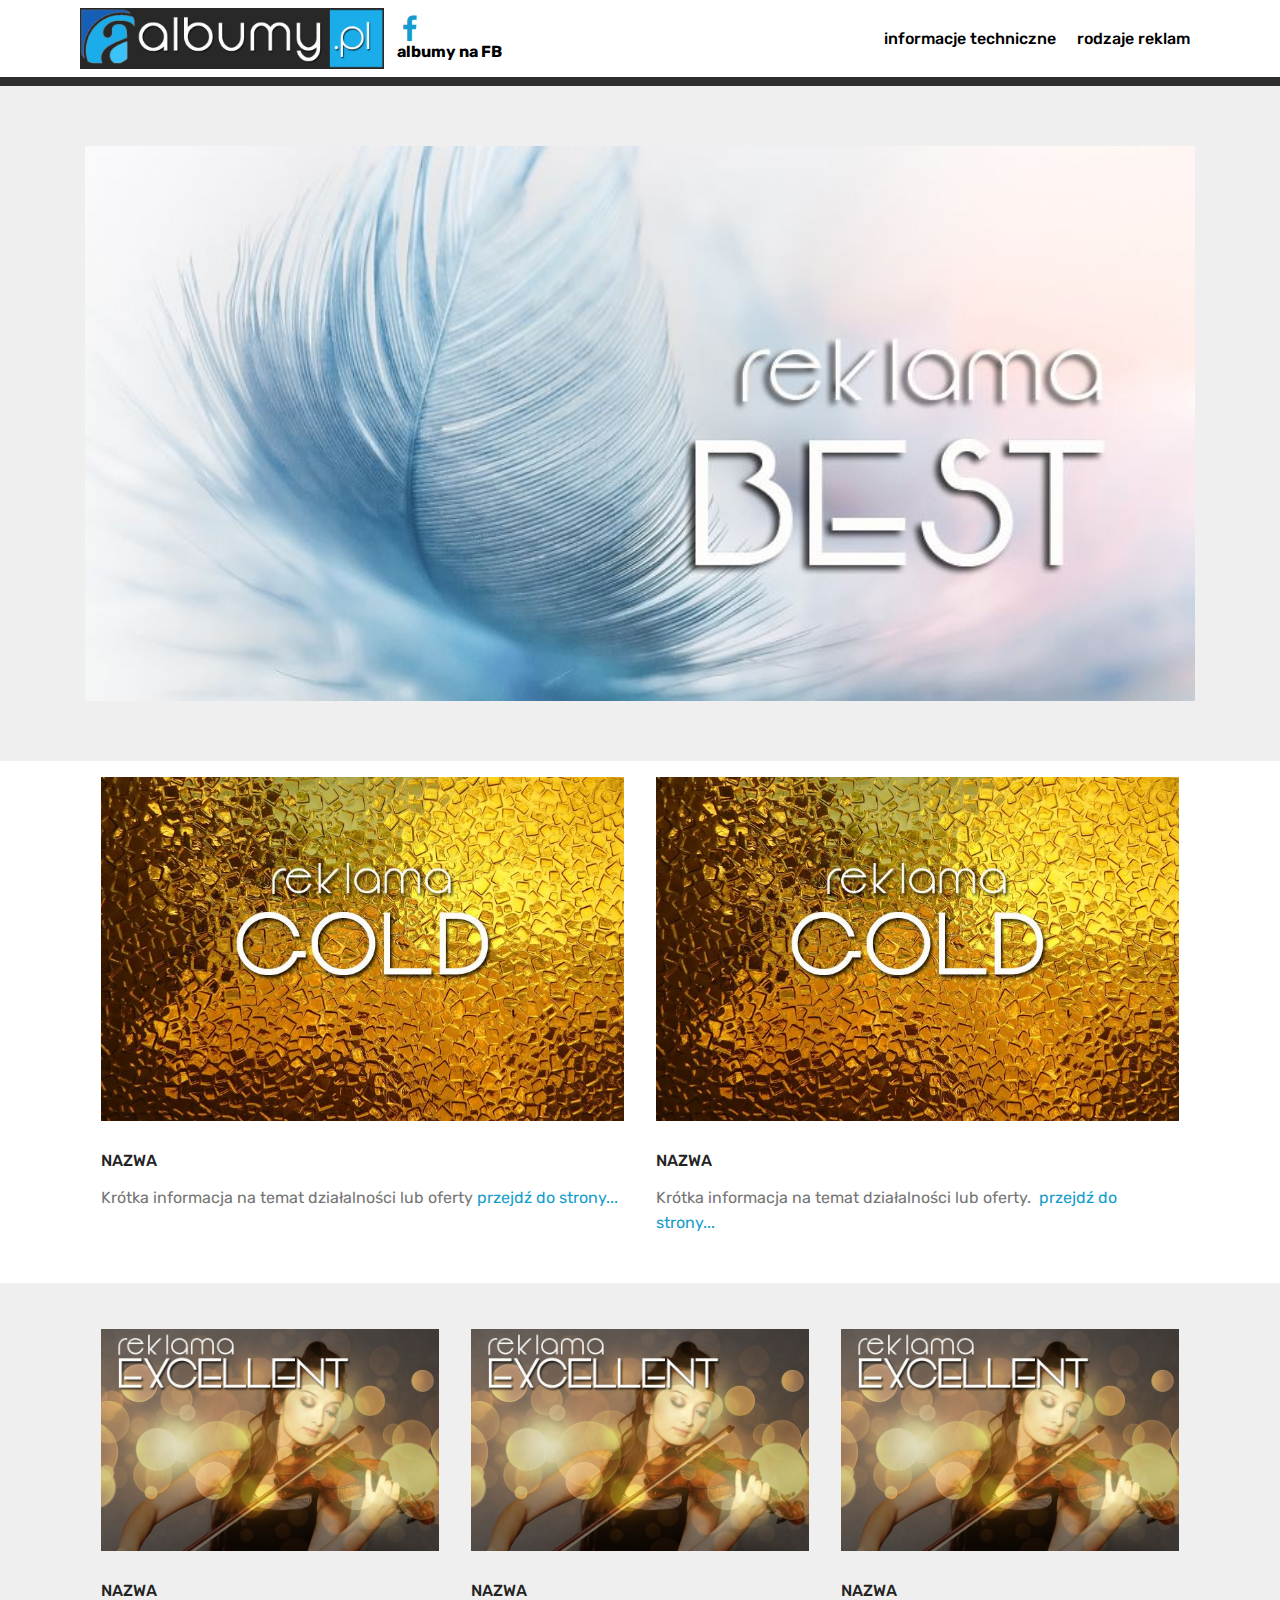
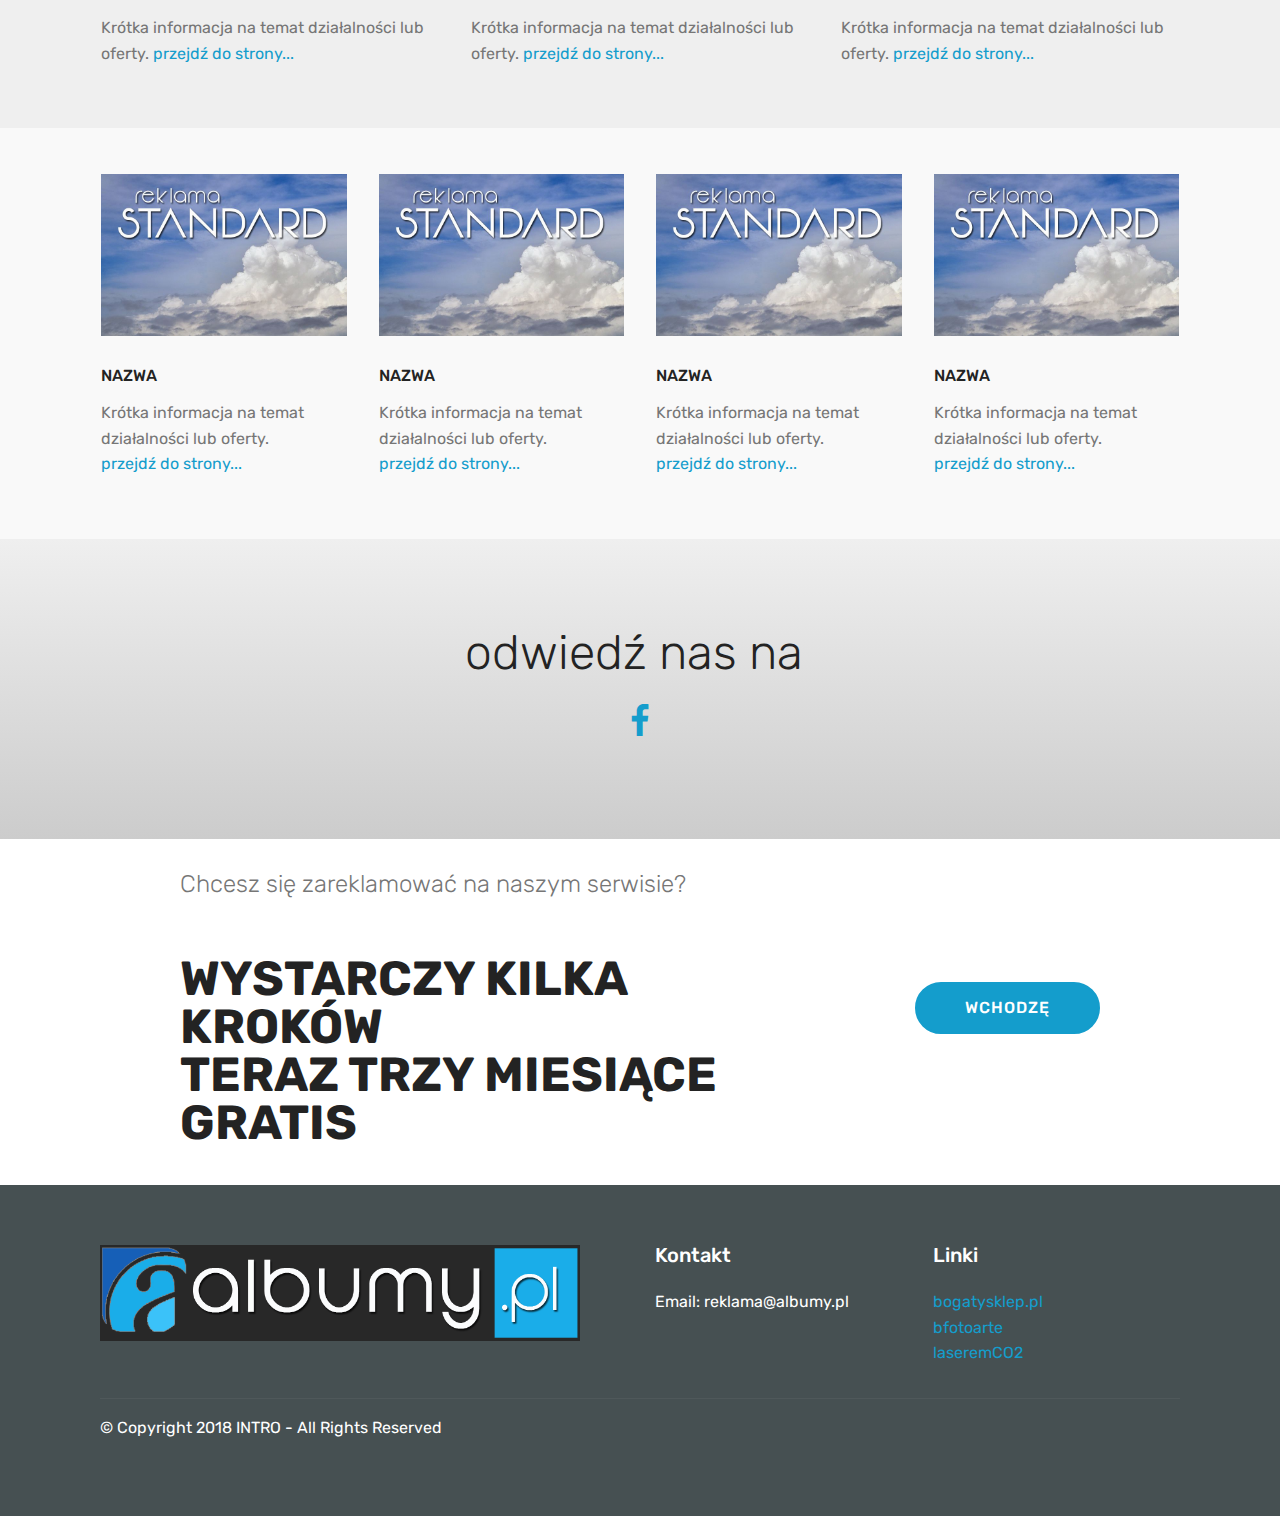
==== commit 1a6aaa7c: "create github pages" ====
--- a/index.html
+++ b/index.html
@@ -58,7 +58,7 @@
     </nav>
 </section>
 
-<section class="engine"><a href="https://mobirise.ws/l">free html web builder</a></section><section once="" class="cid-qFiMhX1g7U" id="footer6-n">
+<section class="engine"><a href="https://mobirise.ws/m">drag and drop web builder</a></section><section once="" class="cid-qFiMhX1g7U" id="footer6-n">
 
     
 
@@ -315,7 +315,7 @@
             </div>
             <div class="col-12 col-md-3 mbr-fonts-style display-7">
                 <h5 class="pb-3">Kontakt</h5>
-                <p class="mbr-text">Email: reklama@albumy.pl<br>tel.: xxxxxxxxxx<br><br></p>
+                <p class="mbr-text">Email: reklama@albumy.pl<br><br><br></p>
             </div>
             <div class="col-12 col-md-3 mbr-fonts-style display-7">
                 <h5 class="pb-3">Linki</h5>
--- a/assets/mobirise/css/mbr-additional.css
+++ b/assets/mobirise/css/mbr-additional.css
@@ -2191,6 +2191,10 @@
 .cid-qFisctqeAG .collapsed .navbar-collapse.show .navbar-nav .nav-item {
   clear: both;
 }
+.cid-qFisctqeAG .collapsed .navbar-collapse.collapsing .navbar-nav .nav-item:last-child,
+.cid-qFisctqeAG .collapsed .navbar-collapse.show .navbar-nav .nav-item:last-child {
+  margin-bottom: 1rem;
+}
 .cid-qFisctqeAG .collapsed .navbar-collapse.collapsing .navbar-buttons,
 .cid-qFisctqeAG .collapsed .navbar-collapse.show .navbar-buttons {
   text-align: center;
@@ -2284,6 +2288,10 @@
   .cid-qFisctqeAG .navbar-collapse.collapsing .navbar-nav .nav-item,
   .cid-qFisctqeAG .navbar-collapse.show .navbar-nav .nav-item {
     clear: both;
+  }
+  .cid-qFisctqeAG .navbar-collapse.collapsing .navbar-nav .nav-item:last-child,
+  .cid-qFisctqeAG .navbar-collapse.show .navbar-nav .nav-item:last-child {
+    margin-bottom: 1rem;
   }
   .cid-qFisctqeAG .navbar-collapse.collapsing .navbar-buttons,
   .cid-qFisctqeAG .navbar-collapse.show .navbar-buttons {
@@ -2722,6 +2730,10 @@
 .cid-qFisctqeAG .collapsed .navbar-collapse.show .navbar-nav .nav-item {
   clear: both;
 }
+.cid-qFisctqeAG .collapsed .navbar-collapse.collapsing .navbar-nav .nav-item:last-child,
+.cid-qFisctqeAG .collapsed .navbar-collapse.show .navbar-nav .nav-item:last-child {
+  margin-bottom: 1rem;
+}
 .cid-qFisctqeAG .collapsed .navbar-collapse.collapsing .navbar-buttons,
 .cid-qFisctqeAG .collapsed .navbar-collapse.show .navbar-buttons {
   text-align: center;
@@ -2816,6 +2828,10 @@
   .cid-qFisctqeAG .navbar-collapse.show .navbar-nav .nav-item {
     clear: both;
   }
+  .cid-qFisctqeAG .navbar-collapse.collapsing .navbar-nav .nav-item:last-child,
+  .cid-qFisctqeAG .navbar-collapse.show .navbar-nav .nav-item:last-child {
+    margin-bottom: 1rem;
+  }
   .cid-qFisctqeAG .navbar-collapse.collapsing .navbar-buttons,
   .cid-qFisctqeAG .navbar-collapse.show .navbar-buttons {
     text-align: center;
@@ -3419,6 +3435,10 @@
 .cid-qFisctqeAG .collapsed .navbar-collapse.show .navbar-nav .nav-item {
   clear: both;
 }
+.cid-qFisctqeAG .collapsed .navbar-collapse.collapsing .navbar-nav .nav-item:last-child,
+.cid-qFisctqeAG .collapsed .navbar-collapse.show .navbar-nav .nav-item:last-child {
+  margin-bottom: 1rem;
+}
 .cid-qFisctqeAG .collapsed .navbar-collapse.collapsing .navbar-buttons,
 .cid-qFisctqeAG .collapsed .navbar-collapse.show .navbar-buttons {
   text-align: center;
@@ -3513,6 +3533,10 @@
   .cid-qFisctqeAG .navbar-collapse.show .navbar-nav .nav-item {
     clear: both;
   }
+  .cid-qFisctqeAG .navbar-collapse.collapsing .navbar-nav .nav-item:last-child,
+  .cid-qFisctqeAG .navbar-collapse.show .navbar-nav .nav-item:last-child {
+    margin-bottom: 1rem;
+  }
   .cid-qFisctqeAG .navbar-collapse.collapsing .navbar-buttons,
   .cid-qFisctqeAG .navbar-collapse.show .navbar-buttons {
     text-align: center;
